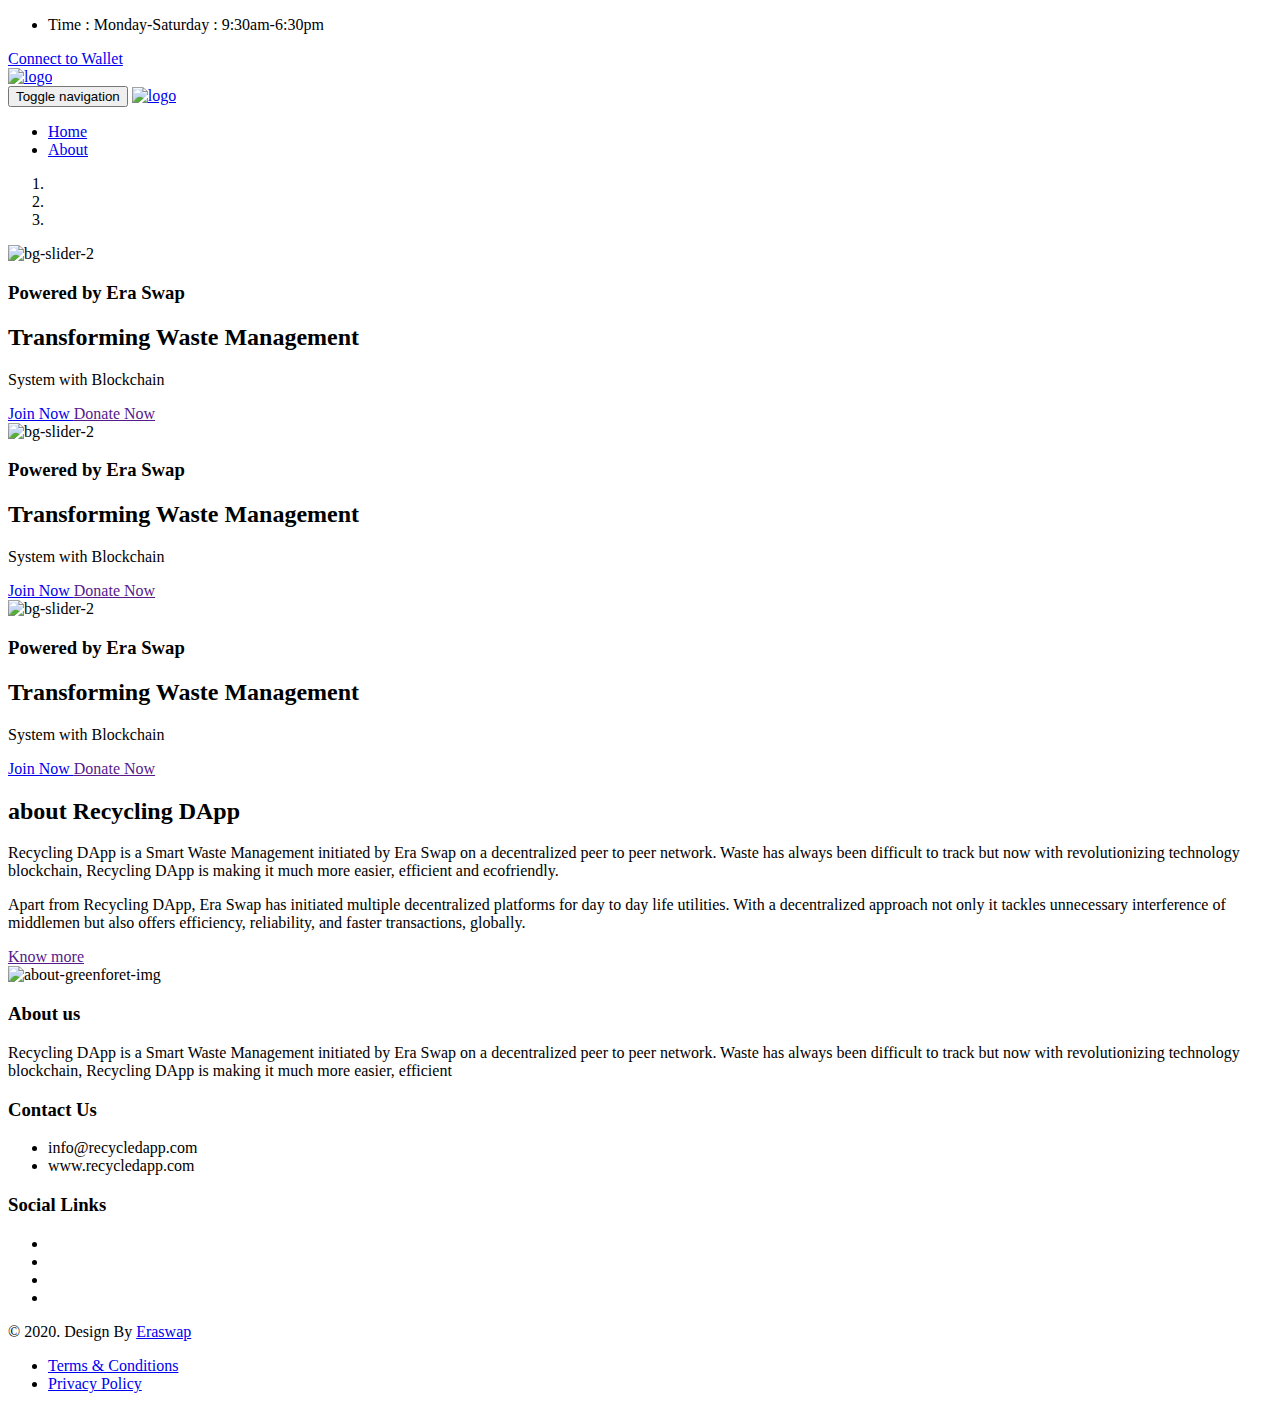
==== index.html @ e3dc9e5f "Update index.html" ====
<!DOCTYPE html>
<html lang="en">

<head>
    <meta charset="utf-8">
    <meta http-equiv="X-UA-Compatible" content="IE=edge">
    <meta name="viewport" content="width=device-width, initial-scale=1">
    <title>Recycling dApp: Transforming waste management with Blockchain</title>
	<meta name="description" content="Recycling dApp is an initiative by Era Swap to transform waste management system with blockchain, to make Waste management much easier, efficient and ecofriendly."/>
	<meta name="keywords" content="recycling, e waste, plastic recycling, waste recycling, e waste recycling, smart waste management, waste tracking, waste management service, e-waste
    , electronic waste disposal, waste management, Recycling near me, Recycling Dapp, Decentralized Recycling, Decentralized Recycling Company, Electronic waste recycling"/>
    <link rel="shortcut icon" type="image/x-icon" href="assets/images/favicon.png"/>
    <!-- Plugin css -->
    <link rel="stylesheet" type="text/css" href="assets/css/font-awesome.min.css" media="all" />
    <link rel="stylesheet" type="text/css" href="assets/fonts/flaticon.css" media="all" />
    <link rel="stylesheet" type="text/css" href="assets/css/bootstrap.min.css" media="all" />
    <link rel="stylesheet" type="text/css" href="assets/css/animate.css" media="all" />
    <link rel="stylesheet" type="text/css" href="assets/css/swiper.min.css" media="all" />
    <link rel="stylesheet" type="text/css" href="assets/css/lightcase.css" media="all" />
    <link rel="stylesheet" type="text/css" href="assets/css/jquery.nstSlider.css" media="all" />
    <link rel="stylesheet" type="text/css" href="assets/css/flexslider.css" media="all" />

    <!-- own style css -->
    <link rel="stylesheet" type="text/css" href="assets/css/style.css" media="all" />
    <link rel="stylesheet" type="text/css" href="assets/css/rtl.css" media="all" />
    <link rel="stylesheet" type="text/css" href="assets/css/responsive.css" media="all" />

</head>

<body id="page-top" data-spy="scroll">
    <div class="box-layout">
        

        <header class="header-style-2 one-page">
            <div class="bg-header-top">
                <div class="container">
                    <div class="row">
                        <div class="header-top">
                            <ul class="h-contact">
                                <li><i class="flaticon-time-left"></i> Time : Monday-Saturday : 9:30am-6:30pm</li>
                                
                                
                            </ul>
                            <div class="donate-option">
                                <a href="https://eraswap.life/"><i class="fa fa-heart" aria-hidden="true"></i>Connect to Wallet </a>
                            </div>
                            <!-- .donate-option -->
                        </div>
                        <!-- .header-top -->
                    </div>
                    <!-- .header-top -->
                </div>
                <!-- .container -->
            </div>
            <!-- .bg-header-top -->

            <!-- Start Menu -->
            <div class="bg-main-menu menu-scroll">
                <div class="container">
                    <div class="row">
                        <div class="main-menu">
                            <a class="show-res-logo" href="index.html"><img src="assets/images/home01/logo.png" alt="logo" class="logoimg" class="img-responsive" /></a>
                            <nav class="navbar">
                                <!-- Brand and toggle get grouped for better mobile display -->
                                <div class="navbar-header page-scroll">
                                    <button type="button" class="navbar-toggle collapsed" data-toggle="collapse" data-target="#bs-example-navbar-collapse-1" aria-expanded="false">
								<span class="sr-only">Toggle navigation</span>
								<span class="icon-bar"></span>
								<span class="icon-bar"></span>
								<span class="icon-bar"></span>
							  </button>
                                    <a class="navbar-brand" href="index.html"><img src="assets/images/home01/logo.png" alt="logo" class="logoimg" class="img-responsive" /></a>
                                </div>
                                <!-- Collect the nav links, forms, and other content for toggling -->
                                <div class="collapse navbar-collapse" id="bs-example-navbar-collapse-1">
                                    <ul class="nav navbar-nav">
                                        <li><a href="#page-top" class="page-scroll">Home</a></li>
                                        <li><a href="#about" class="page-scroll">About</a></li>

                                    </ul>
                                    
                                    <!-- .header-search-box -->
                                </div>
                                <!-- .navbar-collapse -->
                            </nav>
                        </div>
                        <!-- .main-menu -->
                    </div>
                    <!-- .row -->
                </div>
                <!-- .container -->
            </div>
            <!-- .bg-main-menu -->
        </header>

        <!-- Start Slider Section -->


        <section class="bg-slider-option">
            <div class="slider-option slider-two">
                <div id="slider" class="carousel slide wow fadeInDown" data-ride="carousel">
                    <!-- Indicators -->
                    <ol class="carousel-indicators">
                        <li data-target="#slider" data-slide-to="0" class="active"></li>
                        <li data-target="#slider" data-slide-to="1"></li>
                        <li data-target="#slider" data-slide-to="2"></li>
                    </ol>
                    <!-- Wrapper for slides -->
                    <div class="carousel-inner" role="listbox">
                        <div class="item active">
                            <div class="slider-item">
                                <img src="assets/images/slider-img-1.jpg" alt="bg-slider-2">
                                <div class="slider-content-area">
                                    <div class="container">
                                        <div class="row">
                                            <div class="col-md-6"></div>
                                            <!-- .col-md-6 -->
                                            <div class="col-md-6">
                                                <div class="slider-content">
                                                    <h3>Powered by Era Swap</h3>
                                                    <h2>Transforming Waste Management </h2>
                                                    <p>System with Blockchain</p>
                                                    <div class="slider-btn">
                                                        <a href="#" class="btn btn-default">Join Now </a>
                                                        <a href="" class="btn btn-default">Donate Now</a>
                                                    </div>
                                                    <!-- .slider-btn -->
                                                </div>
                                                <!-- .carousel-caption -->
                                            </div>
                                            <!-- .col-md-6 -->
                                        </div>
                                        <!-- .row -->
                                    </div>
                                    <!-- .container -->
                                </div>
                            </div>
                        </div>
                        <!-- .items -->

                        <div class="item">
                            <div class="slider-item">
                                <img src="assets/images/slider-img-2.jpg" alt="bg-slider-2">
                                <div class="slider-content-area">
                                    <div class="container">
                                        <div class="row">
                                            <div class="col-md-6"></div>
                                            <!-- .col-md-6 -->
                                            <div class="col-md-6">
                                                 <div class="slider-content">
                                                    <h3>Powered by Era Swap</h3>
                                                    <h2>Transforming Waste Management </h2>
                                                    <p>System with Blockchain</p>
                                                    <div class="slider-btn">
                                                        <a href="#" class="btn btn-default">Join Now </a>
                                                        <a href="" class="btn btn-default">Donate Now</a>
                                                    </div>
                                                    <!-- .slider-btn -->
                                                </div>
                                                <!-- .carousel-caption -->
                                            </div>
                                            <!-- .col-md-6 -->
                                        </div>
                                        <!-- .row -->
                                    </div>
                                    <!-- .container -->
                                </div>
                            </div>
                        </div>
                        <!-- .items -->

                        <div class="item">
                            <div class="slider-item">
                                <img src="assets/images/slider-img-3.jpg" alt="bg-slider-2">
                                <div class="slider-content-area">
                                    <div class="container">
                                        <div class="row">
                                            <div class="col-md-6"></div>
                                            <!-- .col-md-6 -->
                                            <div class="col-md-6">
                                                 <div class="slider-content">
                                                    <h3>Powered by Era Swap</h3>
                                                    <h2>Transforming Waste Management </h2>
                                                    <p>System with Blockchain</p>
                                                    <div class="slider-btn">
                                                        <a href="#" class="btn btn-default">Join Now </a>
                                                        <a href="" class="btn btn-default">Donate Now</a>
                                                    </div>
                                                    <!-- .slider-btn -->
                                                </div>
                                                <!-- .carousel-caption -->
                                            </div>
                                            <!-- .col-md-6 -->
                                        </div>
                                        <!-- .row -->
                                    </div>
                                    <!-- .container -->
                                </div>
                            </div>
                        </div>
                        <!-- .items -->
                    </div>
                    <!-- .carosoul-inner -->
                    <a class="left carousel-control" href="#slider" role="button" data-slide="prev">
                        <span class="fa fa-angle-left" aria-hidden="true"></span>
                    </a>
                    <a class="right carousel-control" href="#slider" role="button" data-slide="next">
                        <span class="fa fa-angle-right" aria-hidden="true"></span>
                    </a>
                </div>
            </div>
            <!-- .slider-option -->
        </section>

        <!-- End Slider Section -->


        <!-- Start About Greenforest Section -->

        <section class="bg-about-greenforest" id="about">
            <div class="container">
                <div class="row">
                    <div class="about-greenforest">
                        <div class="row">
                            <div class="col-md-8">
                                <div class="about-greenforest-content">
                                    <h2>about Recycling DApp </h2>
                                    <p><span>Recycling DApp is a Smart Waste Management initiated by Era Swap on a decentralized peer to peer network. Waste has always been difficult to track but now with revolutionizing technology blockchain, Recycling DApp is making it much more easier, efficient and ecofriendly. </span></p>
                                    <p>Apart from Recycling DApp, Era Swap has initiated multiple decentralized platforms for day to day life utilities. With a decentralized approach not only it tackles unnecessary interference of middlemen but also offers efficiency, reliability, and faster transactions, globally.</p>
                                    
                                    <a href="" class="btn btn-default">Know more </a>
                                </div>
                                <!-- .about-greenforest-content -->
                            </div>
                            <!-- .col-md-8 -->
                            <div class="col-md-4">
                                <div class="about-greenforest-img">
                                    <img src="assets/images/about-greenforet-img.jpg" alt="about-greenforet-img" class="img-responsive" />
                                </div>
                                <!-- .about-greenforest-img -->
                            </div>
                            <!-- .col-md-4 -->
                        </div>
                    </div>
                    <!-- .about-greenforest -->
                </div>
                <!-- .row -->
            </div>
            <!-- .container -->
        </section>


       


        <footer>
            <div class="bg-footer-top">
                <div class="container">
                    <div class="row">
                        <div class="footer-top">
                            <div class="row">
                                <div class="col-md-6 col-sm-6">
                                    <div class="footer-widgets">
                                        <div class="widgets-title">
                                            <h3>About us</h3>
                                        </div>
                                        <!-- .widgets-title -->
                                        <div class="widgets-content">
                                            <p>Recycling DApp is a Smart Waste Management initiated by Era Swap on a decentralized peer to peer network. Waste has always been difficult to track but now with revolutionizing technology blockchain, Recycling DApp is making it much more easier, efficient  </p>
                                        </div>
                                        
                                    </div>
                                    <!-- .footer-widgets -->
                                </div>
                                <!-- .col-md-3 -->
                                
                                <div class="col-md-3 col-sm-6">
                                    <div class="footer-widgets">
                                        <div class="widgets-title">
                                            <h3>Contact Us</h3>
                                        </div>
                                        <!-- .widgets-title -->
                                        <!-- .widgets-content -->
                                        <div class="address-box">
                                            <ul class="address">
                                                
                                                <li>
                                                    <i class="fa fa-envelope-o" aria-hidden="true"></i>
                                                    <span>info@recycledapp.com</span>

                                                </li>
												 <li>
                                                    <i class="fa fa-globe" aria-hidden="true"></i>
                                                    <span>www.recycledapp.com</span>
                                                </li>
                                               
                                            </ul>
                                        </div>
                                        <!-- .address -->
                                        <!-- .footer-instagram -->
                                    </div>
                                    <!-- .footer-widgets -->
                                </div>
								<div class="col-md-3 col-sm-6">
                                    <div class="footer-widgets">
                                        <div class="widgets-title">
                                            <h3>Social Links</h3>
                                        </div>
                                        <!-- .widgets-title -->
                                        <!-- .widgets-content -->
                                        <div class="social-box">
												<ul class="social-icon-rounded">
													<li><a href="https://www.facebook.com/eraswap"><i class="fa fa-facebook-square"></i></a></li>
													<li><a href="https://www.linkedin.com/company/eraswap/"><i class="fa fa-linkedin"></i></a></li>
													<li><a href="https://www.instagram.com/eraswap/?hl=en"><i class="fa fa-instagram"></i></a></li>
													<li><a href="https://www.youtube.com/channel/UCGCP4f5DF1W6sbCjS6y3T1g?view_as=subscriber"><i class="fa fa-youtube"></i></a></li>
                                                </ul>
										</div>
                                        <!-- .address -->
                                        <!-- .footer-instagram -->
                                    </div>
                                    <!-- .footer-widgets -->
                                </div>
                                <!-- .col-md-3 -->
                            </div>
                            <!-- .row -->
                        </div>
                        <!-- .footer-top -->
                    </div>
                    <!-- .row -->
                </div>
                <!-- .container -->
            </div>
            <!-- .bg-footer-top -->

            <div class="bg-footer-bottom">
                <div class="container">
                    <div class="row">
                        <div class="footer-bottom">
                            <div class="copyright-txt">
                                <p>&copy; 2020. Design By <a href="https://eraswap.life" title="Al-Amin(Web Designer)">Eraswap</a></p>
                            </div>
                            <!-- .copyright-txt -->
                            <div class="social-box">
                                <ul class="link">
                                    <li><a href="Privacy-policy.pdf" target="_blank">Terms & Conditions</a></li>
									<li><a href="terms_condition.pdf" target="_blank">Privacy Policy</a></li>
								</ul>
                            </div>
                            <!-- .social-box -->

                        </div>
                        <!-- .footer-bottom -->
                    </div>
                    <!-- .row -->
                </div>
                <!-- .container -->
            </div>
            <!-- .bg-footer-bottom -->

        </footer>

        <!-- End Footer Section -->


        <!-- Start Scrolling -->

        <div class="scroll-img"><i class="fa fa-angle-up" aria-hidden="true"></i></div>


        <!-- End Scrolling -->


    </div>

    <!-- Start Pre-Loader-->

    <div id="loading">
        <div id="loading-center">
            <div id="loading-center-absolute">
                <div class="object" id="object_one"></div>
                <div class="object" id="object_two"></div>
                <div class="object" id="object_three"></div>
                <div class="object" id="object_four"></div>
            </div>
        </div>
    </div>


    <!-- End Pre-Loader -->




    <script type="text/javascript" src="assets/js/jquery-2.2.3.min.js"></script>
    <script type="text/javascript" src="assets/js/bootstrap.min.js"></script>
    <script type="text/javascript" src="assets/js/jquery.easing.1.3.js"></script>
    <script type="text/javascript" src="assets/js/jquery.waypoints.min.js"></script>
    <script type="text/javascript" src="assets/js/jquery.counterup.min.js"></script>
    <script type="text/javascript" src="assets/js/swiper.min.js"></script>
    <script type="text/javascript" src="assets/js/plugins.isotope.js"></script>
    <script type="text/javascript" src="assets/js/isotope.pkgd.min.js"></script>
    <script type="text/javascript" src="assets/js/lightcase.js"></script>
    <script type="text/javascript" src="assets/js/jquery.nstSlider.js"></script>
    <script type="text/javascript" src="assets/js/jquery.flexslider.js"></script>
    <script type="text/javascript" src="assets/js/custom.isotope.js"></script>
    <script type="text/javascript" src="assets/js/custom.map.js"></script>

    <script type="text/javascript" src="assets/js/custom.js"></script>

    <!-- Map Api -->
    <script async defer src="https://maps.googleapis.com/maps/api/js?key=AIzaSyBqVIkdttPNjl5c5hKlc_Hk3bfXQQlf2Rc&callback=initMap">


    </script>


</body>

</html>
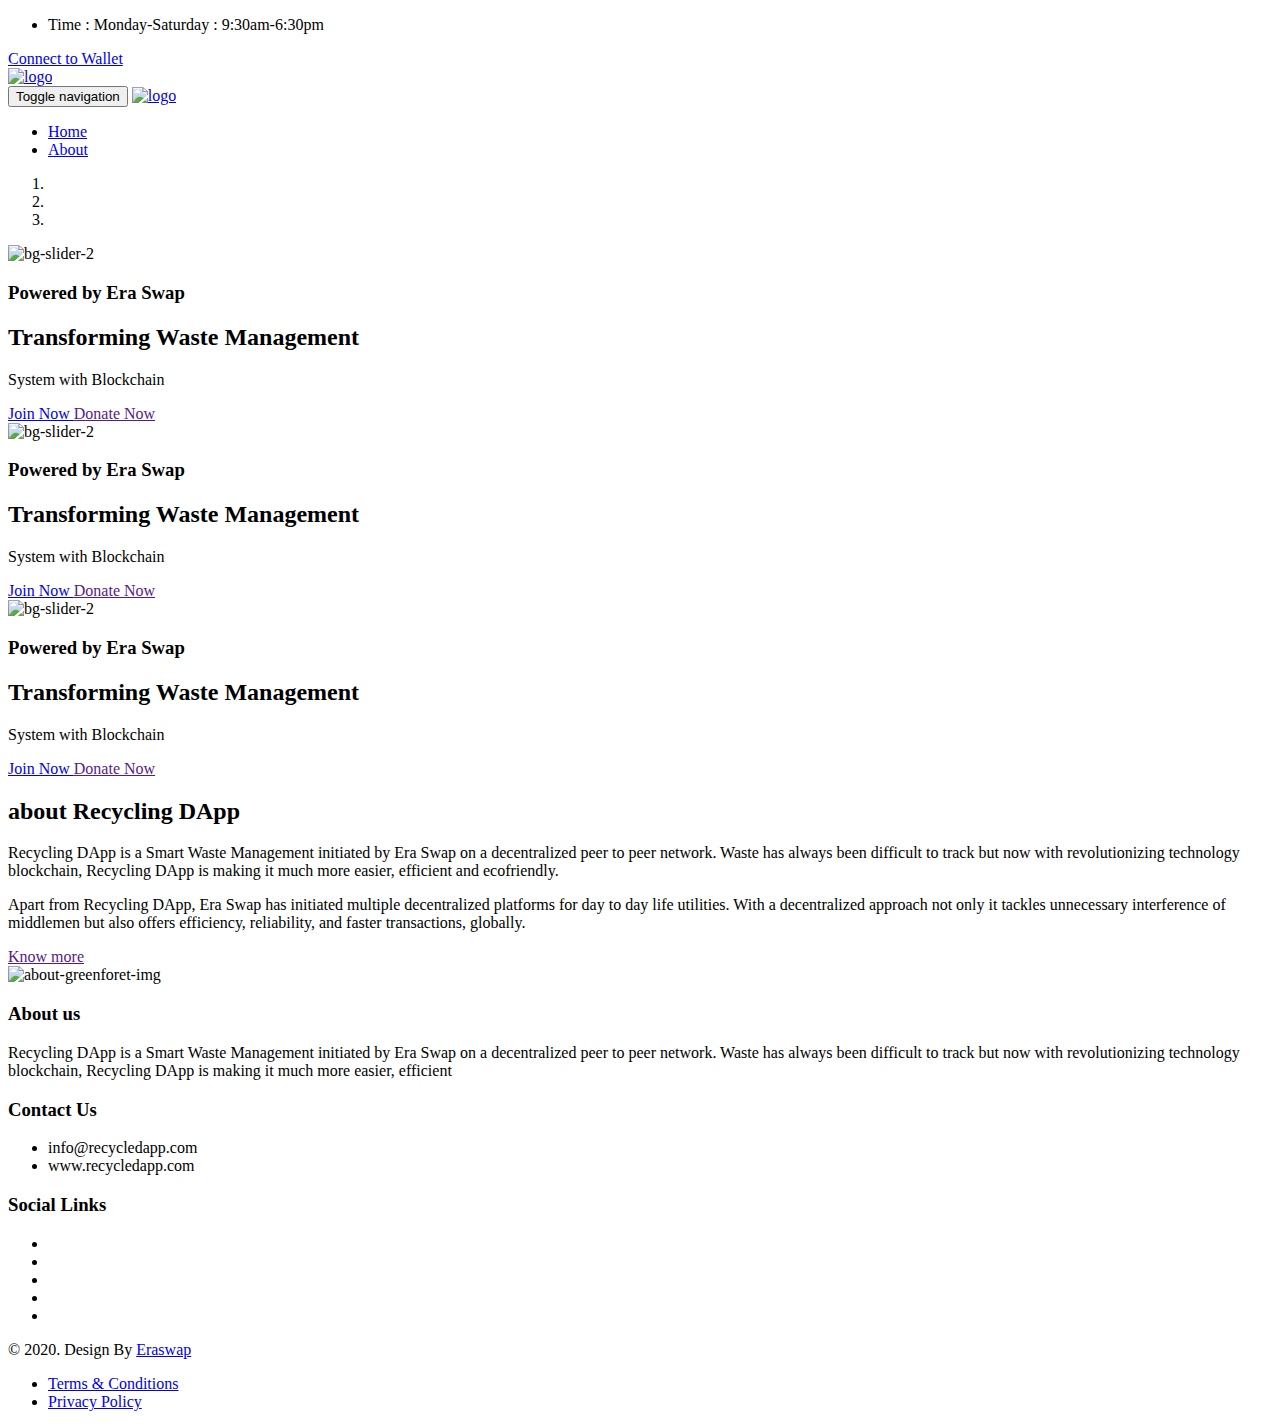
==== commit a8033ce1: "updated twitter link" ====
--- a/index.html
+++ b/index.html
@@ -311,6 +311,7 @@
                                         <div class="social-box">
 												<ul class="social-icon-rounded">
 													<li><a href="https://www.facebook.com/eraswap"><i class="fa fa-facebook-square"></i></a></li>
+													<li><a href="https://mobile.twitter.com/EraSwapTech"><i class="fa fa-twitter"></i></a></li>
 													<li><a href="https://www.linkedin.com/company/eraswap/"><i class="fa fa-linkedin"></i></a></li>
 													<li><a href="https://www.instagram.com/eraswap/?hl=en"><i class="fa fa-instagram"></i></a></li>
 													<li><a href="https://www.youtube.com/channel/UCGCP4f5DF1W6sbCjS6y3T1g?view_as=subscriber"><i class="fa fa-youtube"></i></a></li>
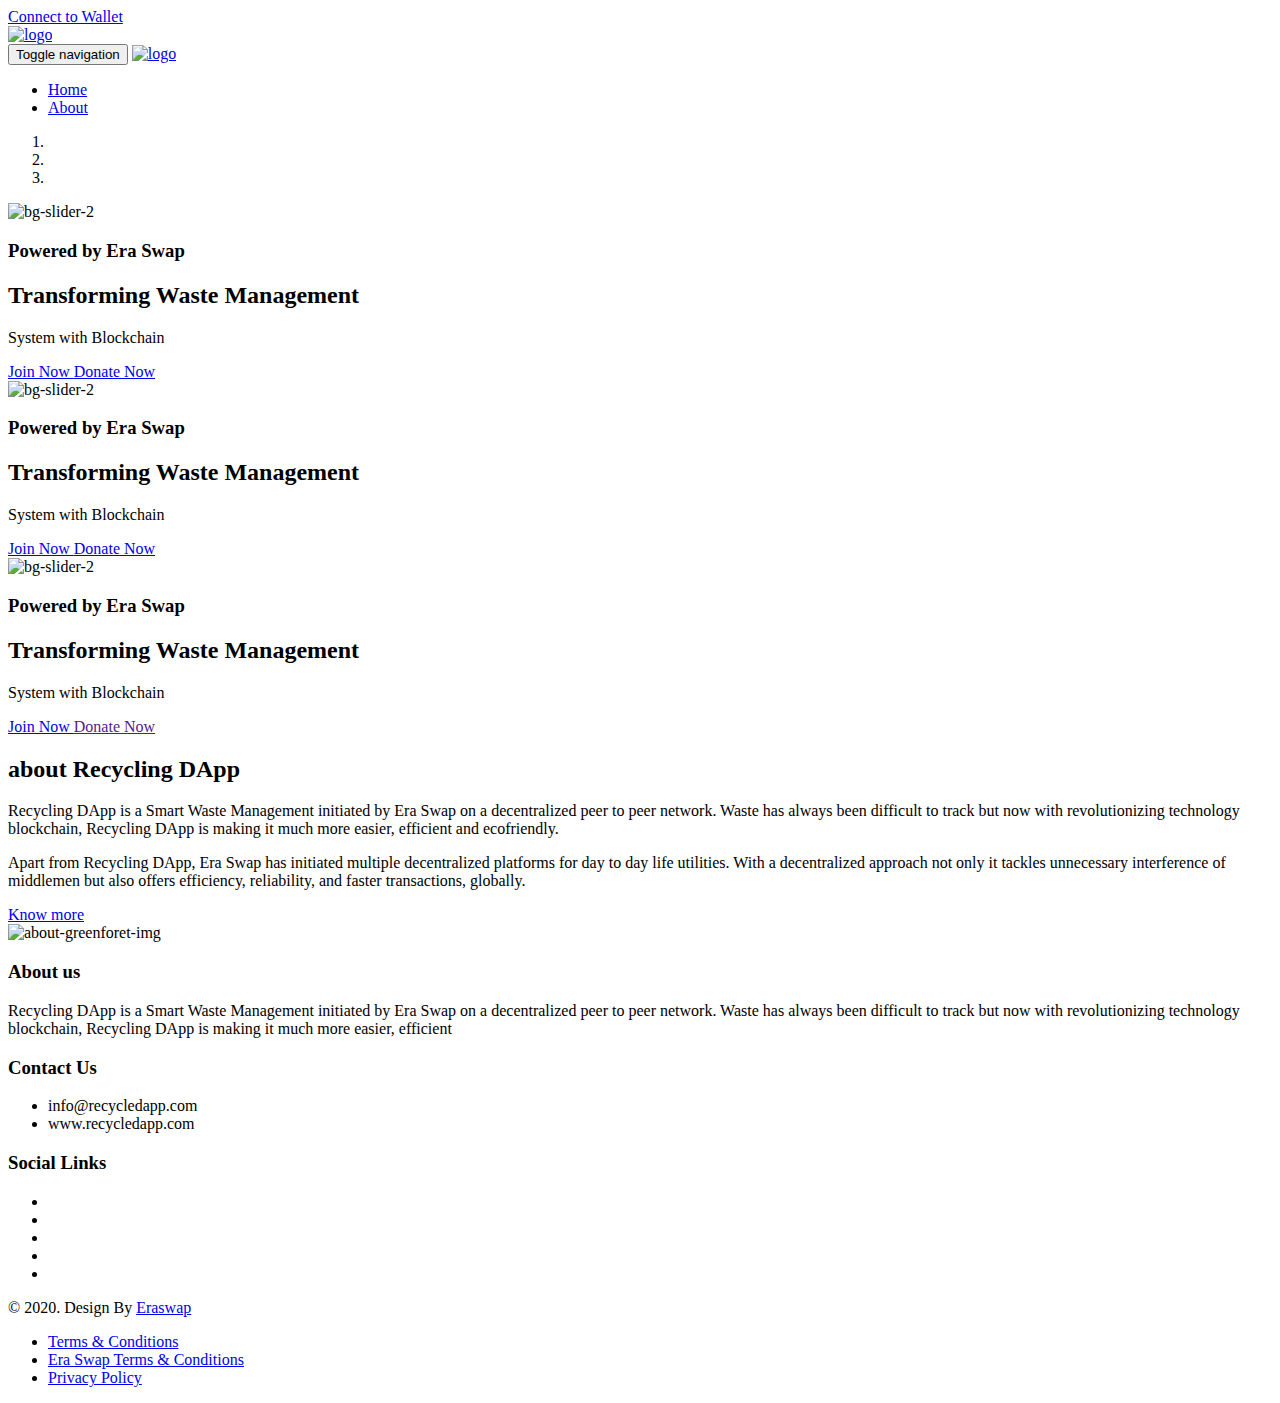
==== commit bc149483: "2 pdf terns and cond added 15 july" ====
--- a/index.html
+++ b/index.html
@@ -36,11 +36,7 @@
                 <div class="container">
                     <div class="row">
                         <div class="header-top">
-                            <ul class="h-contact">
-                                <li><i class="flaticon-time-left"></i> Time : Monday-Saturday : 9:30am-6:30pm</li>
-                                
-                                
-                            </ul>
+                            
                             <div class="donate-option">
                                 <a href="https://eraswap.life/"><i class="fa fa-heart" aria-hidden="true"></i>Connect to Wallet </a>
                             </div>
@@ -121,8 +117,8 @@
                                                     <h2>Transforming Waste Management </h2>
                                                     <p>System with Blockchain</p>
                                                     <div class="slider-btn">
-                                                        <a href="#" class="btn btn-default">Join Now </a>
-                                                        <a href="" class="btn btn-default">Donate Now</a>
+                                                        <a href="coming-soon.html" class="btn btn-default">Join Now </a>
+                                                        <a href="coming-soon.html" class="btn btn-default">Donate Now</a>
                                                     </div>
                                                     <!-- .slider-btn -->
                                                 </div>
@@ -152,8 +148,8 @@
                                                     <h2>Transforming Waste Management </h2>
                                                     <p>System with Blockchain</p>
                                                     <div class="slider-btn">
-                                                        <a href="#" class="btn btn-default">Join Now </a>
-                                                        <a href="" class="btn btn-default">Donate Now</a>
+                                                        <a href="coming-soon.html" class="btn btn-default">Join Now </a>
+                                                        <a href="coming-soon.html" class="btn btn-default">Donate Now</a>
                                                     </div>
                                                     <!-- .slider-btn -->
                                                 </div>
@@ -183,7 +179,7 @@
                                                     <h2>Transforming Waste Management </h2>
                                                     <p>System with Blockchain</p>
                                                     <div class="slider-btn">
-                                                        <a href="#" class="btn btn-default">Join Now </a>
+                                                        <a href="#" class="btn btn-default" id="about">Join Now </a>
                                                         <a href="" class="btn btn-default">Donate Now</a>
                                                     </div>
                                                     <!-- .slider-btn -->
@@ -204,7 +200,7 @@
                     <a class="left carousel-control" href="#slider" role="button" data-slide="prev">
                         <span class="fa fa-angle-left" aria-hidden="true"></span>
                     </a>
-                    <a class="right carousel-control" href="#slider" role="button" data-slide="next">
+                    <a class="right carousel-control"  href="#slider" role="button" data-slide="next">
                         <span class="fa fa-angle-right" aria-hidden="true"></span>
                     </a>
                 </div>
@@ -217,7 +213,7 @@
 
         <!-- Start About Greenforest Section -->
 
-        <section class="bg-about-greenforest" id="about">
+        <section class="bg-about-greenforest" >
             <div class="container">
                 <div class="row">
                     <div class="about-greenforest">
@@ -228,7 +224,7 @@
                                     <p><span>Recycling DApp is a Smart Waste Management initiated by Era Swap on a decentralized peer to peer network. Waste has always been difficult to track but now with revolutionizing technology blockchain, Recycling DApp is making it much more easier, efficient and ecofriendly. </span></p>
                                     <p>Apart from Recycling DApp, Era Swap has initiated multiple decentralized platforms for day to day life utilities. With a decentralized approach not only it tackles unnecessary interference of middlemen but also offers efficiency, reliability, and faster transactions, globally.</p>
                                     
-                                    <a href="" class="btn btn-default">Know more </a>
+                                    <a href="coming-soon.html" class="btn btn-default">Know more </a>
                                 </div>
                                 <!-- .about-greenforest-content -->
                             </div>
@@ -310,11 +306,11 @@
                                         <!-- .widgets-content -->
                                         <div class="social-box">
 												<ul class="social-icon-rounded">
-													<li><a href="https://www.facebook.com/eraswap"><i class="fa fa-facebook-square"></i></a></li>
-													<li><a href="https://mobile.twitter.com/EraSwapTech"><i class="fa fa-twitter"></i></a></li>
-													<li><a href="https://www.linkedin.com/company/eraswap/"><i class="fa fa-linkedin"></i></a></li>
-													<li><a href="https://www.instagram.com/eraswap/?hl=en"><i class="fa fa-instagram"></i></a></li>
-													<li><a href="https://www.youtube.com/channel/UCGCP4f5DF1W6sbCjS6y3T1g?view_as=subscriber"><i class="fa fa-youtube"></i></a></li>
+													<li><a href="https://www.facebook.com/eraswap" target="_blank"><i class="fa fa-facebook"></i></a></li>
+												    <li><a href="https://mobile.twitter.com/EraSwapTech" target="_blank"><i class="fa fa-twitter"></i></a></li>
+													<li><a href="https://www.linkedin.com/company/eraswap/" target="_blank"><i class="fa fa-linkedin"></i></a></li>
+													<li><a href="https://www.instagram.com/eraswap/?hl=en" target="_blank"><i class="fa fa-instagram"></i></a></li>
+													<li><a href="https://www.youtube.com/channel/UCGCP4f5DF1W6sbCjS6y3T1g?view_as=subscriber" target="_blank"><i class="fa fa-youtube"></i></a></li>
                                                 </ul>
 										</div>
                                         <!-- .address -->
@@ -344,8 +340,9 @@
                             <!-- .copyright-txt -->
                             <div class="social-box">
                                 <ul class="link">
-                                    <li><a href="Privacy-policy.pdf" target="_blank">Terms & Conditions</a></li>
-									<li><a href="terms_condition.pdf" target="_blank">Privacy Policy</a></li>
+                                    <li><a href="recycle-terms-conditions.pdf" target="_blank">Terms & Conditions</a></li>
+                                    <li><a href="https://eraswaptoken.io/pdf/eraswap-terms-conditions.pdf" target="_blank">Era Swap Terms & Conditions</a></li>
+									<li><a href="Privacy-policy.pdf" target="_blank">Privacy Policy</a></li>
 								</ul>
                             </div>
                             <!-- .social-box -->
--- a/assets/css/responsive.css
+++ b/assets/css/responsive.css
@@ -0,0 +1,1066 @@
+
+@media screen and (max-width: 1700px){}
+@media screen and (max-width: 1400px) {}
+
+@media screen and (max-width: 1200px){
+	
+	/*=============================================Home 01 ====================================*/
+	
+	/*=========== Header =================*/
+	
+	
+	
+	.header-style-1 .header-contact li {
+		margin-right: 6px;
+	}
+	.header-style-1 .main-menu .nav>li>a, 
+	.header-style-2 .main-menu .nav>li>a, 
+	.header-style-3 .main-menu .nav>li>a{
+		padding: 23px 18px;
+	}
+	.header-style-1 .main-menu .nav>li>a{
+		padding: 23px 21px;
+	}
+	
+	.header-style-1 .main-menu .nav>.dropdown:hover ul.sub-menu {
+		top: 70px;
+	}
+	.header-style-1 .donate-option{
+		display: none;
+	}
+	
+	/*============ Slider ================*/
+	
+	.slider-content-area{
+		text-align: center;
+	}
+	.slider-content-area .col-md-6,
+	.slider-content-area .col-md-8{
+		width: 100%;
+	}
+	
+	
+	
+	/*========== About ===================*/
+	
+	.work-content h4{
+		font-size: 18px;
+	}
+	
+	
+	/*========== Portfolio ===================*/
+	
+	.recent-project-content h4 a{
+		font-size: 15px;
+	}
+	.recent-project-content{
+		text-align: center;
+		    padding: 28px 0 18px 0;
+	}
+	
+	/*=========== Services ================*/
+	
+	.services-items {
+		padding: 12px 18px 32px 10px;
+	}
+	.services-content h4 a{
+		font-size: 16px;
+	}
+	
+	/*=========== Feature Focus ============*/
+	
+	.cause-content {
+		text-align: center;
+		padding: 23px 8px 30px 7px;
+	}
+	.cause-content h4 a {
+		font-size: 16px;
+	}
+	
+	/*============ Blog ============*/
+	
+	.blog-content {
+		padding: 31px 14px 25px 14px;
+	}
+	.blog-content p{
+		text-align: justify;
+	}
+	.blog-content h4 a {
+		font-size: 16px;
+	}
+	.meta-box {
+		padding: 10px 4px 0px 4px!important;
+	}
+	.meta-post li {
+		font-size: 14px;
+		padding: 0 1px;
+	}
+	.meta-post li .fa, .meta-post li a .fa {
+		font-size: 16px;
+		padding-right: 1px;
+	}
+	
+	/*=========== Footer ===============*/
+	
+	.twitter-content h5{
+		font-size: 13px;
+	}
+	.footer-top {
+		overflow: hidden;
+	}
+	
+	/*=============================================Home 02 ====================================*/
+	
+	/*================ Header ================*/
+	
+	.h-contact li {
+		padding: 10px 3px;
+	}
+	.header-style-2 .donate-option a {
+		padding: 13px 6px;
+	}
+	
+	
+	/*=================== Menu ===============*/
+	
+	.header-style-2 .main-menu .nav>li>a,
+	.header-style-3 .main-menu .nav>li>a{
+		padding: 33px 6px;
+	}
+	.header-style-2 .cart-option, .header-style-3 .cart-option {
+		padding: 35px 18px 29px 20px;
+	}
+	
+	/*================= Slider ================*/
+	.slider2-content{
+		max-width: 100%;
+		float: none;
+		text-align: center;
+	}
+	
+	/*================= Events ================*/
+	
+	.events-content h3{
+		font-size: 18px;
+	}
+	.events-content .meta-post li{
+		padding: 0;
+	}
+	.events-content {
+		padding: 27px 11px 30px 11px;
+	}
+	
+	/*========================================= Home box 03 ===========================*/
+	
+	
+	.home-box-style  .main-menu .nav>li>a{
+		padding: 23px 18px;
+	}
+	.home-box-style .main-menu .nav>.dropdown:hover ul.sub-menu {
+		top: 70px;
+	}
+	.home-box-style  .cart-option {
+		padding: 22px 18px 8px 20px;
+	}
+	.home-box-style .search-box {
+		margin: 11px 0 6px 8px;
+	}
+	
+	/*=============================================== One Page ==================================*/
+	
+	.one-page .main-menu .nav>li>a {
+		padding: 33px 11px;
+	}
+	
+	
+	
+	
+	/*=============================================== Services ==================================*/
+	
+	.single-left-services-list .nav-tabs>li>a {
+		font-size: 15px;
+	}
+	.download-service {
+		text-align: center;
+	}
+	.download-btn {
+		padding: 14px 10px 12px 15px;
+	}
+	
+	
+	/*=============================== Pages =========================*/
+	
+	.shop-widget-title {
+		font-size: 18px;
+	}
+	.small-product-content h5 a, 
+	.small-product-content p{
+		font-size: 15px;
+	}
+	.select-box select {
+		padding: 7px 64px 7px 16px;
+	}
+	.single-blog-bottom .tags,
+	.event-share-option,
+	.event-author-option{
+		float: none;
+	}
+	.event-box .btn-default {
+		margin: 38px 0 0 0;
+	}
+	.single-blog .event-author-option{
+		display: inline-block;
+	}
+	
+	.single-team .col-md-6{
+		width: 100%;
+	}
+	.single-team{
+		text-align: center;
+	}
+	.single-team-img img{
+		display: inline-block;
+	}
+	.single-team-details{
+		margin-top: 30px;
+	}
+	.single-team-details .team-address-box{
+		display: inline-block;
+	}
+	.single-team-details p{
+		text-align: justify;
+	}
+	.campaign-single .blog-content p,
+	.comments-content p{
+		text-align: justify;
+	}
+	.single-blog .blog-content h4 {
+		font-size: 20px;
+	}
+	
+}
+@media screen and (max-width: 1030px){
+	
+	.table-box{
+		width: 100%;
+		overflow-x: auto;
+	}
+	
+}
+@media screen and (max-width: 991px){
+	
+	/*============== Header =================*/
+	
+	.header-top{
+		text-align: center;
+	}
+	.header-style-1 .main-menu .nav>li>a, 
+	.header-style-2 .main-menu .nav>li>a, 
+	.header-style-3 .main-menu .nav>li>a {
+		padding: 23px 10px;
+	}
+	.donate-option{
+		display: none;
+	}
+	.header-style-1 .cart-option{
+		display: none;
+	}
+	
+	/*============= Slider ===================*/
+	
+	.slider-content h2{
+		font-size: 40px;
+		line-height: 40px;
+	}
+	.slider-three .slider-content-area{
+		margin-top: 35px;
+	}
+	
+	.slider-three .slider-content h3,
+	.slider-three .slider-content h2{
+		font-size: 20px;
+		line-height: 16px;
+		margin: 0;
+	}
+	.slider-three .slider-content p{
+		font-size: 16px;
+		line-height: 50px;
+	}
+	.boxed .slider-three .slider-content-area {
+		margin-top: 0;
+	}
+	.boxed .slider-three .slider-content p{
+		font-size: 16px;
+		line-height: 30px;
+	}
+	
+	/*============= About ===================*/
+	
+	.work-content h4 {
+		font-size: 20px;
+	}
+	.services-header img{
+		display: inline-block;
+	}
+	.services-header{
+		text-align: center;
+		margin-bottom: 30px;
+	}
+	
+	/*=============== Blog ==================*/
+	
+	.blog-content h4 a {
+		font-size: 20px;
+	}
+	.meta-post li {
+		padding: 0 12px;
+	}
+	
+	/*========================== Portfolio ================*/
+	
+	.portfolio-items .item{
+		width: 50%;
+	}
+	.portfolio-items-home3 .item {
+		width: 33.33%;
+	}
+	.recent-project-content h4 a{
+		font-size: 18px;
+	}
+	
+	/*=================== blog ===============*/
+	
+	.meta-box {
+		padding: 12px 6px 10px 9px!important;
+	}
+	.meta-post li {
+		padding: 0 3px;
+	}
+	
+	
+	/*================== Footer ==============*/
+	
+	.footer-widgets{
+		overflow: hidden;
+		margin-bottom: 40px;
+	}
+	.twitter-content h5 {
+		font-size: 15px;
+	}
+	
+	/*======================================== Home 02 =======================================*/
+	
+	/*============ Header ==================*/
+	
+	.header-style-2 .bg-header-top{
+		display: none;
+	}
+	.show-res-logo {
+		display: inline-block;
+		padding-top: 6px;
+	}
+	.header-style-2 .navbar-brand,
+	.header-style-3 .navbar-brand {
+		display: none;
+	}
+	.header-style-2 .main-menu, 
+	.header-style-3 .main-menu {
+		text-align: center;
+	}
+	.header-style-2 .cart-option, .header-style-3 .cart-option {
+		display: none;
+	}
+	.header-style-2 .main-menu .nav>li>a,
+	.header-style-3 .main-menu .nav>li>a{
+		padding: 20px 10px;
+	}
+	.header-style-2 .search-box,
+	.header-style-3 .search-box{
+		margin: 11px 0 13px 0;
+	}
+	.header-style-2 .main-menu .nav>.dropdown:hover ul.sub-menu, 
+	.header-style-3 .main-menu .nav>.dropdown:hover ul.sub-menu {
+		top: 64px;
+	}
+	
+	
+	/*============== About themeforest ===============*/
+	
+	.about-greenforest-content {
+		text-align: center;
+	}
+	.about-greenforest-img{
+		display: none;
+	}
+	
+	/*=============== Events =====================*/
+	
+	.event-items {
+		text-align: center;
+	}
+	.events-content h3 {
+		font-size: 24px;
+	}
+	.events-content .meta-post li {
+		padding: 0 7px;
+	}
+	
+	
+	/*============================================== Home 03 =====================================*/
+	
+	.donation-section {
+		padding: 145px 0px;
+	}
+	
+	/*============================================== Home Box style =====================================*/
+	
+	
+	.home-box-style .main-menu .nav>li>a {
+		padding: 23px 10px;
+	}
+	.home-box-style .main-menu .nav>.dropdown:hover ul.sub-menu {
+		top: 70px;
+	}
+	.home-box-style .search-box {
+		margin: 11px 0 10px 0;
+	}
+	
+	
+	/*============================================ One page Tamplate ==========================*/
+	
+	#page-top .main-menu .nav>li>a {
+		padding: 20px 18px;
+	}
+	.one-page .main-menu .navbar-collapse{
+		float: none;
+		text-align: center;
+		#display: inline-block!important;
+	}
+	
+	
+	/*============================================ pages ==========================*/
+	
+	.single-project {
+		text-align: center;
+	}
+	.single-project .single-right-content,
+	.single-project-content{
+		margin-top: 30px;
+	}
+	.single-small-img{
+		display: inline-block;
+		overflow: hidden;
+	}
+	.shop-sidebar{
+		margin-top: 30px;
+	}
+	.shop-widget-title{
+		font-size: 20px;
+	}
+	.small-product-content h5 a, 
+	.small-product-content p{
+		font-size: 16px;
+	}
+	.cart-products-table {
+		min-width: 990px;
+		width: 100%;
+		overflow-x: scroll;
+	}
+	.cart-checked-box{
+		text-align: center;
+	}
+	.cart-coupon-code {
+		float: none;
+		margin-bottom: 20px;
+	}
+	.cart-update {
+		float: none;
+	}
+	.sidebar {
+		margin-top: 30px;
+	}
+	.contact-form .btn-default{
+		margin-bottom: 30px;
+	}
+	.rating {
+		display: none;
+	}
+	.select-box select {
+		padding: 7px 45px 7px 7px;
+	}
+	.download-service {
+		margin-bottom: 30px;
+	}
+	.other-amount .form-control {
+		margin-top: 120px;
+	}
+	
+    .logoimg {
+		height:60px;
+		position: relative;
+		top: 0;
+	}
+	.show-res-logo {
+    float: left;
+    margin-right: 35px;
+	}
+	.one-page .main-menu .navbar-collapse {
+		float: right;
+	}
+	.navbar-brand > img {
+		width: auto;
+	}
+}
+
+@media screen and (max-width: 768px) {
+	
+	/*================ Header ===============*/
+	
+	.logoimg {
+		width:auto !important;
+		top: -3px;
+	}
+	
+	.header-style-1 .cart-option{
+		display: none;
+	} 
+	.carousel-control.left {
+		left: 0;
+	}
+	.carousel-control.right {
+		right: 0;
+	}
+	.slider-three .slider-content .btn-default {
+		margin: 15px 16px 0 0;
+	}
+	.slider-content .btn-default {
+		margin: 6px 16px 0 0;
+	}
+	
+}
+
+@media screen and (max-width: 767px){
+	
+	/*=============== Header ================*/
+	
+	.container>.row{
+		padding: 0;
+		margin: 0;
+	}
+	.navbar-header {
+		padding: 10px 0;
+	}
+	.bg-header-top{
+		display: none;
+	}
+	.header-style-1 .navbar-brand {
+		display: block;
+		padding: 0 15px;
+	}
+	.navbar-toggle{
+		border: 1px solid #ddd;
+	}
+	.navbar-toggle .icon-bar {
+		border: 1px solid #000;
+	}
+	.menu-right-option{
+		display: none;
+	}
+	.header-style-2 .main-menu .navbar-collapse, 
+	.header-style-3 .main-menu .navbar-collapse {
+		float: none;
+	}
+	.header-style-1 .main-menu .nav>li>a, 
+	.header-style-2 .main-menu .nav>li>a, 
+	.header-style-3 .main-menu .nav>li>a {
+		padding: 10px 10px;
+	}
+	
+	.header-style-1 .main-menu .nav>li:nth-child(1)>a, 
+	.header-style-2 .main-menu .nav>li:nth-child(1)>a, 
+	.header-style-3 .main-menu .nav>li:nth-child(1)>a {
+		padding-left: 10px;
+	}
+	button:hover, button:focus, input[type="button"]:hover, input[type="button"]:focus, input[type="reset"]:hover, input[type="reset"]:focus, input[type="submit"]:hover, input[type="submit"]:focus {
+		background: transparent;
+	}
+	.navbar-default .navbar-nav>li>a{
+		display: inherit;
+	}
+	.nav>li {
+		border-bottom: 1px solid rgba(240, 240, 240, 0.43);
+	}
+	.header-style-1 .nav>li{
+		border-bottom: 1px solid rgba(240, 240, 240, 0.15);
+	}
+	.nav>li:last-child{
+		border-bottom: none;
+	}
+	.navbar-nav>li.dropdown a span {
+		float: right;
+		margin: 6px 22px 0 0;
+	}
+	.navbar-collapse{
+		max-height: 300px;
+		
+	}
+	.navbar-nav {
+		margin: 0 8px;
+	}
+	.dropdown-menu {
+		position: absolute;
+		display: inherit;
+		top: 100%;
+		left: 0;
+		z-index: 1000;
+		display: none;
+	}
+	.main-menu .nav>.dropdown ul.sub-menu,
+	.main-menu .nav>.dropdown ul.sub-menu,
+	.main-menu .nav>.dropdown ul.sub-menu{
+		margin-left: 30px;
+		transition: all .25s easc-in-out;
+	}
+	.header-style-3 .main-menu .sub-menu li:last-child {
+		border-bottom: none;
+	}
+	
+	 
+	.header-style-2 .main-menu .sub-menu li a{
+		color: #000;
+	}
+	.header-style-3 .bg-main-menu {
+		background: #000;
+		z-index: 99;
+	}
+	
+	
+	/*=============== Sub sub menu =========*/
+	
+	.main-menu ul.dropdown-menu.sub-sub-menu {
+		margin-left: 60px;
+		display: block;
+	}
+	.main-menu ul>li>ul>li.dropdown>a:hover {
+		background: transparent!important;
+		color: #53a92c!important;
+	}
+
+	
+	
+	/*=================== Slider ==================*/
+	
+	.carousel-control{
+		display: none;
+	}
+	.slider-content h3{
+		line-height: 30px;
+	}
+	.slider-two .slider-content h2{
+		font-size: 30px;
+		line-height: 30px;
+	}
+	
+	
+	/*=================== About Feature ===============*/
+	
+	.people-work-items {
+		text-align: center;
+		border: 1px solid #f0f0f0;
+		padding-bottom: 10px;
+	}
+	
+	
+	/*================================================= Home 02 ============================================*/
+	
+	/*===================== Menu =============*/
+	.show-res-logo {
+		display: none;
+	}
+	.header-style-2 .navbar-brand,
+	.header-style-3 .navbar-brand {
+		display: block;
+		padding: 0px 15px;
+	}
+	.header-style-3 .navbar-toggle .icon-bar {
+		border: 1px solid #fff;
+	}
+	.header-style-2 .main-menu .navbar-collapse {
+		float: none;
+	}
+	.header-style-2 .main-menu .navbar-nav, 
+	.header-style-3 .main-menu .navbar-nav {
+		text-align: left;
+		
+	}
+	.portfolio-items-home3 .item {
+		width: 50%;
+	}
+	.portfolio-items-home3 .portfolio-img img{
+		width: 100%;
+	}
+	
+	/*=================================== Home Box style =================================*/
+	
+	.home-box-style .bg-logo-option,
+	.boxed .menu-right-option{
+		display: none;
+	}
+	.one-page .main-menu .navbar-collapse {
+		float: left;
+		width: 100%;
+	}
+	.one-page .main-menu .navbar-collapse{
+		#display: inherit!important;
+	}
+	
+	/*================ Recent Projects =================*/
+	
+	.bg-recent-project .portfolio-items .item {
+		text-align: center!important;
+		margin: 0 auto;
+	}
+	
+	
+	/*====================================== pages ================================*/
+	
+	#map{
+		margin-top: 30px;
+	}
+	#page-top .main-menu .nav>li>a {
+		padding: 10px 18px;
+	}
+	.about-product-datails {
+		text-align: center;
+	}
+	.select-option{
+		display: inline-block;
+		overflow: hidden;
+	}
+	.product-counter-option{
+		display: inline-block;
+	}
+	.select-box select {
+		padding: 7px 70px 7px 20px;
+	}
+	.single-blog-bottom .tags,
+	.event-share-option {
+		float: none;
+	}
+	.comments-items:nth-child(3) {
+		margin-left: 0;
+	}
+	.rating {
+		display: block;
+	}
+	.compaian-video {
+	    padding: 120px 0;
+	}
+	
+}
+@media screen and (max-width: 680px) {
+	
+	
+	.col-xs-6{
+		width: 100%;
+	}
+	
+	/*============== Slider ==============*/
+	
+	.slider-content .btn-default{
+		font-size: 12px;
+		padding: 8px 20px;
+		margin: 12px 16px 0 0;
+		line-height: 18px;
+	}
+	.slider-content h2,
+	.slider-content h3,
+	.slider-content p{
+		font-size: 16px;
+	}
+	.slider-content h2,
+	.slider-content h3{
+		line-height: 30px;
+	}
+	.slider-three .slider-content p {
+		font-size: 16px;
+		line-height: 40px;
+	}
+	.slider-content h2,
+	.slider-two .slider-content h2{
+		padding-top: 0;
+	}
+	.slider-content h3{
+		padding: 0;
+	}
+	.slider-three .slider-content .btn-default {
+		margin: 5px 16px 0 0;
+	}
+	
+	/*============== About Feacture ==============*/
+	
+	.people-work-img img{
+		width: 100%;
+	}
+	
+	/*============= Services ====================*/
+	
+	.services-items,
+	.services-items i{
+		text-align: center;
+	}
+	.services-items i{
+		display: inline-block;
+	}
+	.services-content {
+		padding: 0px 0 0 10px;
+	}
+	
+	/*========== Focus Courses ==========*/
+	
+	.cause-items img{
+		width: 100%;
+	}
+	.cause-content h4 a {
+		font-size: 18px;
+	}
+	
+	/*=============== Portfolio =================*/
+	
+	.portfolio-items .item{
+		width: 100%;
+	}
+	.portfolio-img img{
+		width: 100%;
+	}
+	
+	.portfolio-items-home3 .item {
+		width: 100%;
+	}
+	
+	
+	
+	/*=============== Blog =================*/
+	
+	.blog-img img{
+		width: 100%;
+	}
+	.blog-content-box{
+		text-align: center;
+	}
+	
+	/*================ Sponsor ==============*/
+	
+	.sopnsors-items {
+		text-align: center;
+	}
+	
+	/*====================== Footer =================*/
+	
+	.footer-bottom {
+		text-align: center;
+	}
+	.copyright-txt,
+	.social-box {
+		float: none;
+	}
+	.social-box {
+		margin-top: 20px;
+	}
+	
+	
+	
+	
+	/*==================================== Pages ==========================*/
+
+		
+	.shipping-form .btn-default{
+		margin-bottom: 30px;
+	}
+	.cart-update button {
+		padding: 14px 10px;
+		margin-bottom: 10px;
+	}
+	.cart-coupon-code input[type="submit"], .cart-update button{
+		padding: 13px 5px;
+	}
+	.comments-author-name,
+	.reply-icon{
+		float: none;
+	}
+	.page-error-option h2{
+		font-size: 28px;
+	}
+	.page-error-option p {
+		font-size: 14px;
+	}
+	.single-event-content h3{
+		font-size: 18px;
+	}
+	.single-date-option, .single-map {
+		width: 100%;
+		float: none;
+	}
+	.single-date-map{
+		margin-bottom: 30px;
+	}
+	.single-blog .meta-post{
+		float: none;
+	}
+	.rating {
+		float: left;
+	}
+	.review-submit .star-icon{
+		display: none;
+	}
+	.add-cart-btn{
+		padding: 12px 70px;
+		display: block;
+	}
+	.paymeny-card li {
+		margin-bottom: 10px;
+	}
+	
+	
+}
+@media screen and (max-width: 580px){}
+@media screen and (max-width: 500px) {}
+@media screen and (max-width: 480px){
+	
+	.header-style-3 .navbar-header {
+		padding: 0px 0;
+	}
+	.header-style-3 .navbar-brand {
+		padding: 6px 15px;
+	}
+	.navbar-brand>img {
+		width: 160px;
+	}
+	
+	/*================= Slider =============*/
+	
+	.slider-three .slider-content-area {
+		margin-top: 20px;
+	}
+	
+	.slider-three .slider-content h2{
+		font-size: 14px;
+	}
+	.slider-three .slider-content .btn-default {
+		font-size: 10px;
+		padding: 5px 10px;
+		margin: 15px 5px 0 0;
+	}
+	.slider-btn a:first-of-type{
+		display: none;
+	} 
+	
+	
+	/*================ Focus corses ========*/
+	
+	.price-left h5, .price-right h5 {
+		font-size: 14px;
+	}
+	
+	/*=============== Blog =================*/
+	
+	.blog-content h4 a {
+		font-size: 16px;
+	}
+	
+	
+	/*================ Slider ============*/
+	
+	.slider-content h3,
+	.slider-content p{
+		display: none;
+	}
+	.slider-two .slider-content h2 {
+		font-size: 24px;
+	}
+	.carousel-indicators {
+		bottom: 0px;
+	}
+	
+	/*============================================ Home 03 =============================================*/
+	
+	.donaton-header h3,
+	.donaton-header h2{
+		font-size: 20px;
+	}
+	.count-number {
+		text-align: center;
+		margin-bottom: 20px;
+	}
+	.count-left,
+	.count-right {
+		float: none;
+	}
+	
+	/*================================ Global Page Title ==========================*/
+	
+	.page-title h2{
+		font-size: 24px;
+	}
+	
+	/*================================ Pages ==========================*/
+	
+	.recent-project-content h4 a{
+		font-size: 16px;
+	}
+	.pagination-option .pagination>li>a{
+		margin-bottom: 10px;
+	}
+	.select-box{
+		margin-bottom: 10px;
+	}
+	.cart-coupon-code input[type="submit"], .cart-update button {
+		margin-top: 10px;
+	}
+	
+	.footer-instagram {
+		text-align: center;
+	}
+	.footer-instagram a {
+	    float: none;
+	    margin: 3px 0px;
+	}
+	
+	
+	
+	
+}
+
+@media screen and (max-width: 400px){}
+
+
+@media screen and (max-width: 329px){
+	
+	
+	/*========== Slider =============*/
+	
+	.slider-two .slider-content h2 {
+		font-size: 18px;
+	}
+	.slider-content .btn-default {
+		font-size: 8px;
+		padding: 6px 14px;
+		margin: 0;
+		line-height: 12px;
+	}
+	
+	/* .slider-three .slider-content h2{
+		font-size: 10px;
+	}
+	.slider-three .slider-content .btn-default {
+		font-size: 12px;
+		padding: 5px 10px;
+	} */
+	
+	
+	
+}
+
+@media screen and (max-width: 320px){}
+
+
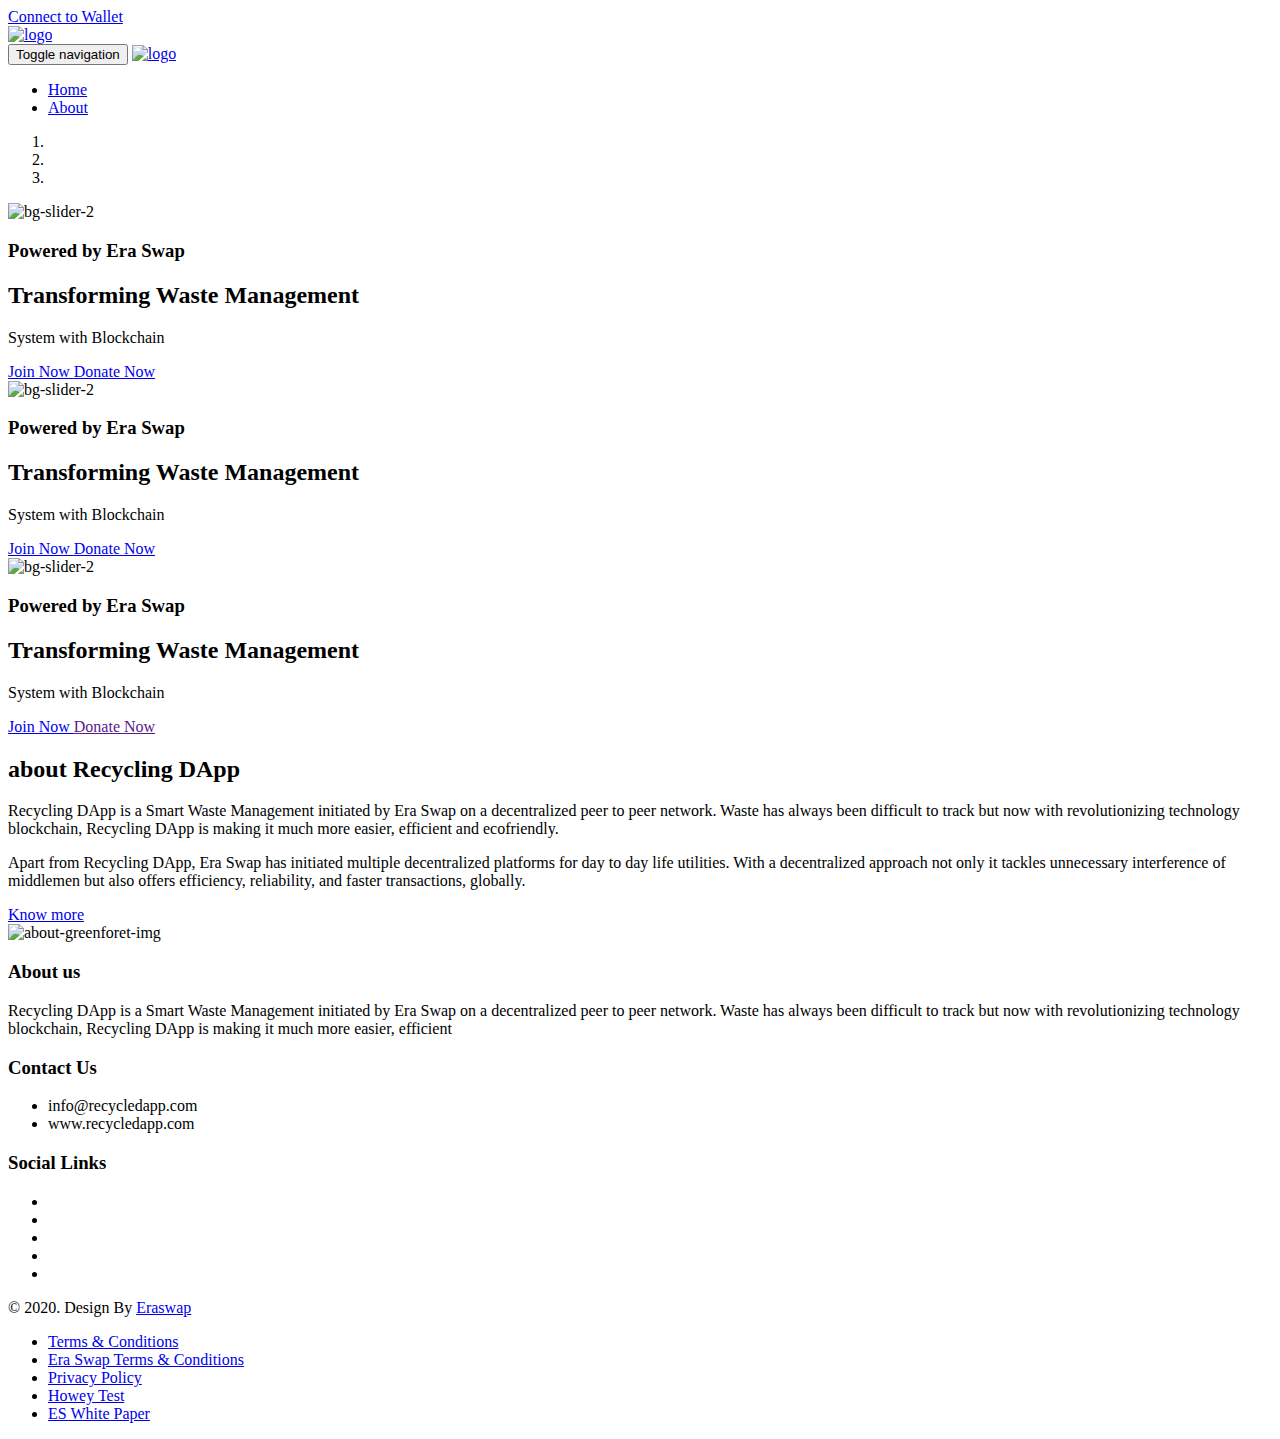
==== commit dded1a31: "Merge pull request #3 from Sanket403/master" ====
--- a/index.html
+++ b/index.html
@@ -343,6 +343,8 @@
                                     <li><a href="recycle-terms-conditions.pdf" target="_blank">Terms & Conditions</a></li>
                                     <li><a href="https://eraswaptoken.io/pdf/eraswap-terms-conditions.pdf" target="_blank">Era Swap Terms & Conditions</a></li>
 									<li><a href="Privacy-policy.pdf" target="_blank">Privacy Policy</a></li>
+                                    <li><a href="http://eraswaptoken.io/pdf/era-swap-howey-test-letter-august7-2018.pdf" target="_blank">Howey Test</a></li>
+                                    <li><a href="http://eraswaptoken.io/pdf/eraswap_whitepaper.pdf" target="_blank">ES White Paper </a></li>
 								</ul>
                             </div>
                             <!-- .social-box -->
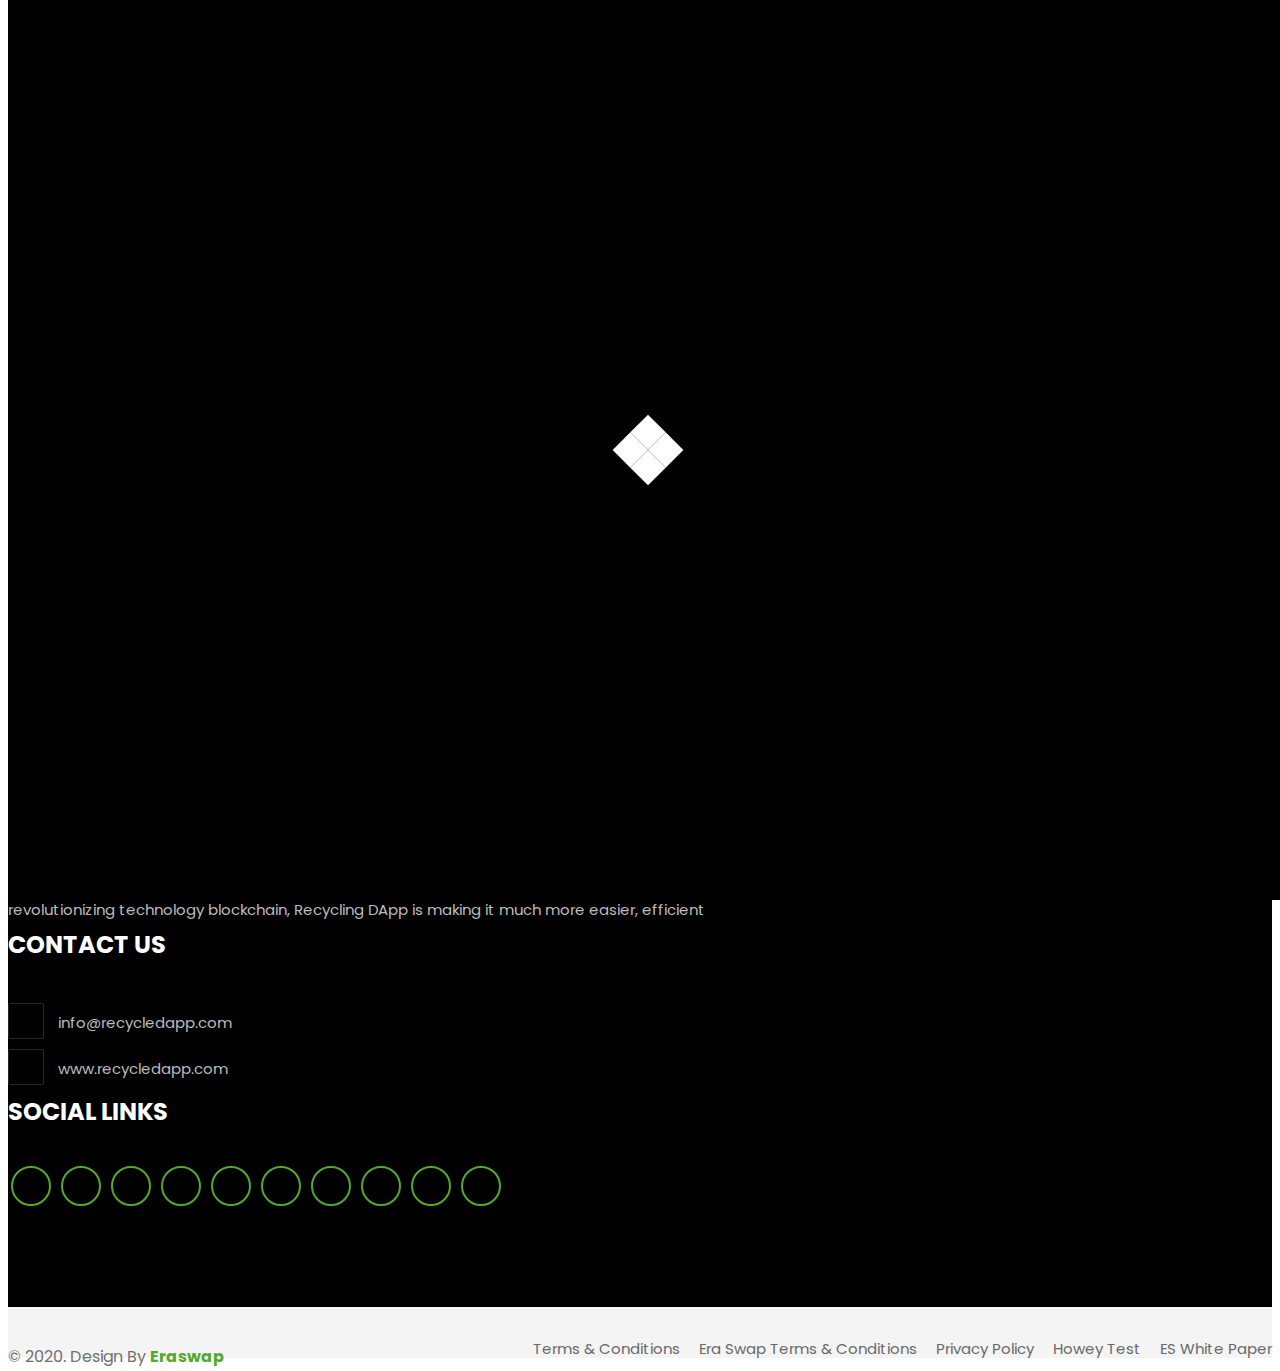
==== commit 644f6c68: "adding social icon and bhait content changes 29july" ====
--- a/index.html
+++ b/index.html
@@ -1,420 +1,631 @@
 <!DOCTYPE html>
 <html lang="en">
-
-<head>
-    <meta charset="utf-8">
-    <meta http-equiv="X-UA-Compatible" content="IE=edge">
-    <meta name="viewport" content="width=device-width, initial-scale=1">
+  <head>
+    <meta charset="utf-8" />
+    <meta http-equiv="X-UA-Compatible" content="IE=edge" />
+    <meta name="viewport" content="width=device-width, initial-scale=1" />
     <title>Recycling dApp: Transforming waste management with Blockchain</title>
-	<meta name="description" content="Recycling dApp is an initiative by Era Swap to transform waste management system with blockchain, to make Waste management much easier, efficient and ecofriendly."/>
-	<meta name="keywords" content="recycling, e waste, plastic recycling, waste recycling, e waste recycling, smart waste management, waste tracking, waste management service, e-waste
-    , electronic waste disposal, waste management, Recycling near me, Recycling Dapp, Decentralized Recycling, Decentralized Recycling Company, Electronic waste recycling"/>
-    <link rel="shortcut icon" type="image/x-icon" href="assets/images/favicon.png"/>
+    <meta
+      name="description"
+      content="Recycling dApp is an initiative by Era Swap to transform waste management system with blockchain, to make Waste management much easier, efficient and ecofriendly."
+    />
+    <meta
+      name="keywords"
+      content="recycling, e waste, plastic recycling, waste recycling, e waste recycling, smart waste management, waste tracking, waste management service, e-waste
+    , electronic waste disposal, waste management, Recycling near me, Recycling Dapp, Decentralized Recycling, Decentralized Recycling Company, Electronic waste recycling"
+    />
+    <link
+      rel="shortcut icon"
+      type="image/x-icon"
+      href="assets/images/favicon.png"
+    />
     <!-- Plugin css -->
-    <link rel="stylesheet" type="text/css" href="assets/css/font-awesome.min.css" media="all" />
-    <link rel="stylesheet" type="text/css" href="assets/fonts/flaticon.css" media="all" />
-    <link rel="stylesheet" type="text/css" href="assets/css/bootstrap.min.css" media="all" />
-    <link rel="stylesheet" type="text/css" href="assets/css/animate.css" media="all" />
-    <link rel="stylesheet" type="text/css" href="assets/css/swiper.min.css" media="all" />
-    <link rel="stylesheet" type="text/css" href="assets/css/lightcase.css" media="all" />
-    <link rel="stylesheet" type="text/css" href="assets/css/jquery.nstSlider.css" media="all" />
-    <link rel="stylesheet" type="text/css" href="assets/css/flexslider.css" media="all" />
+    <link
+      rel="stylesheet"
+      type="text/css"
+      href="assets/css/font-awesome.min.css"
+      media="all"
+    />
+    <link
+      rel="stylesheet"
+      type="text/css"
+      href="assets/fonts/flaticon.css"
+      media="all"
+    />
+    <link
+      rel="stylesheet"
+      type="text/css"
+      href="assets/css/bootstrap.min.css"
+      media="all"
+    />
+    <link
+      rel="stylesheet"
+      type="text/css"
+      href="assets/css/animate.css"
+      media="all"
+    />
+    <link
+      rel="stylesheet"
+      type="text/css"
+      href="assets/css/swiper.min.css"
+      media="all"
+    />
+    <link
+      rel="stylesheet"
+      type="text/css"
+      href="assets/css/lightcase.css"
+      media="all"
+    />
+    <link
+      rel="stylesheet"
+      type="text/css"
+      href="assets/css/jquery.nstSlider.css"
+      media="all"
+    />
+    <link
+      rel="stylesheet"
+      type="text/css"
+      href="assets/css/flexslider.css"
+      media="all"
+    />
 
     <!-- own style css -->
-    <link rel="stylesheet" type="text/css" href="assets/css/style.css" media="all" />
-    <link rel="stylesheet" type="text/css" href="assets/css/rtl.css" media="all" />
-    <link rel="stylesheet" type="text/css" href="assets/css/responsive.css" media="all" />
-
-</head>
-
-<body id="page-top" data-spy="scroll">
+    <link
+      rel="stylesheet"
+      type="text/css"
+      href="assets/css/style.css"
+      media="all"
+    />
+    <link
+      rel="stylesheet"
+      type="text/css"
+      href="assets/css/rtl.css"
+      media="all"
+    />
+    <link
+      rel="stylesheet"
+      type="text/css"
+      href="assets/css/responsive.css"
+      media="all"
+    />
+  </head>
+
+  <body id="page-top" data-spy="scroll">
     <div class="box-layout">
-        
-
-        <header class="header-style-2 one-page">
-            <div class="bg-header-top">
-                <div class="container">
-                    <div class="row">
-                        <div class="header-top">
-                            
-                            <div class="donate-option">
-                                <a href="https://eraswap.life/"><i class="fa fa-heart" aria-hidden="true"></i>Connect to Wallet </a>
+      <header class="header-style-2 one-page">
+        <div class="bg-header-top">
+          <div class="container">
+            <div class="row">
+              <div class="header-top">
+                <div class="donate-option">
+                  <a href="https://eraswap.life/"
+                    ><i class="fa fa-wallet" aria-hidden="true"></i>Connect to
+                    Wallet
+                  </a>
+                </div>
+                <!-- .donate-option -->
+              </div>
+              <!-- .header-top -->
+            </div>
+            <!-- .header-top -->
+          </div>
+          <!-- .container -->
+        </div>
+        <!-- .bg-header-top -->
+
+        <!-- Start Menu -->
+        <div class="bg-main-menu menu-scroll">
+          <div class="container">
+            <div class="row">
+              <div class="main-menu">
+                <a class="show-res-logo" href="index.html"
+                  ><img
+                    src="assets/images/home01/logo.png"
+                    alt="logo"
+                    class="logoimg"
+                    class="img-responsive"
+                /></a>
+                <nav class="navbar">
+                  <!-- Brand and toggle get grouped for better mobile display -->
+                  <div class="navbar-header page-scroll">
+                    <button
+                      type="button"
+                      class="navbar-toggle collapsed"
+                      data-toggle="collapse"
+                      data-target="#bs-example-navbar-collapse-1"
+                      aria-expanded="false"
+                    >
+                      <span class="sr-only">Toggle navigation</span>
+                      <span class="icon-bar"></span>
+                      <span class="icon-bar"></span>
+                      <span class="icon-bar"></span>
+                    </button>
+                    <a class="navbar-brand" href="index.html"
+                      ><img
+                        src="assets/images/home01/logo.png"
+                        alt="logo"
+                        class="logoimg"
+                        class="img-responsive"
+                    /></a>
+                  </div>
+                  <!-- Collect the nav links, forms, and other content for toggling -->
+                  <div
+                    class="collapse navbar-collapse"
+                    id="bs-example-navbar-collapse-1"
+                  >
+                    <ul class="nav navbar-nav">
+                      <li><a href="#page-top" class="page-scroll">Home</a></li>
+                      <li><a href="#about" class="page-scroll">About</a></li>
+                    </ul>
+
+                    <!-- .header-search-box -->
+                  </div>
+                  <!-- .navbar-collapse -->
+                </nav>
+              </div>
+              <!-- .main-menu -->
+            </div>
+            <!-- .row -->
+          </div>
+          <!-- .container -->
+        </div>
+        <!-- .bg-main-menu -->
+      </header>
+
+      <!-- Start Slider Section -->
+
+      <section class="bg-slider-option">
+        <div class="slider-option slider-two">
+          <div
+            id="slider"
+            class="carousel slide wow fadeInDown"
+            data-ride="carousel"
+          >
+            <!-- Indicators -->
+            <ol class="carousel-indicators">
+              <li data-target="#slider" data-slide-to="0" class="active"></li>
+              <li data-target="#slider" data-slide-to="1"></li>
+              <li data-target="#slider" data-slide-to="2"></li>
+            </ol>
+            <!-- Wrapper for slides -->
+            <div class="carousel-inner" role="listbox">
+              <div class="item active">
+                <div class="slider-item">
+                  <img src="assets/images/slider-img-1.jpg" alt="bg-slider-2" />
+                  <div class="slider-content-area">
+                    <div class="container">
+                      <div class="row">
+                        <div class="col-md-6"></div>
+                        <!-- .col-md-6 -->
+                        <div class="col-md-6">
+                          <div class="slider-content">
+                            <h3>Powered by Era Swap</h3>
+                            <h2>Transforming Waste Management</h2>
+                            <p>System with Blockchain</p>
+                            <div class="slider-btn">
+                              <a href="coming-soon.html" class="btn btn-default"
+                                >Join Now
+                              </a>
                             </div>
-                            <!-- .donate-option -->
+                            <!-- .slider-btn -->
+                          </div>
+                          <!-- .carousel-caption -->
                         </div>
-                        <!-- .header-top -->
+                        <!-- .col-md-6 -->
+                      </div>
+                      <!-- .row -->
                     </div>
-                    <!-- .header-top -->
-                </div>
-                <!-- .container -->
+                    <!-- .container -->
+                  </div>
+                </div>
+              </div>
+              <!-- .items -->
+
+              <div class="item">
+                <div class="slider-item">
+                  <img src="assets/images/slider-img-2.jpg" alt="bg-slider-2" />
+                  <div class="slider-content-area">
+                    <div class="container">
+                      <div class="row">
+                        <div class="col-md-6"></div>
+                        <!-- .col-md-6 -->
+                        <div class="col-md-6">
+                          <div class="slider-content">
+                            <h3>Powered by Era Swap</h3>
+                            <h2>Transforming Waste Management</h2>
+                            <p>System with Blockchain</p>
+                            <div class="slider-btn">
+                              <a href="coming-soon.html" class="btn btn-default"
+                                >Join Now
+                              </a>
+                            </div>
+                            <!-- .slider-btn -->
+                          </div>
+                          <!-- .carousel-caption -->
+                        </div>
+                        <!-- .col-md-6 -->
+                      </div>
+                      <!-- .row -->
+                    </div>
+                    <!-- .container -->
+                  </div>
+                </div>
+              </div>
+              <!-- .items -->
+
+              <div class="item">
+                <div class="slider-item">
+                  <img src="assets/images/slider-img-3.jpg" alt="bg-slider-2" />
+                  <div class="slider-content-area">
+                    <div class="container">
+                      <div class="row">
+                        <div class="col-md-6"></div>
+                        <!-- .col-md-6 -->
+                        <div class="col-md-6">
+                          <div class="slider-content">
+                            <h3>Powered by Era Swap</h3>
+                            <h2>Transforming Waste Management</h2>
+                            <p>System with Blockchain</p>
+                            <div class="slider-btn">
+                              <a href="#" class="btn btn-default" id="about"
+                                >Join Now
+                              </a>
+                            </div>
+                            <!-- .slider-btn -->
+                          </div>
+                          <!-- .carousel-caption -->
+                        </div>
+                        <!-- .col-md-6 -->
+                      </div>
+                      <!-- .row -->
+                    </div>
+                    <!-- .container -->
+                  </div>
+                </div>
+              </div>
+              <!-- .items -->
             </div>
-            <!-- .bg-header-top -->
-
-            <!-- Start Menu -->
-            <div class="bg-main-menu menu-scroll">
-                <div class="container">
-                    <div class="row">
-                        <div class="main-menu">
-                            <a class="show-res-logo" href="index.html"><img src="assets/images/home01/logo.png" alt="logo" class="logoimg" class="img-responsive" /></a>
-                            <nav class="navbar">
-                                <!-- Brand and toggle get grouped for better mobile display -->
-                                <div class="navbar-header page-scroll">
-                                    <button type="button" class="navbar-toggle collapsed" data-toggle="collapse" data-target="#bs-example-navbar-collapse-1" aria-expanded="false">
-								<span class="sr-only">Toggle navigation</span>
-								<span class="icon-bar"></span>
-								<span class="icon-bar"></span>
-								<span class="icon-bar"></span>
-							  </button>
-                                    <a class="navbar-brand" href="index.html"><img src="assets/images/home01/logo.png" alt="logo" class="logoimg" class="img-responsive" /></a>
-                                </div>
-                                <!-- Collect the nav links, forms, and other content for toggling -->
-                                <div class="collapse navbar-collapse" id="bs-example-navbar-collapse-1">
-                                    <ul class="nav navbar-nav">
-                                        <li><a href="#page-top" class="page-scroll">Home</a></li>
-                                        <li><a href="#about" class="page-scroll">About</a></li>
-
-                                    </ul>
-                                    
-                                    <!-- .header-search-box -->
-                                </div>
-                                <!-- .navbar-collapse -->
-                            </nav>
-                        </div>
-                        <!-- .main-menu -->
+            <!-- .carosoul-inner -->
+            <a
+              class="left carousel-control"
+              href="#slider"
+              role="button"
+              data-slide="prev"
+            >
+              <span class="fa fa-angle-left" aria-hidden="true"></span>
+            </a>
+            <a
+              class="right carousel-control"
+              href="#slider"
+              role="button"
+              data-slide="next"
+            >
+              <span class="fa fa-angle-right" aria-hidden="true"></span>
+            </a>
+          </div>
+        </div>
+        <!-- .slider-option -->
+      </section>
+
+      <!-- End Slider Section -->
+
+      <!-- Start About Greenforest Section -->
+
+      <section class="bg-about-greenforest">
+        <div class="container">
+          <div class="row">
+            <div class="about-greenforest">
+              <div class="row">
+                <div class="col-md-8">
+                  <div class="about-greenforest-content">
+                    <h2>about Recycling DApp</h2>
+                    <p>
+                      <span
+                        >Recycling DApp is a Smart Waste Management initiated by
+                        Era Swap on a decentralized peer to peer network. Waste
+                        has always been difficult to track but now with
+                        revolutionizing technology blockchain, Recycling DApp is
+                        making it much more easier, efficient and ecofriendly.
+                      </span>
+                    </p>
+                    <p>
+                      Apart from Recycling DApp, Era Swap has initiated multiple
+                      decentralized platforms for day to day life utilities.
+                      With a decentralized approach not only it tackles
+                      unnecessary interference of middlemen but also offers
+                      efficiency, reliability, and faster transactions,
+                      globally.
+                    </p>
+
+                    <a href="coming-soon.html" class="btn btn-default"
+                      >Know more
+                    </a>
+                  </div>
+                  <!-- .about-greenforest-content -->
+                </div>
+                <!-- .col-md-8 -->
+                <div class="col-md-4">
+                  <div class="about-greenforest-img">
+                    <img
+                      src="assets/images/about-greenforet-img.jpg"
+                      alt="about-greenforet-img"
+                      class="img-responsive"
+                    />
+                  </div>
+                  <!-- .about-greenforest-img -->
+                </div>
+                <!-- .col-md-4 -->
+              </div>
+            </div>
+            <!-- .about-greenforest -->
+          </div>
+          <!-- .row -->
+        </div>
+        <!-- .container -->
+      </section>
+
+      <footer>
+        <div class="bg-footer-top">
+          <div class="container">
+            <div class="row">
+              <div class="footer-top">
+                <div class="row">
+                  <div class="col-md-6 col-sm-6">
+                    <div class="footer-widgets">
+                      <div class="widgets-title">
+                        <h3>About us</h3>
+                      </div>
+                      <!-- .widgets-title -->
+                      <div class="widgets-content">
+                        <p>
+                          Recycling DApp is a Smart Waste Management initiated
+                          by Era Swap on a decentralized peer to peer network.
+                          Waste has always been difficult to track but now with
+                          revolutionizing technology blockchain, Recycling DApp
+                          is making it much more easier, efficient
+                        </p>
+                      </div>
                     </div>
-                    <!-- .row -->
-                </div>
-                <!-- .container -->
+                    <!-- .footer-widgets -->
+                  </div>
+                  <!-- .col-md-3 -->
+
+                  <div class="col-md-3 col-sm-6">
+                    <div class="footer-widgets">
+                      <div class="widgets-title">
+                        <h3>Contact Us</h3>
+                      </div>
+                      <!-- .widgets-title -->
+                      <!-- .widgets-content -->
+                      <div class="address-box">
+                        <ul class="address">
+                          <li>
+                            <i class="fa fa-envelope-o" aria-hidden="true"></i>
+                            <span>info@recycledapp.com</span>
+                          </li>
+                          <li>
+                            <i class="fa fa-globe" aria-hidden="true"></i>
+                            <span>www.recycledapp.com</span>
+                          </li>
+                        </ul>
+                      </div>
+                      <!-- .address -->
+                      <!-- .footer-instagram -->
+                    </div>
+                    <!-- .footer-widgets -->
+                  </div>
+                  <div class="col-md-3 col-sm-6">
+                    <div class="footer-widgets">
+                      <div class="widgets-title">
+                        <h3>Social Links</h3>
+                      </div>
+                      <!-- .widgets-title -->
+                      <!-- .widgets-content -->
+                      <div class="social-box">
+                        <ul class="social-icon-rounded">
+                          <li>
+                            <a
+                              href="https://www.facebook.com/eraswap"
+                              target="_blank"
+                              ><i class="fa fa-facebook"></i
+                            ></a>
+                          </li>
+                          <li>
+                            <a
+                              href="https://www.linkedin.com/company/eraswap/"
+                              target="_blank"
+                              ><i class="fa fa-linkedin"></i
+                            ></a>
+                          </li>
+                          <li>
+                            <a
+                              href="https://www.instagram.com/eraswap/?hl=en"
+                              target="_blank"
+                              ><i class="fa fa-instagram"></i
+                            ></a>
+                          </li>
+                          <li>
+                            <a
+                              href="https://twitter.com/EraSwapTech"
+                              target="_blank"
+                              ><i class="fa fa-twitter"></i
+                            ></a>
+                          </li>
+                          <li>
+                            <a
+                              href="https://medium.com/@eraswap"
+                              target="_blank"
+                              ><i class="fa fa-medium"></i
+                            ></a>
+                          </li>
+                          <li>
+                            <a
+                              href="https://eraswap.tumblr.com/"
+                              target="_blank"
+                              ><i class="fa fa-tumblr"></i
+                            ></a>
+                          </li>
+                          <li>
+                            <a href="https://t.me/eraswap" target="_blank"
+                              ><i class="fa fa-telegram"></i
+                            ></a>
+                          </li>
+                          <li>
+                            <a href="https://github.com/KMPARDS" target="_blank"
+                              ><i class="fa fa-github"></i
+                            ></a>
+                          </li>
+                          <li>
+                            <a
+                              href="https://www.reddit.com/user/EraSwap"
+                              target="_blank"
+                              ><i class="fa fa-reddit"></i
+                            ></a>
+                          </li>
+                          <li>
+                            <a
+                              href="https://www.youtube.com/channel/UCGCP4f5DF1W6sbCjS6y3T1g?view_as=subscriber"
+                              target="_blank"
+                              ><i class="fa fa-youtube"></i
+                            ></a>
+                          </li>
+                        </ul>
+                      </div>
+                      <!-- .address -->
+                      <!-- .footer-instagram -->
+                    </div>
+                    <!-- .footer-widgets -->
+                  </div>
+                  <!-- .col-md-3 -->
+                </div>
+                <!-- .row -->
+              </div>
+              <!-- .footer-top -->
             </div>
-            <!-- .bg-main-menu -->
-        </header>
-
-        <!-- Start Slider Section -->
-
-
-        <section class="bg-slider-option">
-            <div class="slider-option slider-two">
-                <div id="slider" class="carousel slide wow fadeInDown" data-ride="carousel">
-                    <!-- Indicators -->
-                    <ol class="carousel-indicators">
-                        <li data-target="#slider" data-slide-to="0" class="active"></li>
-                        <li data-target="#slider" data-slide-to="1"></li>
-                        <li data-target="#slider" data-slide-to="2"></li>
-                    </ol>
-                    <!-- Wrapper for slides -->
-                    <div class="carousel-inner" role="listbox">
-                        <div class="item active">
-                            <div class="slider-item">
-                                <img src="assets/images/slider-img-1.jpg" alt="bg-slider-2">
-                                <div class="slider-content-area">
-                                    <div class="container">
-                                        <div class="row">
-                                            <div class="col-md-6"></div>
-                                            <!-- .col-md-6 -->
-                                            <div class="col-md-6">
-                                                <div class="slider-content">
-                                                    <h3>Powered by Era Swap</h3>
-                                                    <h2>Transforming Waste Management </h2>
-                                                    <p>System with Blockchain</p>
-                                                    <div class="slider-btn">
-                                                        <a href="coming-soon.html" class="btn btn-default">Join Now </a>
-                                                        <a href="coming-soon.html" class="btn btn-default">Donate Now</a>
-                                                    </div>
-                                                    <!-- .slider-btn -->
-                                                </div>
-                                                <!-- .carousel-caption -->
-                                            </div>
-                                            <!-- .col-md-6 -->
-                                        </div>
-                                        <!-- .row -->
-                                    </div>
-                                    <!-- .container -->
-                                </div>
-                            </div>
-                        </div>
-                        <!-- .items -->
-
-                        <div class="item">
-                            <div class="slider-item">
-                                <img src="assets/images/slider-img-2.jpg" alt="bg-slider-2">
-                                <div class="slider-content-area">
-                                    <div class="container">
-                                        <div class="row">
-                                            <div class="col-md-6"></div>
-                                            <!-- .col-md-6 -->
-                                            <div class="col-md-6">
-                                                 <div class="slider-content">
-                                                    <h3>Powered by Era Swap</h3>
-                                                    <h2>Transforming Waste Management </h2>
-                                                    <p>System with Blockchain</p>
-                                                    <div class="slider-btn">
-                                                        <a href="coming-soon.html" class="btn btn-default">Join Now </a>
-                                                        <a href="coming-soon.html" class="btn btn-default">Donate Now</a>
-                                                    </div>
-                                                    <!-- .slider-btn -->
-                                                </div>
-                                                <!-- .carousel-caption -->
-                                            </div>
-                                            <!-- .col-md-6 -->
-                                        </div>
-                                        <!-- .row -->
-                                    </div>
-                                    <!-- .container -->
-                                </div>
-                            </div>
-                        </div>
-                        <!-- .items -->
-
-                        <div class="item">
-                            <div class="slider-item">
-                                <img src="assets/images/slider-img-3.jpg" alt="bg-slider-2">
-                                <div class="slider-content-area">
-                                    <div class="container">
-                                        <div class="row">
-                                            <div class="col-md-6"></div>
-                                            <!-- .col-md-6 -->
-                                            <div class="col-md-6">
-                                                 <div class="slider-content">
-                                                    <h3>Powered by Era Swap</h3>
-                                                    <h2>Transforming Waste Management </h2>
-                                                    <p>System with Blockchain</p>
-                                                    <div class="slider-btn">
-                                                        <a href="#" class="btn btn-default" id="about">Join Now </a>
-                                                        <a href="" class="btn btn-default">Donate Now</a>
-                                                    </div>
-                                                    <!-- .slider-btn -->
-                                                </div>
-                                                <!-- .carousel-caption -->
-                                            </div>
-                                            <!-- .col-md-6 -->
-                                        </div>
-                                        <!-- .row -->
-                                    </div>
-                                    <!-- .container -->
-                                </div>
-                            </div>
-                        </div>
-                        <!-- .items -->
-                    </div>
-                    <!-- .carosoul-inner -->
-                    <a class="left carousel-control" href="#slider" role="button" data-slide="prev">
-                        <span class="fa fa-angle-left" aria-hidden="true"></span>
-                    </a>
-                    <a class="right carousel-control"  href="#slider" role="button" data-slide="next">
-                        <span class="fa fa-angle-right" aria-hidden="true"></span>
-                    </a>
-                </div>
+            <!-- .row -->
+          </div>
+          <!-- .container -->
+        </div>
+        <!-- .bg-footer-top -->
+
+        <div class="bg-footer-bottom">
+          <div class="container">
+            <div class="row">
+              <div class="footer-bottom">
+                <div class="copyright-txt">
+                  <p>
+                    &copy; 2020. Design By
+                    <a href="https://eraswap.life" title="Al-Amin(Web Designer)"
+                      >Eraswap</a
+                    >
+                  </p>
+                </div>
+                <!-- .copyright-txt -->
+                <div class="social-box">
+                  <ul class="link otherlinks">
+                    <li>
+                      <a href="recycle-terms-conditions.pdf" target="_blank"
+                        >Terms & Conditions</a
+                      >
+                    </li>
+                    <li>
+                      <a
+                        href="https://eraswaptoken.io/pdf/eraswap-terms-conditions.pdf"
+                        target="_blank"
+                        >Era Swap Terms & Conditions</a
+                      >
+                    </li>
+                    <li>
+                      <a href="Privacy-policy.pdf" target="_blank"
+                        >Privacy Policy</a
+                      >
+                    </li>
+                    <li>
+                      <a
+                        href="http://eraswaptoken.io/pdf/era-swap-howey-test-letter-august7-2018.pdf"
+                        target="_blank"
+                        >Howey Test</a
+                      >
+                    </li>
+                    <li>
+                      <a
+                        href="http://eraswaptoken.io/pdf/eraswap_whitepaper.pdf"
+                        target="_blank"
+                        >ES White Paper
+                      </a>
+                    </li>
+                  </ul>
+                </div>
+                <!-- .social-box -->
+              </div>
+              <!-- .footer-bottom -->
             </div>
-            <!-- .slider-option -->
-        </section>
-
-        <!-- End Slider Section -->
-
-
-        <!-- Start About Greenforest Section -->
-
-        <section class="bg-about-greenforest" >
-            <div class="container">
-                <div class="row">
-                    <div class="about-greenforest">
-                        <div class="row">
-                            <div class="col-md-8">
-                                <div class="about-greenforest-content">
-                                    <h2>about Recycling DApp </h2>
-                                    <p><span>Recycling DApp is a Smart Waste Management initiated by Era Swap on a decentralized peer to peer network. Waste has always been difficult to track but now with revolutionizing technology blockchain, Recycling DApp is making it much more easier, efficient and ecofriendly. </span></p>
-                                    <p>Apart from Recycling DApp, Era Swap has initiated multiple decentralized platforms for day to day life utilities. With a decentralized approach not only it tackles unnecessary interference of middlemen but also offers efficiency, reliability, and faster transactions, globally.</p>
-                                    
-                                    <a href="coming-soon.html" class="btn btn-default">Know more </a>
-                                </div>
-                                <!-- .about-greenforest-content -->
-                            </div>
-                            <!-- .col-md-8 -->
-                            <div class="col-md-4">
-                                <div class="about-greenforest-img">
-                                    <img src="assets/images/about-greenforet-img.jpg" alt="about-greenforet-img" class="img-responsive" />
-                                </div>
-                                <!-- .about-greenforest-img -->
-                            </div>
-                            <!-- .col-md-4 -->
-                        </div>
-                    </div>
-                    <!-- .about-greenforest -->
-                </div>
-                <!-- .row -->
-            </div>
-            <!-- .container -->
-        </section>
-
-
-       
-
-
-        <footer>
-            <div class="bg-footer-top">
-                <div class="container">
-                    <div class="row">
-                        <div class="footer-top">
-                            <div class="row">
-                                <div class="col-md-6 col-sm-6">
-                                    <div class="footer-widgets">
-                                        <div class="widgets-title">
-                                            <h3>About us</h3>
-                                        </div>
-                                        <!-- .widgets-title -->
-                                        <div class="widgets-content">
-                                            <p>Recycling DApp is a Smart Waste Management initiated by Era Swap on a decentralized peer to peer network. Waste has always been difficult to track but now with revolutionizing technology blockchain, Recycling DApp is making it much more easier, efficient  </p>
-                                        </div>
-                                        
-                                    </div>
-                                    <!-- .footer-widgets -->
-                                </div>
-                                <!-- .col-md-3 -->
-                                
-                                <div class="col-md-3 col-sm-6">
-                                    <div class="footer-widgets">
-                                        <div class="widgets-title">
-                                            <h3>Contact Us</h3>
-                                        </div>
-                                        <!-- .widgets-title -->
-                                        <!-- .widgets-content -->
-                                        <div class="address-box">
-                                            <ul class="address">
-                                                
-                                                <li>
-                                                    <i class="fa fa-envelope-o" aria-hidden="true"></i>
-                                                    <span>info@recycledapp.com</span>
-
-                                                </li>
-												 <li>
-                                                    <i class="fa fa-globe" aria-hidden="true"></i>
-                                                    <span>www.recycledapp.com</span>
-                                                </li>
-                                               
-                                            </ul>
-                                        </div>
-                                        <!-- .address -->
-                                        <!-- .footer-instagram -->
-                                    </div>
-                                    <!-- .footer-widgets -->
-                                </div>
-								<div class="col-md-3 col-sm-6">
-                                    <div class="footer-widgets">
-                                        <div class="widgets-title">
-                                            <h3>Social Links</h3>
-                                        </div>
-                                        <!-- .widgets-title -->
-                                        <!-- .widgets-content -->
-                                        <div class="social-box">
-												<ul class="social-icon-rounded">
-													<li><a href="https://www.facebook.com/eraswap" target="_blank"><i class="fa fa-facebook"></i></a></li>
-												    <li><a href="https://mobile.twitter.com/EraSwapTech" target="_blank"><i class="fa fa-twitter"></i></a></li>
-													<li><a href="https://www.linkedin.com/company/eraswap/" target="_blank"><i class="fa fa-linkedin"></i></a></li>
-													<li><a href="https://www.instagram.com/eraswap/?hl=en" target="_blank"><i class="fa fa-instagram"></i></a></li>
-													<li><a href="https://www.youtube.com/channel/UCGCP4f5DF1W6sbCjS6y3T1g?view_as=subscriber" target="_blank"><i class="fa fa-youtube"></i></a></li>
-                                                </ul>
-										</div>
-                                        <!-- .address -->
-                                        <!-- .footer-instagram -->
-                                    </div>
-                                    <!-- .footer-widgets -->
-                                </div>
-                                <!-- .col-md-3 -->
-                            </div>
-                            <!-- .row -->
-                        </div>
-                        <!-- .footer-top -->
-                    </div>
-                    <!-- .row -->
-                </div>
-                <!-- .container -->
-            </div>
-            <!-- .bg-footer-top -->
-
-            <div class="bg-footer-bottom">
-                <div class="container">
-                    <div class="row">
-                        <div class="footer-bottom">
-                            <div class="copyright-txt">
-                                <p>&copy; 2020. Design By <a href="https://eraswap.life" title="Al-Amin(Web Designer)">Eraswap</a></p>
-                            </div>
-                            <!-- .copyright-txt -->
-                            <div class="social-box">
-                                <ul class="link">
-                                    <li><a href="recycle-terms-conditions.pdf" target="_blank">Terms & Conditions</a></li>
-                                    <li><a href="https://eraswaptoken.io/pdf/eraswap-terms-conditions.pdf" target="_blank">Era Swap Terms & Conditions</a></li>
-									<li><a href="Privacy-policy.pdf" target="_blank">Privacy Policy</a></li>
-                                    <li><a href="http://eraswaptoken.io/pdf/era-swap-howey-test-letter-august7-2018.pdf" target="_blank">Howey Test</a></li>
-                                    <li><a href="http://eraswaptoken.io/pdf/eraswap_whitepaper.pdf" target="_blank">ES White Paper </a></li>
-								</ul>
-                            </div>
-                            <!-- .social-box -->
-
-                        </div>
-                        <!-- .footer-bottom -->
-                    </div>
-                    <!-- .row -->
-                </div>
-                <!-- .container -->
-            </div>
-            <!-- .bg-footer-bottom -->
-
-        </footer>
-
-        <!-- End Footer Section -->
-
-
-        <!-- Start Scrolling -->
-
-        <div class="scroll-img"><i class="fa fa-angle-up" aria-hidden="true"></i></div>
-
-
-        <!-- End Scrolling -->
-
-
+            <!-- .row -->
+          </div>
+          <!-- .container -->
+        </div>
+        <!-- .bg-footer-bottom -->
+      </footer>
+
+      <!-- End Footer Section -->
+
+      <!-- Start Scrolling -->
+
+      <div class="scroll-img">
+        <i class="fa fa-angle-up" aria-hidden="true"></i>
+      </div>
+
+      <!-- End Scrolling -->
     </div>
 
     <!-- Start Pre-Loader-->
 
     <div id="loading">
-        <div id="loading-center">
-            <div id="loading-center-absolute">
-                <div class="object" id="object_one"></div>
-                <div class="object" id="object_two"></div>
-                <div class="object" id="object_three"></div>
-                <div class="object" id="object_four"></div>
-            </div>
+      <div id="loading-center">
+        <div id="loading-center-absolute">
+          <div class="object" id="object_one"></div>
+          <div class="object" id="object_two"></div>
+          <div class="object" id="object_three"></div>
+          <div class="object" id="object_four"></div>
         </div>
+      </div>
     </div>
 
-
     <!-- End Pre-Loader -->
-
-
-
 
     <script type="text/javascript" src="assets/js/jquery-2.2.3.min.js"></script>
     <script type="text/javascript" src="assets/js/bootstrap.min.js"></script>
-    <script type="text/javascript" src="assets/js/jquery.easing.1.3.js"></script>
-    <script type="text/javascript" src="assets/js/jquery.waypoints.min.js"></script>
-    <script type="text/javascript" src="assets/js/jquery.counterup.min.js"></script>
+    <script
+      type="text/javascript"
+      src="assets/js/jquery.easing.1.3.js"
+    ></script>
+    <script
+      type="text/javascript"
+      src="assets/js/jquery.waypoints.min.js"
+    ></script>
+    <script
+      type="text/javascript"
+      src="assets/js/jquery.counterup.min.js"
+    ></script>
     <script type="text/javascript" src="assets/js/swiper.min.js"></script>
     <script type="text/javascript" src="assets/js/plugins.isotope.js"></script>
     <script type="text/javascript" src="assets/js/isotope.pkgd.min.js"></script>
     <script type="text/javascript" src="assets/js/lightcase.js"></script>
     <script type="text/javascript" src="assets/js/jquery.nstSlider.js"></script>
-    <script type="text/javascript" src="assets/js/jquery.flexslider.js"></script>
+    <script
+      type="text/javascript"
+      src="assets/js/jquery.flexslider.js"
+    ></script>
     <script type="text/javascript" src="assets/js/custom.isotope.js"></script>
     <script type="text/javascript" src="assets/js/custom.map.js"></script>
 
     <script type="text/javascript" src="assets/js/custom.js"></script>
 
     <!-- Map Api -->
-    <script async defer src="https://maps.googleapis.com/maps/api/js?key=AIzaSyBqVIkdttPNjl5c5hKlc_Hk3bfXQQlf2Rc&callback=initMap">
-
-
-    </script>
-
-
-</body>
-
+    <script
+      async
+      defer
+      src="https://maps.googleapis.com/maps/api/js?key=AIzaSyBqVIkdttPNjl5c5hKlc_Hk3bfXQQlf2Rc&callback=initMap"
+    ></script>
+  </body>
 </html>
--- a/assets/css/style.css
+++ b/assets/css/style.css
@@ -0,0 +1,5989 @@
+
+
+
+@import url('https://fonts.googleapis.com/css?family=Poppins:300,400,500,600,700');
+
+
+html {
+	font-family: 'Poppins', sans-serif;
+    -webkit-text-size-adjust: 100%;
+    -ms-text-size-adjust: 100%;
+}
+ 
+body {
+	font-family: 'Poppins', sans-serif;
+	font-size: 15px; 
+}
+ 
+article,
+aside,
+details,
+figcaption,
+figure,
+footer,
+header,
+main,
+menu,
+nav,
+section,
+summary {
+    display: block;
+}
+ 
+audio,
+canvas,
+progress,
+video {
+    display: inline-block;
+    vertical-align: baseline;
+}
+ 
+audio:not([controls]) {
+    display: none;
+    height: 0;
+}
+ 
+[hidden],
+template {
+    display: none;
+}
+.clr{
+	clear: both;
+}
+a {
+	display: inline-block;
+	text-decoration: none!important;
+    background-color: transparent;
+	color: #696969;
+}
+a:hover{
+	text-decoration: none;
+}
+ 
+abbr[title] {
+    border-bottom: 1px dotted;
+}
+ 
+b,
+strong {
+    font-weight: 700;
+}
+ 
+small {
+    font-size: 80%;
+}
+ 
+sub,
+sup {
+    font-size: 75%;
+    line-height: 0;
+    position: relative;
+    vertical-align: baseline;
+}
+ 
+sup {
+    top: -0.5em;
+}
+ 
+sub {
+    bottom: -0.25em;
+}
+ 
+img {
+    border: 0;
+	-webkit-transition: all .3s ease-in-out;
+	-moz-transition: all .3s ease-in-out;
+	transition: all .3s ease-in-out;
+}
+ 
+svg:not(:root) {
+    overflow: hidden;
+}
+ 
+figure {
+    margin: 0;
+}
+ 
+hr {
+    -webkit-box-sizing: content-box;
+    -moz-box-sizing: content-box;
+    box-sizing: content-box;
+}
+ 
+code,
+kbd,
+pre,
+samp {
+    font-size: 15px;
+}
+ 
+button,
+input,
+optgroup,
+select,
+textarea {
+    color: inherit;
+    font: inherit;
+    margin: 0;
+}
+ 
+select {
+    text-transform: none;
+}
+ 
+button {
+    overflow: visible;
+}
+ 
+button,
+input,
+select,
+textarea {
+    max-width: 100%;
+}
+ 
+button,
+html input[type="button"],
+input[type="reset"],
+input[type="submit"] {
+    -webkit-appearance: button;
+    cursor: pointer;
+}
+ 
+button[disabled],
+html input[disabled] {
+    cursor: default;
+    opacity: .5;
+}
+ 
+button::-moz-focus-inner,
+input::-moz-focus-inner {
+    border: 0;
+    padding: 0;
+}
+ 
+input[type="checkbox"],
+input[type="radio"] {
+    -webkit-box-sizing: border-box;
+    -moz-box-sizing: border-box;
+    box-sizing: border-box;
+    margin-right: 0.4375em;
+    padding: 0;
+}
+ 
+input[type="number"]::-webkit-inner-spin-button,
+input[type="number"]::-webkit-outer-spin-button {
+    height: auto;
+}
+ 
+input[type="search"] {
+    -webkit-appearance: textfield;
+}
+ 
+input[type="search"]::-webkit-search-cancel-button,
+input[type="search"]::-webkit-search-decoration {
+    -webkit-appearance: none;
+}
+ 
+fieldset {
+    border: 1px solid #f0f0f0;
+    margin: 0 0 1.75em;
+    min-width: inherit;
+    padding: 0.875em;
+}
+ 
+fieldset > :last-child {
+    margin-bottom: 0;
+}
+ 
+legend {
+    border: 0;
+    padding: 0;
+}
+ 
+textarea {
+    overflow: auto;
+    vertical-align: top;
+}
+ 
+optgroup {
+    font-weight: bold;
+}
+ 
+/**
+ * 2.0 - Typography
+ */
+ 
+body,
+button,
+input,
+select,
+textarea {
+    color: #696969;
+	font-family: 'Poppins', sans-serif;
+    line-height: 1.8;
+}
+ 
+h1,
+h2,
+h3,
+h4,
+h5,
+h6 {
+	margin-top: 0;
+	margin-bottom: 5px;
+	margin-left: 0;
+	margin-right: 0;
+    padding: 0;
+}
+h1{
+	font-size: 60px;
+	color: #ffffff;
+}
+
+h2{
+	font-size: 36px;
+	color: #070707;
+	font-weight: 700;
+}
+
+h3{
+	font-size: 24px;
+	color: #fff;
+	font-weight: 700;
+}
+h4{
+	font-size: 20px;
+    color: #000000;
+	font-weight: 700;
+	text-transform: uppercase;
+}
+h4 a{
+	font-size: 20px;
+    color: #000000;
+	font-weight: 700;
+	-webkit-transition: all .3s ease-in-out;
+	transition: all .3s ease-in-out;
+}
+h5{
+	font-size: 15px;
+	color: #bcbcbc;
+}
+h6{
+	font-size: 14px;
+	color: #9b9b9b;
+}
+p{
+    margin: 0;
+	padding: 0;
+	font-size: 15px;
+	font-weight: 400;
+	color: #696969;
+}
+a{
+	-webkit-transition: all .3s ease-in-out;
+	-moz-transition: all .3s ease-in-out;
+	transition: all .3s ease-in-out;
+}
+a:hover{
+	text-decoration: none;
+}
+ 
+dfn,
+cite,
+em,
+i {
+    font-style: italic;
+}
+ 
+ 
+blockquote,
+q {
+    quotes: none;
+}
+ 
+blockquote:before,
+blockquote:after,
+q:before,
+q:after {
+    content: "";
+}
+ 
+blockquote p {
+    margin-bottom: 1.4736842105em;
+}
+ 
+blockquote cite,
+blockquote small {
+    color: #696969;
+    display: block;
+    font-size: 15px;
+    line-height: 1.75;
+}
+ 
+blockquote cite:before,
+blockquote small:before {
+    content: "\2014\00a0";
+}
+ 
+blockquote em,
+blockquote i,
+blockquote cite {
+    font-style: normal;
+}
+ 
+blockquote strong,
+blockquote b {
+    font-weight: 400;
+}
+ 
+blockquote > :last-child {
+    margin-bottom: 0;
+}
+ 
+address {
+    color: #737d8b;
+    font-weight: 600;
+    font-size: 14px;
+}
+ 
+code,
+kbd,
+tt,
+var,
+samp,
+pre {
+    font-family: 'Poppins', sans-serif;
+}
+ 
+pre {
+    border: 1px solid #f0f0f0;
+    font-size: 15px;
+    font-size: 1rem;
+    line-height: 1.3125;
+    margin: 0 0 1.75em;
+    max-width: 100%;
+    overflow: auto;
+    padding: 1.75em;
+    white-space: pre;
+    white-space: pre-wrap;
+    word-wrap: break-word;
+}
+ 
+code {
+    background-color: #ebebeb;
+    padding: 0.125em 0.25em;
+}
+ 
+abbr,
+acronym {
+    border-bottom: 1px dotted #f0f0f0;
+    cursor: help;
+}
+ 
+mark,
+ins {
+    background: #ebebeb;
+    color: #696969;
+    padding: 0.125em 0.25em;
+    text-decoration: none;
+}
+ 
+big {
+    font-size: 125%;
+}
+ 
+ 
+/**
+ * 3.0 - Elements
+ */
+ 
+html {
+    -webkit-box-sizing: border-box;
+    -moz-box-sizing: border-box;
+    box-sizing: border-box;
+}
+ 
+*,
+*:before,
+*:after {
+
+    -webkit-box-sizing: border-box;
+    -moz-box-sizing: border-box;
+    box-sizing: border-box;
+}
+ 
+
+hr {
+    background-color: #ebebeb;
+    border: 0;
+    height: 1px;
+    margin: 0 0 1.75em;
+}
+ul, li{
+	list-style: none;
+	margin: 0;
+	padding:0;
+}
+ul,
+ol {
+    margin: 0;
+    padding: 0;
+}
+ 
+ul {
+    list-style: none;
+}
+ 
+ol {
+    list-style: none;
+}
+ 
+li > ul,
+li > ol {
+    margin-bottom: 0;
+}
+ 
+dl {
+    margin: 0 0 1.75em;
+}
+ 
+dt {
+    font-weight: 700;
+}
+ 
+dd {
+    margin: 0 0 1.75em;
+}
+ 
+img {
+    height: auto;
+    /* Make sure images are scaled correctly. */
+    max-width: 100%;
+    /* Adhere to container width. */
+    vertical-align: middle;
+}
+ 
+del {
+    opacity: 0.8;
+}
+ 
+table,
+th,
+td {
+    border: none;
+}
+ 
+table {
+    border-spacing: 0;
+    border-width: 1px 0 0 1px;
+    /* Prevents HTML tables from becoming too wide */
+    width: 100%;
+}
+ 
+caption,
+th,
+td {
+    font-weight: normal;
+}
+ 
+th {
+    border-width: 0 1px 1px 0;
+    font-weight: 700;
+}
+ 
+td {
+	font-size: 14px;
+    color: #696969;
+    vertical-align: middle;
+}
+ 
+th,
+td {
+    padding: 0.4375em;
+}
+ 
+/* Placeholder text color -- selectors need to be separate to work. */
+::-webkit-input-placeholder {
+    color: #696969;
+	font-size: 14px;
+}
+ 
+:-moz-placeholder {
+    color: #696969;
+   font-size: 14px;
+}
+ 
+::-moz-placeholder {
+    color: #696969;
+	font-size: 14px;
+    opacity: 1;
+    /* Since FF19 lowers the opacity of the placeholder by default */
+}
+ 
+:-ms-input-placeholder {
+    color: #696969;
+	font-size: 14px;
+}
+ 
+ 
+/**
+ * 4.0 - Forms
+ */
+ 
+input {
+    line-height: normal;
+}
+ 
+button,
+button[disabled]:hover,
+button[disabled]:focus,
+input[type="button"],
+input[type="button"][disabled]:hover,
+input[type="button"][disabled]:focus,
+input[type="reset"],
+input[type="reset"][disabled]:hover,
+input[type="reset"][disabled]:focus,
+input[type="submit"],
+input[type="submit"][disabled]:hover,
+input[type="submit"][disabled]:focus {
+    background: #5faf1f;
+    border: 0;
+	border-radius: 0px;
+    color: #696969;
+	font-family: 'Poppins', sans-serif;
+    font-weight: 700;
+    letter-spacing: 0.046875em;
+    line-height: 1;
+    text-transform: uppercase;
+}
+ 
+button:hover,
+button:focus,
+input[type="button"]:hover,
+input[type="button"]:focus,
+input[type="reset"]:hover,
+input[type="reset"]:focus,
+input[type="submit"]:hover,
+input[type="submit"]:focus {
+    background: #ffffff;
+}
+ 
+button:focus,
+input[type="button"]:focus,
+input[type="reset"]:focus,
+input[type="submit"]:focus {
+    outline: none;
+    outline-offset: -4px;
+}
+ 
+input[type="text"],
+input[type="email"],
+input[type="url"],
+input[type="password"],
+input[type="search"],
+input[type="tel"],
+input[type="number"],
+textarea {
+   font-size: 14px;
+    color: #737d8b;
+    border-radius: 0;
+    padding: 0;
+}
+ 
+input[type="text"]:focus,
+input[type="email"]:focus,
+input[type="url"]:focus,
+input[type="password"]:focus,
+input[type="search"]:focus,
+input[type="tel"]:focus,
+input[type="number"]:focus,
+textarea:focus {
+	font-size: 16px;
+    color: #737d8b;
+    border-radius: 0;
+    border: 1px solid #eae8e8;
+    outline: 0;
+}
+ 
+
+ 
+
+ 
+/**
+ * 6.0 - Clearings
+ */
+ 
+.clear:before,
+.clear:after,
+blockquote:before,
+blockquote:after,
+.entry-content:before,
+.entry-content:after,
+.entry-summary:before,
+.entry-summary:after,
+.comment-content:before,
+.comment-content:after,
+.site-content:before,
+.site-content:after,
+.site-main > article:before,
+.site-main > article:after,
+.primary-menu:before,
+.primary-menu:after,
+.social-links-menu:before,
+.social-links-menu:after,
+.textwidget:before,
+.textwidget:after,
+.content-bottom-widgets:before,
+.content-bottom-widgets:after {
+    content: "";
+    display: table;
+}
+ 
+.clear:after,
+blockquote:after,
+.entry-content:after,
+.entry-summary:after,
+.comment-content:after,
+.site-content:after,
+.site-main > article:after,
+.primary-menu:after,
+.social-links-menu:after,
+.textwidget:after,
+.content-bottom-widgets:after {
+    clear: both;
+}
+ 
+
+/*======================
+	End reset css
+==============================================*/
+
+
+/*======================
+	Start Global css
+=============================================*/
+
+.header-style-1 .main-menu .nav>li>a
+.header-style-1 .main-menu .sub-menu li a .fa,
+.camera_prev > span, .camera_next > span,
+.work-content h4 a,
+.services-content h4 a,
+.volunteers-items,
+.cart-items>.cart-content>p>a,
+.blog-items,
+.thumbnail-content h5 a,
+.twitter-content h5 a,
+.footer-instagram a,
+.copyright-txt p a,
+.checkout-btn>a,
+.overlay-project,
+.project-link-option li a,
+.project-link-option li,
+.portfolio-img img,
+.our-services-box,
+.our-services-items,
+.event-items,
+.collection-items,
+.collection-overlay,
+.collection-content h4 a,
+.collection-icon li,
+.collection-img,
+.working-icon,
+.working-items,
+.volunteers-img,
+.recent-project-content,
+.contact-social-icon li,
+.catagories li,
+.catagories li a span,
+.results-icon .fa{
+	-webkit-transition: all .3s ease-in-out;
+	-moz-transition: all .3s ease-in-out;
+	transition: all .3s ease-in-out;
+}
+
+
+
+[class^="flaticon-"]:before, 
+[class*=" flaticon-"]:before, 
+[class^="flaticon-"]:after, 
+[class*=" flaticon-"]:after{
+	display: inline-block;
+	color: #53a92c;
+	font-size: 50px;
+	margin-left: 0;
+	-webkit-transition: all .3s ease-in-out;
+	-moz-transition: all .3s ease-in-out;
+	transition: all .3s ease-in-out;
+}
+.no-padding{
+	padding-left: 0;
+	padding-right: 0;
+}
+
+.section-header{
+	max-width: 750px;
+	width: 100%;
+	margin: 0 auto;
+	text-align: center;
+	padding: 110px 0 56px 0;
+}
+.section-header h3{
+	font-size: 36px;
+	font-weight: 700;
+	color: #53a92c;
+}
+.section-header h2{
+	line-height: 48px;
+	text-transform: uppercase;
+	padding-bottom: 5px;
+}
+.section-header p{
+	font-size: 16px;
+	font-weight: 400;
+	color: #696969;
+	line-height: 26px;
+}
+
+/*=======================
+	Custom btn Style
+=================================*/
+
+.btn {
+	border-radius: 3px;
+}
+.btn-default {
+	color: #53a92c;
+	font-size: 14px;
+	font-weight: 600;
+	text-transform: uppercase;
+    background-color: transparent;
+    border: 2px solid #53a92c;
+    padding: 9px 19px 7px 19px;
+    position: relative;
+    overflow: hidden;
+    z-index: 0;
+}
+.btn-default:hover, 
+.btn-default:focus,
+.btn-default:active{
+	color: #fff;
+    background-color: transparent;
+    border-color: #53a92c;
+}
+.btn-default:before,
+.btn-default:after {
+	content: '';
+    position: absolute;
+    width: 90%;
+    height: 200%;
+    background-color: #53a92c;
+    z-index: -1;
+    -webkit-transform: rotate(-45deg);
+       -moz-transform: rotate(-45deg);
+    	-ms-transform: rotate(-45deg);
+    	 -o-transform: rotate(-45deg);
+    		transform: rotate(-45deg);
+
+    -webkit-transition: all .25s ease;
+	   -moz-transition: all .25s ease;
+		-ms-transition: all .25s ease;
+		 -o-transition: all .25s ease;
+			transition: all .25s ease;
+}
+.btn-default:before {
+    top: -170%;
+    left: -75%;
+}
+.btn-default:after {
+    top: -2%;
+    right: -102%;
+}
+.btn-default:hover:before {
+    top: -95%;
+    left: -20%;
+}
+.btn-default:hover:after {
+    top: -2%;
+    right: -20%;
+}
+/*=======================
+	End Custom btn Style
+=================================*/
+
+.social-icon{}
+.social-icon li{
+	display: inline-block;
+}
+.social-icon li a{
+	padding: 0 6px;
+	font-size: 16px;
+}
+.social-icon li:nth-child(1) a{
+	color: #3b5998;
+}
+.social-icon li:nth-child(2) a{
+	color: #db4437;
+}
+.social-icon li:nth-child(3) a{
+	color: #e94c89;
+	font-size: 18px;
+}
+.social-icon li:nth-child(4) a{
+	color: #23b6ea;
+}
+.social-icon li:nth-child(5) a{
+	color: #cb1f27;
+}
+
+section{
+	overflow: hidden;
+}
+.clr{
+	clear: both;
+	overflow: hidden;
+}
+
+
+.scroll-img{
+	position: fixed;
+	width: 40px;
+	height: 40px;
+	line-height: 44px;
+	text-align: center;
+	background: #53a92c;
+	right: 3%;
+	bottom: 10%;
+	cursor: pointer;
+	z-index: 99;
+}
+.scroll-img .fa{
+	font-size: 24px;
+	color: #fff;
+}
+
+/*======Menu top Fixed ======*/
+
+.menu-scroll.menu-transparent{
+    position: fixed;
+    top: 0;
+    width: 100%;
+    height: auto;
+    background: transparent;
+    -webkit-backface-visibility: hidden;
+    backface-visibility: hidden;
+}
+.menu-scroll.menu-fixed{
+    position: fixed;
+    top: 0;
+    width: 100%;
+    height: auto;
+    background-color: #53a92c;
+    -webkit-backface-visibility: hidden;
+    backface-visibility: hidden;
+	z-index: 9;
+}
+.animated {
+  -webkit-animation-duration: 1s;
+  animation-duration: 1s;
+  -webkit-animation-fill-mode: both;
+  animation-fill-mode: both;
+}
+@-webkit-keyframes fadeInDown {
+  from {
+    opacity: 0;
+    -webkit-transform: translate3d(0, -100%, 0);
+    transform: translate3d(0, -100%, 0);
+  }
+
+  to {
+    opacity: 1;
+    -webkit-transform: none;
+    transform: none;
+  }
+}
+@keyframes fadeInDown {
+  from {
+    opacity: 0;
+    -webkit-transform: translate3d(0, -100%, 0);
+    transform: translate3d(0, -100%, 0);
+  }
+
+  to {
+    opacity: 1;
+    -webkit-transform: none;
+    transform: none;
+  }
+}
+.fadeInDown {
+  -webkit-animation-name: fadeInDown;
+  animation-name: fadeInDown;
+}
+  
+  
+/*========= Pre-Loader =========*/
+
+
+#loading{
+	background-color: #000000;
+	height: 100%;
+	width: 100%;
+	position: fixed;
+	z-index: 999;
+	margin-top: 0px;
+	top: 0px;
+}
+#loading-center{
+	width: 100%;
+	height: 100%;
+	position: relative;
+}
+#loading-center-absolute {
+	position: absolute;
+	left: 50%;
+	top: 50%;
+	height: 50px;
+	width: 50px;
+	margin-top: -25px;
+	margin-left: -25px;
+   -ms-transform: rotate(45deg); 
+   	-webkit-transform: rotate(45deg);
+    transform: rotate(45deg); 
+	-webkit-animation: loading-center-absolute 1.5s infinite;
+	animation: loading-center-absolute 1.5s infinite;
+
+}
+.object{
+	width: 25px;
+	height: 25px;
+	background-color: #FFF;
+	float: left;
+	
+}
+
+
+
+
+#object_one {
+	-webkit-animation: object_one 1.5s infinite;
+	animation: object_one 1.5s infinite;
+	}
+#object_two {
+	-webkit-animation: object_two 1.5s infinite;
+	animation: object_two 1.5s infinite;
+	}
+#object_three {
+	-webkit-animation: object_three 1.5s infinite;
+	animation: object_three 1.5s infinite;
+	}
+#object_four {
+	-webkit-animation: object_four 1.5s infinite;
+	animation: object_four 1.5s infinite;
+	}
+	
+
+@-webkit-keyframes loading-center-absolute {
+  100% { -webkit-transform: rotate(-45deg); }
+
+}
+
+@keyframes loading-center-absolute {
+  100% { 
+    transform:  rotate(-45deg);
+    -webkit-transform:  rotate(-45deg);
+  }
+}
+
+
+
+@-webkit-keyframes object_one {
+  25% { -webkit-transform: translate(0,-50px) rotate(-180deg); }
+  100% { -webkit-transform: translate(0,0) rotate(-180deg); }
+
+}
+
+@keyframes object_one {
+  25% { 
+    transform: translate(0,-50px) rotate(-180deg);
+    -webkit-transform: translate(0,-50px) rotate(-180deg);
+  } 
+  100% { 
+    transform: translate(0,0) rotate(-180deg);
+    -webkit-transform: translate(0,0) rotate(-180deg);
+  }
+}
+
+
+@-webkit-keyframes object_two {
+  25% { -webkit-transform: translate(50px,0) rotate(-180deg); }
+  100% { -webkit-transform: translate(0,0) rotate(-180deg); }
+}
+
+@keyframes object_two {
+  25% { 
+    transform: translate(50px,0) rotate(-180deg);
+    -webkit-transform: translate(50px,0) rotate(-180deg);
+  } 
+  100% { 
+    transform: translate(0,0) rotate(-180deg);
+    -webkit-transform: translate(0,0) rotate(-180deg);
+  }
+}
+
+@-webkit-keyframes object_three {
+  25% { -webkit-transform: translate(-50px,0) rotate(-180deg); }
+  100% { -webkit-transform: translate(0,0) rotate(-180deg); }
+}
+
+@keyframes object_three {
+  25% { 
+    transform:  translate(-50px,0) rotate(-180deg);
+    -webkit-transform:  translate(-50px,0) rotate(-180deg);
+  } 
+  100% { 
+    transform: translate(0,0) rotate(-180deg);
+    -webkit-transform: rtranslate(0,0) rotate(-180deg);
+  }
+}
+
+
+@-webkit-keyframes object_four {
+  25% { -webkit-transform: translate(0,50px) rotate(-180deg); }
+  100% { -webkit-transform: translate(0,0) rotate(-180deg); }
+}
+
+@keyframes object_four {
+  25% { 
+    transform: translate(0,50px) rotate(-180deg); 
+    -webkit-transform: translate(0,50px) rotate(-180deg);  
+  } 
+  100% { 
+    transform: translate(0,0) rotate(-180deg);
+    -webkit-transform: translate(0,0) rotate(-180deg);
+  }
+}
+
+
+
+.bg-page-header{
+	background: url(../../assets/images/about/bg-page-header.jpg) no-repeat;
+	background-size: cover;
+	background-position: 50% 50%;
+}
+.page-header-overlay{
+	background: rgba(124, 182, 69, 0.61);
+}
+.bg-page-header .page-header{
+	text-align: center;
+	border-bottom: none;
+	margin: 0;
+	padding: 124px 0 104px 0;
+}
+.page-title h2{
+	color: #fff;
+	line-height: 23px;
+	text-transform: uppercase;
+}
+.page-header-content .breadcrumb{
+	background: none;
+	margin: 0;
+}
+.page-header-content .breadcrumb li, 
+.page-header-content .breadcrumb li a{
+	font-size: 16px;
+	font-weight: 600;
+	color: #fff;
+	text-transform: uppercase;
+}
+.page-header-content .breadcrumb>li+li:before{
+	font-family: FontAwesome;
+	content: "\f068";
+	color: #fff;
+	font-size: 11px;
+	padding: 0 7px 0 3px;
+}
+.page-header-content .breadcrumb li a:hover{
+	color: #000;
+}
+
+
+/*======================
+	End Global css
+===============================================*/
+
+
+/*												Home 01 Css
+--------------------------------------------------------------------------------------------------------*/
+
+
+/*======================
+	Start Header css
+===============================================*/
+
+
+.header-style-1 .bg-header-top{
+	padding: 16px 0;
+}
+.header-style-1 .header-contact{
+	overflow: hidden;
+}
+.header-style-1 .header-contact li{
+	display: inline-block;
+	margin-right: 20px;
+}
+.header-style-1 .header-contact li [class^="flaticon-"]:before,
+.header-style-1 .header-contact li [class*=" flaticon-"]:before,
+.header-style-1 .header-contact li  [class^="flaticon-"]:after,
+.header-style-1 .header-contact li  [class*=" flaticon-"]:after{
+	display: inline-block;
+	float: left;
+	font-size: 34px;
+}
+.header-style-1 .h-adress-content{
+	float: right;
+	padding: 10px 0 0 10px;
+}
+.header-style-1 .h-adress-content h6{
+	font-weight: 700;
+	color: #000000;
+	text-transform: uppercase;
+}
+.header-style-1 .h-adress-content p{
+	font-size: 14px;
+	font-weight: 400;
+}
+
+/*================ Menu ===================*/
+
+.header-style-1 .navbar-brand{
+	display: none;
+}
+.header-style-1 .bg-main-menu{
+	background: #53a92c;
+}
+.header-style-1 .main-menu .navbar, 
+.header-style-2 .main-menu .navbar, 
+.header-style-3 .main-menu .navbar{
+	margin-bottom: 0;
+	border: 0;
+}
+
+.header-style-1 .main-menu .nav>li>a, 
+.header-style-2 .main-menu .nav>li>a,
+.header-style-3 .main-menu .nav>li>a{
+	font-size: 14px;
+	font-weight: 600;
+	color: #ffffff;
+	line-height: 24px;
+	text-transform: uppercase;
+	padding: 23px 21px;
+	-webkit-transition: all .2s ease-in-out;
+	transition: all .2s ease-in-out;
+}
+.header-style-1 .main-menu .nav>li:nth-child(1)>a, 
+.header-style-2 .main-menu .nav>li:nth-child(1)>a,
+.header-style-3 .main-menu .nav>li:nth-child(1)>a{
+	padding-left: 0;
+}
+.header-style-1 .navbar-collapse, 
+.header-style-2 .navbar-collapse,
+.header-style-3 .navbar-collapse{
+	padding-left: 0;
+	padding-right: 0;
+}
+.header-style-1 .main-menu .nav>li>a:focus,
+.header-style-2 .main-menu .nav>li>a:focus,
+.header-style-3 .main-menu .nav>li>a:focus,
+.header-style-1 .main-menu .nav>li>a:hover,
+.header-style-2 .main-menu .nav>li>a:hover,
+.header-style-3 .main-menu .nav>li>a:hover{
+	background: transparent;
+}
+
+
+
+
+@media screen and (min-width: 767px){
+	
+		
+	.header-style-1 .sub-menu,
+	.header-style-2 .sub-menu,
+	.header-style-3 .sub-menu,
+	.sub-sub-menu{
+		display: block;
+		visibility: hidden;
+		opacity: 0;
+		width: 240px;
+		top: 100px;
+		padding: 0;
+		margin: 0;
+		border: 0;
+		border-radius: 0;
+		-webkit-transition: all.3s ease-in-out;
+		transition: all .3s ease-in-out;
+		background: #53a92c;
+		-webkit-box-shadow: 0 6px 12px rgba(0,0,0,.175);
+		box-shadow: 0 5px 12px rgba(0,0,0,.175);
+
+	}
+
+
+
+	.header-style-1 .main-menu .nav>.dropdown:hover ul.sub-menu,
+	.header-style-2 .main-menu .nav>.dropdown:hover ul.sub-menu,
+	.header-style-3 .main-menu .nav>.dropdown:hover ul.sub-menu{
+		top: 70px;
+		opacity: 1;
+		visibility: visible;
+	}
+	
+	.boxed #bs-example-navbar-collapse-1{
+		display: inline-block!important;
+	}
+	
+		
+	
+	.sub-sub-menu {
+		left: 100%;
+		top: 60px;
+		z-index: 9;
+	}
+	.main-menu .nav>.dropdown ul li:hover ul.sub-sub-menu {
+		opacity: 1;
+		visibility: visible;
+		top: 0;
+	}
+	.main-menu ul li ul li span.caret {
+		float: right;
+		margin-top: 6px;
+	}
+	
+}
+
+.header-style-1 .main-menu .sub-menu li,
+.header-style-2 .main-menu .sub-menu li,
+.header-style-3 .main-menu .sub-menu li,
+.sub-sub-menu li{
+	 border-bottom: 1px solid rgba(221, 221, 221, 0.25);
+}
+
+.header-style-1 .main-menu .sub-menu li:last-child,
+.header-style-2 .main-menu .sub-menu li:last-child,
+.header-style-3 .main-menu .sub-menu li:last-child,
+.sub-sub-menu li:last-child{
+	 border-bottom: none;
+}
+
+.header-style-1 .main-menu .sub-menu li a, 
+.header-style-2 .main-menu .sub-menu li a,
+.header-style-3 .main-menu .sub-menu li a,
+.sub-sub-menu li a{
+	font-size: 14px;
+	font-weight: 600;
+	color: #fff;
+	text-transform: uppercase;
+	padding: 13px 10px 10px 8px;
+}
+.header-style-1 .main-menu .sub-menu li a .fa,
+.header-style-2 .main-menu .sub-menu li a .fa,
+.header-style-3 .main-menu .sub-menu li a .fa,
+.sub-sub-menu li a .fa{
+	opacity: 0;
+}
+.header-style-1 .main-menu .sub-menu li a:hover .fa,
+.header-style-2 .main-menu .sub-menu li a:hover .fa,
+.header-style-3 .main-menu .sub-menu li a:hover .fa,
+.sub-sub-menu li a:hover .fa{
+	opacity: 1;
+}
+
+.header-style-1 .main-menu .sub-menu li a span .fa,
+.header-style-2 .main-menu .sub-menu li a span .fa,
+.header-style-3 .main-menu .sub-menu li a span .fa{
+	float: right;
+	opacity: 1;
+}
+
+
+.header-style-1 .main-menu .sub-menu li a:hover,
+.header-style-2 .main-menu .sub-menu li a:hover,
+.header-style-3 .main-menu .sub-menu li a:hover,
+.sub-sub-menu li a:hover{
+	background: #000000;
+	color: #fff;
+	padding-left: 20px;
+	-webkit-transition: .5s ease-in-out;
+	transition: .5s ease-in-out;
+}
+.header-style-1 .main-menu .nav>.dropdown:hover ul.sub-menu,
+.header-style-2 .main-menu .nav>.dropdown:hover ul.sub-menu,
+.header-style-3 .main-menu .nav>.dropdown:hover ul.sub-menu{
+	top: 70px;
+	opacity: 1;
+	visibility: visible;
+}
+
+.header-style-1 .main-menu .nav>li>a:hover,
+.header-style-2 .main-menu .nav>li>a:hover,
+.header-style-3 .main-menu .nav>li>a:hover{
+	color: #000000
+}
+
+.navbar-nav li .active{
+	color: #000000!important;
+}
+.sub-active a{
+	background: #000000;
+	color: #fff;
+	padding-left: 25px!important;
+}
+.sub-menu li.sub-active a .fa{
+	opacity: 1!important;
+}
+
+
+
+
+
+.cart-option{
+	display: inline-block;
+	position: relative;
+	float: left;
+	padding: 24px 25px 16px 25px;
+}
+.cart-icon{
+	position: relative; 
+}
+.cart-icon .fa{
+	font-size: 18px;
+	color: #fff;
+	cursor: pointer;
+}
+
+.count-cart{
+	position: absolute;
+	width: 20px;
+	height: 20px;
+	background: #000000;
+	border-radius: 100%;
+	line-height: 22px;
+	text-align: center;
+	top: -10px;
+	right: -10px;
+	color: #fff;
+	font-size: 12px;
+}
+
+.cart-dropdown-menu{
+	position: absolute;
+	right: 0;
+	left: auto;
+	top: 120px;
+	width: 285px;
+	background: #fff;
+	color: #fff;
+	z-index: 999;
+	padding: 5px 18px 15px 15px;
+	opacity: 0;
+	visibility: hidden;
+	-webkit-transition: all .3s ease-in-out;
+	transition: all .3s ease-in-out;
+	box-shadow: none;
+	border-radius: none;
+}
+.cart-option:hover .cart-dropdown-menu{
+	top: 70px;
+	opacity: 1;
+	visibility: visible;
+	
+}
+.cart-items{
+	border-bottom: 1px dotted #f0f0f0;
+    padding: 10px 0;
+}
+.cart-img, .cart-content{
+	float: left;
+}
+.cart-content{
+	padding-top: 4px;
+}
+.cart-items .cart-img img{
+	width: 40px;
+	height: 50px;
+	background: #3c763d;
+	margin-right: 10px;
+	border: 1px solid #f0f0f0;
+}
+.cart-items .cart-content h6 a, 
+.cart-items .cart-content p{
+	font-size: 12px;
+	font-weight: 600;
+	color: #000;
+	text-transform: uppercase;
+	float: left;
+}
+.cart-items .cart-content p{
+	padding-top: 8px;
+}
+.cart-items .cart-content p span{
+	padding-left: 6px;
+}
+.cart-items .cart-content h6 a:hover{
+	color: #53a92c;
+}
+.cart-items .cart-btn{
+	float: right;
+}
+.cart-items .cart-btn a .fa{
+	color: #000;
+}
+.cart-items .cart-btn a .fa:hover{
+	color: #53a92c;
+}
+.total-price{
+	float: left;
+    padding-top: 12px;
+}
+.total-price p{
+	font-size: 14px;
+	color: #000000;
+	font-weight: 700;
+}
+.total-price p span{
+	font-size: 12px;
+	color: #000;
+	margin-right: 3px;
+	text-transform: uppercase;
+}
+.checkout-btn{
+	float: right;
+	margin-top: 10px;
+}
+.checkout-btn>a{
+	display: inline-block;
+	color: #fff!important;
+	font-size: 11px;
+	font-weight: 700;
+	background: #000000;
+	border-radius: 30px;
+}
+.checkout-btn .btn-default{
+	padding: 8px 14px 5px 14px;
+	border: none;
+}
+
+.checkout-btn .btn-default:before, 
+.checkout-btn .btn-default:after{
+	
+}
+.search-box {
+	float:left;
+    margin: 14px 14px 14px 0;
+    border: 2px solid #ddd;
+    padding: 10px 10px;
+    border-radius: 100%;
+	cursor: pointer;
+}
+.search-box i {
+    font-size: 18px;
+    color: #fff;
+    cursor: pointer;
+}
+
+
+
+#all-search {
+    border: none;
+    padding: 5px 18px;
+    background: #53a92c;	
+    position: absolute;	
+    margin: 0 auto;
+    left: 0;
+	right:0;
+    height: 100%;
+    width: 0%;	
+    text-align: center;	
+	-webkit-transform: rotate3d(1,0,0,90deg);
+    -moz-transform: rotate3d(1,0,0,90deg);
+    -ms-transform: rotate3d(1,0,0,90deg);
+    -o-transform: rotate3d(1,0,0,90deg);
+    transform: rotate3d(1,0,0,90deg);
+    -webkit-transition: .4s;
+    transition: .4s;
+	color: #fff;
+	outline: none;
+	visibility: hidden;
+}
+#all-search::-webkit-input-placeholder {
+  color: #fff;
+  font-size: 20px;
+  letter-spacing: 1px;
+  font-weight: 400;
+}
+#all-search:-moz-placeholder {
+  color: #fff;
+}
+#all-search::-moz-placeholder {
+  color: #fff;
+}
+#all-search:-ms-input-placeholder {
+  color: #fff;
+}
+.search_box  #all-search {
+	-webkit-transform: rotate3d(0,0,0,00deg);
+    -moz-transform: rotate3d(0,0,0,00deg);
+    -ms-transform: rotate3d(0,0,0,00deg);
+    -o-transform: rotate3d(0,0,0,00deg);
+    transform: rotate3d(0,0,0,00deg);
+    width: 100%;
+	visibility: visible;	
+}
+
+.second_click {
+	display:none;
+	position: relative;
+	z-index: 999999999;
+}
+
+.donate-option{
+	float: left;
+	background: #000000;
+	-webkit-transition: all .2s ease-in-out;
+	transition: all .2s ease-in-out;
+}
+.donate-option:hover{
+	background: #3c763d;
+}
+.donate-option a{
+	font-size: 14px;
+	font-weight: 600;
+	color: #fff;
+	text-transform: uppercase;
+	padding: 22.5px 30px;
+	-webkit-transition: all .2s ease-in-out;
+	transition: all .2s ease-in-out;
+}
+.donate-option a:hover{
+	background: #3c763d;
+}
+.donate-option a .fa{
+	color: #fff;
+	padding-right: 3px;
+}
+
+
+
+
+
+/*======================
+	End Header css
+===============================================*/
+
+
+/*======================
+	Start Slider
+================================*/
+
+.slider-item {
+	position: relative;
+	max-height: 800px;
+	height: 100%;
+}
+.slider-item img{
+	width: 100%;
+}
+.slider-content-area {
+	position: absolute;
+	width: 100%;
+	height: auto;
+	left: 0;
+	top: 50%;
+	-webkit-transform: translateY(-50%);
+	transform: translateY(-50%);
+	z-index: 2;
+}
+.slider-content h3{
+	display: inline-block;
+	font-size: 30px;
+	color: #fefefe;
+	background: #53a92c;
+	padding: 16px 15px 11px 12px;
+	text-transform: uppercase;
+	-webkit-transition: all .7s ease-in-out;
+    transition: all .7s ease-in-out;
+	-webkit-transition: all .7s ease-in-out;
+    transition: all .7s ease-in-out;
+    opacity: 0;
+    transform: translateY(-25px);
+    -webkit-transform: translateY(-25px);
+    -ms-transform: translateY(-25px);
+}
+.slider-content h2{
+	font-size: 60px;
+	line-height: 72px;
+	font-weight: 700;
+	color: #fff;
+	text-transform: uppercase;
+	padding-top: 15px;
+	margin-bottom: 0;
+	-webkit-transition: all .7s ease-in-out;
+    transition: all .7s ease-in-out;
+    opacity: 0;
+    /* transform: translateY(-15px);
+    -webkit-transform: translateY(-15px);
+    -ms-transform: translateY(-15px); */
+	letter-spacing: -6px;
+	
+}
+.slider-content p {
+	font-size: 24px;
+	font-weight: 700;
+	color: #fff;
+	text-transform: uppercase;
+	-webkit-transition: all .7s ease-in-out;
+    transition: all .7s ease-in-out;
+    opacity: 0;
+    transform: translateY(-15px);
+    -webkit-transform: translateY(-15px);
+    -ms-transform: translateY(-15px);
+	
+}
+.slider-content .btn-default{
+	color: #fff;
+	background: #53a92c;
+	padding: 15px 30px;
+	border: 0;
+	margin: 25px 16px 0 0;
+	animation-delay:2s;
+	-webkit-animation-delay:2s;
+}
+.slider-content .btn-default:hover{
+	color: #53a92c!important;
+}
+.slider-content .btn-default:before, 
+.slider-content .btn-default:after,
+.slider-content .btn-default:before, 
+.slider-content .btn-default:after{
+	background: #ffffff;
+}
+.slider-content .slider-btn{
+    opacity: 0;
+    transform: translateY(15px);
+    -webkit-transform: translateY(15px);
+    -ms-transform: translateY(15px);
+}
+
+.slider-option .item.active .slider-content h3,  
+.slider-option .item.active .slider-content p, 
+.slider-option .item.active .slider-content .slider-btn {
+	opacity: 1;
+	-webkit-transform: translateY(0px);
+	-ms-transform: translateY(0px);
+	transform: translateY(0px);
+}
+.slider-option .item.active .slider-content h2{
+	opacity: 1;
+	letter-spacing: 1px;
+}
+
+.slider-option .item.active .slider-content h3{
+	-webkit-transition-delay: .5s;
+	transition-delay: .5s;
+}
+.slider-option .item.active .slider-content h2{
+	-webkit-transition-delay: .8s;
+	transition-delay: .8s;
+}
+.slider-option .item.active .slider-content p{
+	-webkit-transition-delay: .9s;
+	transition-delay: .9s;
+}
+.slider-option .item.active .slider-content .slider-btn{
+	-webkit-transition: all .7s ease-in-out;
+    transition: all .7s ease-in-out;
+	-webkit-transition-delay: 1s;
+	transition-delay: 1s;
+}
+
+
+
+.carousel-control{
+	width: 0;
+	opacity: 1;
+}
+.carousel-control{
+	position: absolute;
+	top: 50%;
+	transform: translateY(-50%);
+	width: 50px;
+	height: 50px;
+	font-size: 24px;
+    line-height: 52px;
+	background: #53a92c;
+}
+.carousel-control:focus, 
+.carousel-control:hover {
+	background: #97b182;
+}
+.slider-item:after{
+	position:absolute;
+	content: "";
+	left: 0;
+	top: 0;
+	width: 100%;
+	height: 100%;
+	background: rgba(0,0,0,0.5);
+	z-index: 1;
+}
+.carousel-control.left,
+.carousel-control.right{
+	background-image: none;
+}
+.carousel-control.left{
+	left: 20px;
+}
+.carousel-control.right{
+	right: 20px;
+}
+
+
+
+
+
+
+
+
+
+
+
+/*======================
+	End Slider
+================================*/
+
+
+
+/*======================
+	Start People Work css
+===============================================*/
+
+.bg-people-work-section{
+	padding-bottom: 83px;
+}
+.people-work-items .people-work-img{
+	overflow: hidden;
+}
+.people-work-items{
+	margin-bottom: 30px;
+}
+.work-content{
+	padding-top: 28px;
+}
+.work-content h4{
+	color: #070707;
+	text-transform: uppercase;
+	padding-bottom: 2px;
+}
+.people-work-items:hover .work-content h4 {
+	color: #53a92c;
+}
+
+.people-work-items:hover img{
+	-webkit-transform: scale(1.50, 1.05);
+	-moz-transform: scale(1.50, 1.05);
+	transform: scale(1.05, 1.05);
+}
+
+
+/*======================
+	End People Work css
+===============================================*/
+
+/*======================
+	Start Services css
+===============================================*/
+
+.bg-services-section{
+	background: #f7f7f7;
+	padding: 118px 0 88px 0;
+}
+
+.services-header h3{
+	font-size: 30px;
+	font-weight: 700;
+	line-height: 34px;
+	color: #0c1e2a;
+	padding-top: 23px;
+}
+.services-header p{
+	padding-top: 3px;
+}
+.services-header .btn-default{
+	padding: 13px 30px;
+	margin-top: 35px;
+}
+.services-items{
+	background: #fff;
+	border: 1px solid #f0f0f0;
+	padding: 12px 20px 32px 20px;
+	margin-bottom: 30px;
+}
+.services-items [class^="flaticon-"]:before, 
+.services-items [class*=" flaticon-"]:before, 
+.services-items [class^="flaticon-"]:after, 
+.services-items [class*=" flaticon-"]:after{
+	float: left;
+	
+	
+}
+.services-content{
+	display: table;
+	padding: 16px 0 0 10px;
+}
+.services-content p{
+	padding-top: 5px;
+}
+.services-items:hover .services-content h4 a{
+	color: #53a92c;
+}
+.services-items:hover{
+	box-shadow: 1px 0px 14px 1px #ebebeb;
+}
+.services-items:hover [class^="flaticon-"]:before, 
+.services-items:hover [class*=" flaticon-"]:before, 
+.services-items:hover [class^="flaticon-"]:after, 
+.services-items:hover [class*=" flaticon-"]:after{
+	transform: scale(1.1,1.1);
+	
+}
+.progress-bar-success {
+    background-color: #75b45e;
+}
+.progress-bar-striped, .progress-striped .progress-bar{
+	-webkit-background-size: 9px 10px;
+	background-size: 9px 10px;
+}
+
+/*======================
+	End Services css
+===============================================*/
+
+
+
+/*===========================
+	Start Count Section
+=============================================*/
+
+.bg-count-section{
+	background: url(../../assets/images/home01/bg-count-img.jpg) no-repeat fixed;
+	background-size: cover;
+	background-position: 33%;
+}
+.count-overlay{
+	background: rgba(83, 169, 44, 0.9);
+}
+.count-option{
+	padding: 108px 0 117px 0;
+}
+.count-items{
+	text-align: center;
+}
+ 
+.count-items [class^="flaticon-"]:before, 
+.count-items [class*=" flaticon-"]:before, 
+.count-items [class^="flaticon-"]:after, 
+.count-items [class*=" flaticon-"]:after{
+	color: #fff;
+	display: block;
+}
+.count-items span{
+	font-size: 36px;
+	font-weight: 700;
+	color: #fff;
+}
+
+.count-items h4{
+	font-size: 18px;
+	font-weight: 700;
+	color: #fff;
+	text-transform: uppercase;
+}
+
+
+/*===========================
+	End Count Section
+=============================================*/
+
+
+/*===========================
+	Start focu cause Section
+=============================================*/
+
+.bg-focus-cause-section{
+	padding: 20px 0 100px 0;
+}
+.focus-cause{}
+.cause-items{
+	margin-bottom: 30px;
+	-webkit-transition: all .2s ease-in-out;
+	transition: all .2s ease-in-out;
+}
+.cause-items>a{
+	display: block;
+	overflow: hidden;
+}
+.cause-items:hover img{
+	-webkit-transform: scale(1.05, 1.05);
+	-moz-transform: scale(1.05, 1.05);
+	transform: scale(1.05, 1.05);
+}
+.cause-content{
+	padding: 23px 21px 30px 23px;
+	border: 1px solid #f0f0f0;
+	border-top: 0;
+}
+.price-title{
+	overflow: hidden;
+}
+.price-left{
+	float: left;
+}
+.price-right{
+	float: right;
+}
+.price-left h5, .price-right h5{
+	font-size: 16px;
+	font-weight: 600;
+	color: #010101;
+}
+.price-left h5 span, .price-right h5 span{
+	font-size: 18px;
+	font-weight: 600;
+	color: #65ac4c;
+	padding-left: 4px;
+}
+
+.cause-content .progress{
+	height: 16px;
+	box-shadow: none;
+	background-color: transparent;
+	border: 1px solid #65ac4c;
+	border-radius: 30px;
+	padding: 1px 0 1px 1px;
+	margin-top: 4px;
+}
+.cause-content .progress-bar{
+	border-radius: 30px;
+}
+.cause-content h4 a{
+	padding-top: 6px;
+}
+.cause-content p{
+	padding-top: 5px;
+}
+.cause-content .btn-default{
+	margin-top: 18px;
+}
+.cause-items:hover .cause-content h4 a{
+	color: #53a92c;
+}
+.cause-items:hover{
+	box-shadow: 1px 0px 14px 1px #ebebeb;
+}
+
+/*===========================
+	End focu cause Section
+=============================================*/
+
+
+
+/*===========================
+	Start volunteers Section
+=============================================*/
+
+.bg-volunteers-section{
+	background: #f7f7f7;
+	padding-bottom: 90px;
+}
+ 
+.sponsors-container,
+.people-say-container,
+.testimonial-container{
+    margin-left: auto;
+    margin-right: auto;
+    position: relative;
+    overflow: hidden;
+    z-index: 1;
+}
+
+.volunteers-items{
+	text-align: center;
+	background: #ffffff;
+	padding-top: 30px;
+	border: 1px solid #f0f0f0;
+	margin-bottom: 28px;
+}
+.volunteers-img{
+	width: 200px;
+	height: 200px;
+	border-radius: 100%;
+	background: #ddd;
+	display: inline-block;
+	overflow: hidden;
+}
+.volunteers-content{
+	padding: 22px 0 10px 0;
+}
+.volunteers-content h4{
+	margin: 0;
+}
+.volunteers-social-icon{
+	border-top: 1px solid #f0f0f0;
+	padding: 10px 0;
+}
+.volunteers-items:hover{
+	box-shadow: 1px 0px 14px 1px #ebebeb;
+}
+.volunteers-items:hover .volunteers-content h4 a{
+	color: #53a92c;
+}
+.volunteers-items:hover .volunteers-img{
+	-webkit-transform: scale(1.05, 1.05);
+	transform: scale(1.05, 1.05);
+}
+
+
+
+/*===========================
+	End volunteers Section
+=============================================*/
+
+/*===========================
+	Start Testimonial Section
+=============================================*/
+
+.bg-testimonial-section{
+	background: url(../../assets/images/home01/bg-testimonial-img.jpg) fixed;
+	background-size: cover;
+}
+.testimonial-overlay{
+	background: rgba(86, 159, 45, 0.88);
+}
+.testimonial-option{
+	position: relative;
+	width: 100%;
+	height: 100%;
+	padding: 0 0 125px 0;
+	
+}
+.testimonial-option .section-header h2, .testimonial-option .section-header p{
+	color: #fff;
+}
+.testimonial-content{
+	position: relative;
+	background: #fff;
+	padding: 25px 0 22px 22px;
+}
+.testimonial-content:after{
+	position: absolute;
+	content: "";
+	background: url(../../assets/images/home01/testimonial-arrow.png) no-repeat;
+	width: 35px;
+	height:23px;
+	bottom: -20px;
+	left: 20px;
+}
+.author-details{
+	overflow: hidden;
+	padding: 25px 0 0 38px;
+}
+.author-img{
+	width: 82px;
+	height: 82px;
+	border: 3px solid #fafafa;
+	border-radius: 100%;
+	background: #ddd;
+	overflow: hidden;
+	float: left;
+}
+.author-name{
+	float: left;
+	margin: 18px 0 0 14px;
+}
+.author-name h4{
+	font-size: 16px;
+	color: #fff;
+}
+.author-name h6{
+	color: #fafafa;
+	padding-top: 2px;
+}
+
+.testimonial-option .swiper-pagination{
+	width: 100%;
+	bottom: 40px;
+}
+.testimonial-option .swiper-pagination-bullet{
+	width: 16px;
+    height: 16px;
+	margin: 0 6px;
+	border: 3px solid #8fc763;
+	background: none;
+}
+.testimonial-option .swiper-pagination-bullet-active{
+	background: #ffffff;;
+}
+
+
+
+/*===========================
+	End Testimonial Section
+=============================================*/
+
+
+
+/*===========================
+	Start Blog Section
+=============================================*/
+
+.bg-blog-section{
+	padding-bottom: 90px;
+}
+.blog-items{
+	margin-bottom: 30px;
+}
+.blog-img{
+	overflow: hidden;
+}
+.blog-img a{
+	display: block;
+}
+.blog-content-box{
+	border: 1px solid #f0f0f0;
+	border-top: 0;
+}
+.blog-content{
+	padding: 31px 20px 25px 18px;
+}
+
+.blog-content h4 a{
+	padding-bottom: 8px;
+}
+.meta-box{
+	border-top: 1px solid #f0f0f0;
+	padding: 14px 0 11px 20px;
+}
+.meta-post{
+	
+}
+.meta-post li{
+	display: inline-block;
+	padding: 0 7px;
+}
+.meta-post li a{
+	font-size: 14px;
+	font-weight: 400;
+	color: #696969;
+}
+.meta-post li a:hover{
+	color: #53a92c;
+}
+.meta-post li .fa, .meta-post li a .fa{
+	font-size: 18px;
+	color: #84c168;
+	padding-right: 4px;
+}
+.meta-post li:first-child{
+	padding-left: 0;
+}
+.meta-post li:last-child {
+	padding-right: 0;
+}
+.blog-items:hover {
+	box-shadow: 1px 0px 14px 1px #ebebeb;
+}
+.blog-items:hover .blog-content h4 a{
+	color: #53a92c;
+}
+.blog-items:hover .blog-img img{
+	-webkit-transform: scale(1.1, 1.1);
+	-moz-transform: scale(1.1, 1.1);
+	transform: scale(1.05, 1.05);
+}
+
+
+
+/*===========================
+	End Blog Section
+=============================================*/
+
+
+/*===========================
+	Start Sponsors Section
+=============================================*/
+
+.bg-sponsors-section{
+	background: #f7f7f7;
+	padding-bottom: 120px;
+}
+.sponsors-option{}
+.sopnsors-items a{
+	box-shadow: 1px 0px 14px 1px #ebebeb;
+	overflow: hidden;
+}
+
+.sponsors-container .swiper-slide {
+    margin: 5px;
+}
+
+
+/*===========================
+	End Sponsors Section
+=============================================*/
+
+/*===========================
+	Start Footer Section
+=============================================*/
+
+
+.bg-footer-top{
+	background: #000000;
+	padding: 95px 0 85px;
+}
+.widgets-title{
+	margin-bottom: 32px;
+}
+.widgets-title h3{
+	color: #fefefe;
+	text-transform: uppercase;
+}
+.widgets-content {}
+.widgets-content p{
+	color: #bcbcbc;
+}
+.address-box{
+	margin-top: 20px;
+	overflow: hidden;
+}
+.address li{
+	overflow: hidden;
+	padding: 5px 0;
+}
+.address li .fa{
+	float: left;
+	width: 36px;
+	height: 36px;
+	font-size: 20px;
+	color: #53a92c;
+	line-height: 36px;
+	text-align: center;
+	background: #000000;
+	border: 1px solid #272727;
+	border-radius: 2px;
+	margin-right: 14px;
+}
+.address li span{
+	display: table;
+	color: #bcbcbc;
+	padding-top: 6px;
+}
+.latest-news li{
+	overflow: hidden;
+	padding: 20px 0;
+	border-bottom: 1px solid #1a1a1a;
+}
+.latest-news li:first-child, .twitter-widget li:first-child {
+	padding-top: 0;
+}
+.latest-news li:last-child, .twitter-widget li:last-child  {
+	border-bottom: none;
+	padding-bottom: 0;
+}
+.thumbnail-img{
+	width: 70px;
+	height: 70px;
+	float: Left;
+	margin: 4px 15px 0 0;
+}
+.thumbnail-content{
+	display: table;
+}
+.thumbnail-content h5 a{
+	color : #bcbcbc;
+	line-height: 24px;
+}
+.post-date{
+	font-size: 14px;
+	color: #9b9b9b;
+}
+.latest-news li:hover .thumbnail-content h5 a{
+	color: #53a92c;
+}
+.latest-news li:hover .thumbnail-img img, .footer-instagram a:hover{
+	-webkit-filter: grayscale(100%);
+    -webkit-transition: .3s ease-in-out;
+    -moz-filter: grayscale(100%);
+    -moz-transition: .3s ease-in-out;
+    -o-filter: grayscale(100%);
+    -o-transition: .3s ease-in-out;
+}
+.twitter-widget li{
+	overflow: hidden;
+	border-bottom: 1px solid #1a1a1a;
+	padding: 16px 0;
+}
+.twitter-icon{
+	display: inline-block;
+	width: 20px;
+	height: 20px;
+	line-height: 20px;
+	text-align: center;
+	background: #53a92c;
+	border-radius: 100%;
+	float: left;
+	margin: 4px 15px 0 0;
+}
+.twitter-icon .fa{
+	font-size: 10px;
+	color: #000000;
+}
+.twitter-content{
+	display: table;
+}
+.twitter-content h5{
+	line-height: 24px;
+	color: #bcbcbc;
+}
+.twitter-content h5 a{
+	color: #53a92c;
+}
+.twitter-content h5 a:hover{
+	color: #bcbcbc;
+}
+.footer-instagram a {
+    float: left;
+    margin: 3px 3px;
+}
+.footer-instagram a img{
+	width: 84px;
+	height: 84px;
+}
+.bg-footer-bottom{
+	background: #f4f4f4;
+	padding: 28px 0 23px 0;
+}
+.footer-bottom{}
+.copyright-txt{
+	float: left;
+}
+.copyright-txt p{
+	font-size: 16px;
+	color: #707070;
+	padding-top: 8px;
+}
+.copyright-txt p a{
+	color: #53a92c;
+	font-weight: 700;
+}
+.copyright-txt p a:hover{
+	color: #000000;
+}
+.social-box{
+	float: right;
+}
+.social-icon-rounded{}
+.social-icon-rounded li{
+	display: inline-block;
+	overflow: hidden;
+	margin: 0 3px;
+}
+.social-icon-rounded li:last-child{
+	margin-right: 0;
+}
+.social-icon-rounded li a{
+	display: inline-block;
+	width: 40px;
+	height: 40px;
+	line-height: 41px;
+	text-align:center;
+	font-size: 18px;
+	color: #53a92c;
+	border: 2px solid #53a92c;
+	border-radius: 100%;
+	overflow: hidden;
+}
+
+
+.social-icon-rounded li a:hover{
+	background: #53a92c;
+	border: 2px solid #53a92c;
+	color: #fff;
+} 
+
+
+
+/*===========================
+	End Footer Section
+=============================================*/
+
+
+
+/*========================================================
+							Home 02
+========================================================================================*/
+
+/*=======================================
+	Header 2
+====================================================*/
+
+.header-style-2 .main-menu .navbar-collapse,
+.header-style-3 .main-menu .navbar-collapse{
+	float: right;
+}
+.header-style-2 .bg-header-top{
+	background: #17542b;
+}
+.header-style-2 .menu-scroll.menu-fixed{
+	box-shadow: 0 0 7px 0 #ddd;
+}
+.h-contact{
+	float: left;
+}
+.h-contact li{
+	display: inline-block;
+}
+.h-contact li{
+	font-size: 14px;
+	color: #fff;
+	padding: 10px 12px;
+}
+.h-contact li:first-child{
+	padding-left: 0;
+}
+.h-contact li:last-child{
+	padding-right: 0;
+}
+.header-style-2 .h-contact li [class^="flaticon-"]:before,
+.header-style-2 .h-contact li [class*=" flaticon-"]:before,
+.header-style-2 .h-contact li  [class^="flaticon-"]:after,
+.header-style-2 .h-contact li  [class*=" flaticon-"]:after{
+	display: inline-block;
+	font-size: 16px;
+	padding-right: 6px;
+}
+.header-style-2 .donate-option{
+	float: right;
+	background: #53a92c;
+}
+
+.header-style-2 .donate-option a{
+	background: #53a92c;
+	padding: 13px 28.5px;
+}
+.header-style-2 .donate-option a:hover{
+	background: #000;
+}
+.show-res-logo{
+	display: none;
+}
+.navbar-brand{
+	padding-left: 0;
+}
+.header-style-2 .bg-main-menu{
+	background: #ffffff;
+}
+.header-style-2 .main-menu .nav>li>a{
+	color: #000000;
+}
+.header-style-2 .main-menu .nav>li>a:hover, 
+.header-style-3 .main-menu .nav>li>a:hover{
+	color: #53a92c;
+}
+.header-style-2 .main-menu .nav>li.active a{
+	color: #53a92c;
+}
+.header-style-2 .sub-menu, 
+.header-style-3 .sub-menu,
+.header-style-2 .sub-sub-menu,
+.header-style-3 .sub-sub-menu {
+	background: #000000;
+}
+.header-style-2 .navbar-right .dropdown-menu, 
+.header-style-3 .navbar-right .dropdown-menu {
+    left: 0;
+    right: auto;
+}
+.header-style-2 .sub-menu, 
+.header-style-3 .sub-menu{
+	top: 120px;
+}
+.header-style-2 .main-menu .nav>.dropdown:hover ul.sub-menu, 
+.header-style-3 .main-menu .nav>.dropdown:hover ul.sub-menu {
+    top: 90px;
+}
+.header-style-2 .main-menu .nav>li>a, 
+.header-style-3 .main-menu .nav>li>a{
+	padding: 33px 17px;
+}
+.header-style-2 .main-menu .sub-menu li a:hover, 
+.header-style-3 .main-menu .sub-menu li a:hover{
+	background: #53a92c;
+	color: #fff;
+}
+.header-style-2 .navbar-nav li .active, 
+.header-style-3 .navbar-nav li .active {
+    color: #53a92c!important;
+}
+.header-style-2 .sub-active a, 
+.header-style-3 .sub-active a {
+    background: #53a92c;
+    color: #fff!important;
+}
+.header-style-2 .cart-icon .fa,
+.header-style-3 .cart-icon .fa{
+	color: #000000;
+}
+.header-style-2 .count-cart,
+.header-style-3 .count-cart{
+	color: #fff;
+	background: #53a92c;
+}
+
+.header-style-2 .cart-option, 
+.header-style-3 .cart-option {
+    padding: 35px 22px 24px 22px;
+}
+
+.header-style-2 .cart-option:hover .cart-dropdown-menu,
+.header-style-3 .cart-option:hover .cart-dropdown-menu{
+	top: 90px;
+}
+
+.header-style-2 .search-box,
+.header-style-3 .search-box {
+    margin: 23px 0 25px 0;
+}
+.header-style-2 .search-box i,
+.header-style-3 .search-box i{
+	color: #000000;
+}
+.header-style-2 #all-search{
+	background: #fff;
+	color: #000000;
+}
+.header-style-2 #all-search::-webkit-input-placeholder {
+  color: #000;
+}
+.header-style-2 #all-search:-moz-placeholder {
+  color: #000;
+}
+.header-style-2 #all-search::-moz-placeholder {
+  color: #000;
+}
+.header-style-2 #all-search:-ms-input-placeholder {
+  color: #000;
+}
+
+
+
+
+
+
+/*======================
+	End Header
+=====================================*/
+
+
+/*===========================
+	Start Slider 
+=========================================*/
+
+
+.slider-two .slider-content h3,
+.slider-three h3{
+	background: none;
+}
+.slider-two .slider-content h2{
+	font-size: 60px;
+	line-height: 60px;
+	padding-top: 5px;
+}
+.slider-two .camera_overlayer {
+    background: rgba(55, 109, 6, 0.34);
+}
+
+
+
+/*================================
+	Start Slider Section 
+=============================================*/
+
+
+/*======================================
+	Start About Greenforest Section 
+====================================================*/
+
+.about-greenforest{
+	padding: 110px 0 75px 0;
+}
+.about-greenforest-content h2{
+	text-transform: uppercase;
+}
+.about-greenforest-content p span{
+	display: inline-block;
+	font-weight: 600;
+	color: #53a92c;
+	margin: 11px 0 18px 0;
+}
+.about-greenforest-content .btn-default{
+	padding: 14px 28px 12px 28px;
+    margin: 40px 20px 0 0;
+}
+.about-greenforest-content .btn-default:active,
+.about-greenforest-content .btn-default:focus {
+    color: #53a92c;
+}
+.about-greenforest-content .btn-default:hover {
+    color: #fff;
+}
+
+
+/*=======================
+	End About Greenforest Section 
+==========================================*/
+
+
+/*=======================
+	Start Recent Project Section 
+==========================================*/
+
+.bg-recent-project{
+	background: #f7f7f7;
+	padding: 0 0 94px 0;
+}
+.recent-project .section-header{
+	padding-bottom: 40px;
+}
+.recent-project .button{
+	position: relative;
+	font-size: 14px;
+	font-weight: 600;
+	color: #000000;
+	text-transform: uppercase;
+	padding: 0 20px;
+	background: transparent;
+	margin-bottom: 6px;
+}
+.recent-project .button:hover{
+	color: #53a92c;
+}
+.recent-project .button:after{
+	position: absolute;
+	content: "";
+	width: 10px;
+	height: 2px;
+	background: #949494;
+	top: 5px;
+	right: -6px;
+}
+.recent-project .button:last-child:after{
+	display: none;
+}
+.recent-project .is-checked{
+	color: #53a92c!important;
+}
+
+div#filters {
+    text-align: center;
+}
+.portfolio-items{
+	margin-top: 40px;
+}
+.portfolio-items .item{
+	width: 33.33%;
+	float: left;
+}
+ .portfolio-items .item-inner{
+	background: #fff;
+	margin: 15px;
+}
+.portfolio-img{
+	position: relative;
+	width: 100%;
+	height: 100%;
+	overflow: hidden;
+	text-align: center;
+}
+
+.portfolio-container{
+	margin-top: 38px;
+}
+
+.overlay-project{
+	position: absolute;
+	width: 96%;
+	height: 95%;
+	top: 7px;
+	left: 7px;
+	background: rgba(27, 15, 9, 0.79);
+	opacity: 0;
+	z-index: 1;
+	-webkit-transition: all .3s ease-in-out;
+	transition: all .3s ease-in-out;
+	transform: scale(0, 0);
+}
+
+.recent-project .item-inner:hover .overlay-project{
+	opacity: 1;
+	transform: scale(1, 1);
+} 
+
+.project-link-option{
+	position: absolute;
+	width: 100%;
+	top: 50%;
+    -webkit-transform: translateY(-50%);
+    transform: translateY(-50%);
+	z-index: 2;
+}
+.project-link-option li{
+	display: inline-block;
+	opacity: 0;
+}
+.project-link-option li a{
+	display: inline-block;
+    width: 44px;
+    height: 44px;
+	line-height: 51px;
+	text-align: center;
+	font-size: 20px;
+	color: #9f9f9f;
+    background: #fff;
+    border-radius: 100%;
+	margin: 0 2px;
+}
+.project-link-option .project-search a, 
+.project-link-option .project-plus a{
+	line-height: 47px;
+}
+.project-link-option li a:hover{
+	background: #53a92c;
+	color: #d8ebcf;
+}
+.project-link-option .project-search, 
+.project-link-option .project-plus{
+	-webkit-transition: all .4s ease-in-out;
+	transition: all .4s ease-in-out;
+	-webkit-transform: scale(1.6, 1.6);
+	transform: scale(1.6, 1.6);
+}
+.project-link-option .project-link{
+	-webkit-transition: all .4s ease-in-out;
+	transition: all .4s ease-in-out;
+	-webkit-transform: scale(1.6, 1.6);
+	transform: scale(1.6, 1.6);
+}
+.recent-project .item-inner:hover .project-link-option .project-search,
+.recent-project .item-inner:hover .project-link-option .project-plus{
+	opacity: 1;
+	-webkit-transform: scale(1, 1);
+	transform: scale(1, 1);
+}
+.recent-project .item-inner:hover .project-link-option .project-link{
+	opacity: 1;
+	-webkit-transform: scale(1, 1);
+	transform: scale(1, 1);
+
+}
+.recent-project-content{
+	border: 1px solid #f0f0f0;
+	border-top: none;
+	padding: 28px 24px 18px 24px;
+}
+.recent-project-content h4 a{
+	font-weight: 700;
+	color: #212121;
+	-webkit-transition: all .2s ease-in-out;
+	-moz-transition: all .2s ease-in-out;
+	transition: all .2s ease-in-out;
+}
+
+.recent-project-content p{
+	font-size: 16px;
+	color: #696969;
+}
+.recent-project-content p span a{
+	color: #53a92c;
+	text-transform: uppercase;
+}
+
+.recent-project .item-inner:hover .recent-project-content h4 a{
+	color: #53a92c;
+}
+.recent-project .item-inner:hover {
+	box-shadow: 1px 0px 14px 1px #ebebeb;
+}
+.portfolio-items .item-inner:hover .portfolio-img img{
+	-webkit-transform: scale(1.06, 1.06);
+	transform: scale(1.06, 1.06);
+}
+
+/*=======================
+	End Recent Project Section 
+==========================================*/
+
+
+/*=======================
+	Start Counter2 Section 
+==========================================*/
+
+.bg-count2-section{
+	background: url(../../assets/images/home02/bg-counter2-img.jpg) no-repeat fixed;
+    background-size: cover;
+    background-position: 48% 100%;
+}
+
+
+
+/*=======================
+	End Counter2 Section 
+==========================================*/
+
+
+
+/*=======================
+	Start Home2 Service Section 
+==========================================*/
+
+.bg-servicesstyle2-section{
+	padding: 0 0 90px 0;
+}
+.our-services-option{}
+.our-services-box{
+	border: 1px solid #f0f0f0;
+	padding: 8px;
+	margin-bottom: 30px;
+}
+.our-services-items{
+	text-align: center;
+	padding: 8px 22px 18px 22px;
+	border: 1px solid transparent;
+}
+.our-services-content{
+	padding-top: 4px;
+}
+.our-services-content h4{
+	padding-bottom: 8px;
+}
+.our-services-content>a{
+	font-size: 14px;
+	font-weight: 700;
+	color: #000;
+	text-transform: uppercase;
+	padding-top: 15px;
+}
+.our-services-content>a .fa{
+	padding-left: 4px;
+}
+.our-services-box:hover{
+	box-shadow: 1px 0px 14px 1px #ebebeb;
+}
+.our-services-box:hover .our-services-items{
+	border: 1px solid #f0f0f0;
+}
+.our-services-box:hover [class^="flaticon-"]:before, 
+.our-services-box:hover [class*=" flaticon-"]:before, 
+.our-services-box:hover [class^="flaticon-"]:after, 
+.our-services-box:hover [class*=" flaticon-"]:after{
+	-webkit-transform: scale(1.08, 1.08);
+	transform: scale(1.08, 1.08);
+}
+.our-services-box:hover .our-services-content h4 a, .our-services-box:hover .our-services-content>a{
+	color: #53a92c;
+}
+
+
+
+
+/*=======================
+	End Home2 Service Section 
+==========================================*/
+
+
+
+
+/*=======================
+	Start focus cause  Section 
+==========================================*/
+
+.bg-focus-cause-section2 {
+	background: #f7f7f7;
+    padding-bottom: 100px;
+}
+
+
+/*=======================
+	End focus cause Section 
+==========================================*/
+
+
+/*=======================
+	Start compaian video Section 
+==========================================*/
+
+.bg-compaian-video{
+	background: url(../../assets/images/slider-img-2.jpg) no-repeat fixed;
+    background-size: cover;
+    background-position: 48% 100%;
+}
+.compaian-video-overlay{
+	background: rgba(72, 142, 38, 0.74);
+}
+.compaian-video{
+	text-align: center;
+	padding: 245px 0;
+}
+.compaian-video h3{
+	font-size: 30px;
+	font-weight: 700;
+	color: #fefefe;
+	text-transform: uppercase;
+	padding-top: 3px;
+}
+
+
+/*=======================
+	Start collection Section 
+==========================================*/
+
+
+
+
+.bg-collection-section{
+	background: #f7f7f7;
+	padding-bottom: 86px;
+}
+
+.collection-items{
+	text-align: center;
+	border: 1px solid #f0f0f0;
+	overflow: hidden;
+	margin-bottom: 30px;
+}
+.collection-img{
+	position: relative;
+	overflow: hidden;
+	text-align: center;
+}
+.collection-img img{
+	width: 100%;
+	overflow: hidden;
+}
+
+.shop-grid-view .collection-img{
+    float: left;
+}
+.shop-grid-view .collection-content {
+    padding: 25px 30px 20px 30px;
+    display: table;
+    text-align: left;
+}
+.shop-grid-view .star-icon {
+    margin-bottom: 10px;
+}
+.shop-grid-view .collection-content p{
+    margin-bottom: 15px;
+    text-align: justify;
+}
+.nav-tabs>li>a {
+    border: none;
+}
+.nav-tabs {
+    border: none;
+}
+.nav-tabs>li.active>a, .nav-tabs>li.active>a:focus, .nav-tabs>li.active>a:hover {
+    border: none;
+}
+.nav-tabs>li.active>a{
+    color: red;
+}
+.nav>li>a:focus, .nav>li>a:hover {
+    background: none;
+}
+.bg-shop-section .nav>li>a {
+    padding: 10px 10px;
+    cursor: pointer;
+}
+.collection-overlay{
+	position: absolute;
+	width: 100%;
+	height: 100%;
+	background: rgba(247, 251, 240, 0.85);
+	opacity: 0;
+	z-index: 1;
+}
+
+.collection-icon{
+	position: absolute;
+	width: 100%;
+	top: 50%;
+	-webkit-transform: translateY(-50%);
+	transform: translateY(-50%);
+	z-index: 2;
+}
+.collection-icon li{
+	display: inline-block;
+	-webkit-transform: scale(0, 0);
+	transform: scale(0, 0);
+}
+.collection-icon li a{
+	width: 50px;
+	height: 50px;
+	line-height: 53px;
+	font-size: 20px;
+	font-weight: 400;
+	color: #53a92c;
+	border: 1px solid #53a92c;
+	background: transparent;
+	border-radius: 100%;
+	margin: 0 2px;
+	z-index: 2;
+}
+.collection-icon li a:hover{
+	background: #53a92c;
+	color: #fff;
+}
+.collection-content{
+	border-top: 1px solid #f0f0f0;
+	padding: 25px 0 20px 0;
+}
+.collection-content h4 a{
+	font-weight: 600;
+}
+.collection-content h5 {
+	font-size: 20px;
+	text-transform: uppercase;
+	font-weight: 600;
+	color: #000;
+	padding-top: 1px;
+}
+.star-icon{}
+.star-icon li{
+	display: inline-block;
+}
+.star-icon li a{
+	font-size: 14px;
+	font-weight: 400;
+	color: #53a92c;
+}
+.collection-items:hover .collection-overlay{
+	opacity: 1;
+}
+.collection-items:hover .collection-content h4 a{
+	color: #53a92c;
+}
+.collection-items:hover .collection-icon li{
+	-webkit-transform: scale(1, 1);
+	transform: scale(1, 1);
+}
+.collection-items:hover .collection-img img{
+	-webkit-transform: scale(1.03, 1.03);
+	transform: scale(1.03, 1.03);
+}
+.collection-items:hover{
+	box-shadow: 1px 0px 14px 1px #ebebeb;
+}
+
+/*=======================
+	End collection Section 
+==========================================*/
+
+
+/*=======================
+	End compaian video Section 
+==========================================*/
+
+
+
+/*=======================
+	Start Upcoming Events Section 
+==========================================*/
+
+.upcoming-events{
+	padding-bottom: 50px;
+}
+.event-items{
+	margin-bottom: 30px;
+}
+.event-img{
+	position: relative;
+	display: block;
+}
+.event-img a, .event-img a img {
+	display: block;
+	width: 100%;
+	overflow: hidden;
+}
+.date-box{
+	position: absolute;
+	width: 80px;
+	height: 80px;
+	line-height: 80px;
+	background: #53a92c;
+	text-align: center;
+	bottom: 0;
+	left: 0;
+	padding: 8px 0;
+}
+.date-box h3{
+	font-size: 36px;
+	font-weight: 700;
+	color: #fff;
+}
+.date-box h5{
+	font-size: 16px;
+	font-weight: 600;
+	color: #fff;
+	text-transform: uppercase;
+}
+.events-content{
+	border: 1px solid #f0f0f0;
+	border-top: 0;
+	padding: 27px 26px 30px 30px;
+}
+.events-content h3{
+	margin: 0;
+}
+.events-content h3 a{
+	text-transform: uppercase;
+	color: #000;
+}
+.events-content .meta-post{
+	margin: 4px 0 8px 0;
+}
+.events-content .meta-post li{
+	font-size: 16px;
+	color: #9b9b9b;
+	padding: 0 7px;
+}
+.events-content .meta-post li:first-child{
+	padding-left: 0;
+}
+.events-content .meta-post li .fa{
+	font-size: 20px;
+	font-weight: 300;
+}
+.events-content{}
+.events-content .meta-post [class^="flaticon-"]:before, 
+.events-content .meta-post[class*=" flaticon-"]:before, 
+.events-content .meta-post[class^="flaticon-"]:after, 
+.events-content .meta-post[class*=" flaticon-"]:after{
+	font-size: 20px;
+	margin-left: 0!important;
+}
+.events-content .btn-default{
+	margin-top: 24px;
+	padding: 8px 20px;
+}
+.event-items:hover{}
+.event-items:hover .events-content h3 a{
+	color: #53a92c;
+}
+.event-items:hover .event-img img{
+	-webkit-transform: scale(1.05, 1.05);
+	-moz-transform: scale(1.05, 1.05);
+	transform: scale(1.05, 1.05);
+}
+.event-items:hover{
+	box-shadow: 1px 0px 14px 1px #ebebeb;
+}
+
+/*=======================
+	End Upcoming Events Section 
+==========================================*/
+
+
+
+
+/*================================= Start Home 03 ================================*/
+
+
+/*=========================
+	Header section
+====================================*/
+
+.header-style-3 .bg-main-menu{
+	position: fixed;
+    z-index: 9;
+    width: 100%;
+    background: rgba(29, 47, 4, 0.46);
+}
+.header-style-3 .menu-scroll.menu-fixed{
+	background: #000;
+}
+.boxed .main-menu .navbar-collapse {
+    float: none;
+}
+.header-style-3 .main-menu .nav>li>a{
+	color: #fff;
+}
+.header-style-3 .search-box {
+    margin: 25px 0 23px 0;
+}
+.header-style-3 .search-box i{
+	color: #fff;
+}
+.header-style-3 #all-search{
+	background: #000;
+	color: #fff;
+}
+.header-style-3 #all-search::-webkit-input-placeholder {
+  color: #fff;
+}
+.header-style-3 #all-search:-moz-placeholder {
+  color: #fff;
+}
+.header-style-3 #all-search::-moz-placeholder {
+  color: #fff;
+}
+.header-style-3 #all-search:-ms-input-placeholder {
+  color: #fff;
+}
+.header-style-3 .cart-icon .fa{
+	color: #fff;
+}
+
+
+/*========================
+	End Header Section
+=======================================*/
+
+
+
+/*========================
+	Start Slider Section
+=======================================*/
+
+.slider-three .slider-content {
+    text-align: center;
+}
+.slider-three .slider-content h3 {
+   font-size: 30px;
+}
+.slider-three .slider-content h2{
+	font-size: 60px;
+	line-height: 45px;
+}
+
+.slider-three .slider-content p{
+	font-size: 24px;
+	line-height: 50px;
+}
+
+
+
+
+
+/*========================
+	End Slider Section
+=======================================*/
+
+
+
+
+
+/*========================
+	Start Working Section
+=======================================*/
+
+.bg-working-section{
+	padding-bottom: 95px;
+}
+.working-items{
+	text-align: center;
+	border: 1px solid #f0f0f0;
+	padding: 30px 30px 28px 30px;
+	margin-bottom: 30px;
+}
+.working-icon{
+	width: 80px;
+	height: 80px;
+	line-height: 80px;
+	text-align: center;
+	border: 1px solid #f0f0f0;
+	border-radius: 100%;
+	margin: 0 auto;
+}
+.working-icon [class^="flaticon-"]:before, 
+.working-icon [class*=" flaticon-"]:before, 
+.working-icon [class^="flaticon-"]:after, 
+.working-icon [class*=" flaticon-"]:after{
+	margin-left: 0;
+	font-size: 40px;
+}
+.working-content{}
+.working-content h4 a{
+	display: inline-block;
+	padding: 30px 0 6px 0;
+}
+.working-content>a{
+	font-size: 14px;
+	font-weight: 700;
+	color: #000;
+	text-transform: uppercase;
+	padding-top: 18px;
+}
+.working-content>a .fa{
+	padding-left: 4px;
+}
+
+.working-container .swiper-slide {
+	padding: 3px;
+}
+.working-items:hover .working-icon{
+	background: #53a92c;
+	border: 1px solid #53a92c;
+}
+.working-items:hover{
+	box-shadow: 1px 0px 14px 1px #ebebeb;
+}
+.working-items:hover .working-icon [class^="flaticon-"]:before, 
+.working-items:hover .working-icon [class*=" flaticon-"]:before, 
+.working-items:hover .working-icon [class^="flaticon-"]:after, 
+.working-items:hover .working-icon [class*=" flaticon-"]:after{
+	-webkit-transition: all .5s ease-in-out;
+	transition: all .5s ease-in-out;
+	-webkit-transform: scale(1.06, 1.06);
+	transform: scale(1.06, 1.06);
+	color: #fff;
+}
+.working-items:hover .working-content h4 a,
+.working-items:hover .working-content>a{
+	color: #53a92c;
+}
+
+
+/*========================
+	End Working Section
+=======================================*/
+
+
+/*========================
+	Start Donation Section
+=======================================*/
+
+.bg-donation-section{
+	background: url(../../assets/images/home03/bg-donation-img.jpg) no-repeat fixed;
+	background-size: cover;
+	background-position: 50% 50%;
+}
+.donation-overlay{
+	background: rgba(0, 0, 0, .8);
+}
+.donation-section{
+	padding: 145px 150px;
+}
+.donaton-header{
+	text-align: center;
+}
+.donaton-header h3{
+	position: relative;
+	font-size: 30px;
+	font-weight: 700;
+	text-transform: uppercase;
+	padding-bottom: 20px;
+}
+.donaton-header h3:after{
+	position: absolute;
+	content: "";
+	width: 50px;
+	height: 4px;
+	background: #5faf1f;
+	bottom: 0;
+	left: 50%;
+	transform: translateX(-50%);
+}
+.donaton-header h2{
+	color: #fff;
+	padding: 40px 0 8px 0;
+}
+.donaton-header h4{
+	font-size: 30px;
+	font-weight: 700;
+	text-transform: uppercase;
+	color: #5faf1f;
+}
+.donation-section .progress{
+	height: 20px;
+    border-radius: 30px;
+	margin-top: 34px;
+	box-shadow: 0px 0px 0px 10px rgba(0,0,0,0.3);
+	
+}
+.donation-section .progress-bar{
+	border-radius: 30px;
+}
+.count-number{
+	overflow: hidden;
+}
+.count-left{
+	float: left;
+}
+.count-right{
+	float: right;
+}
+.count-left, .count-right{
+	font-size: 18px;
+	font-weight: 700;
+	color: #fff;
+}
+.count-left span, .count-right span{
+	font-size: 24px;
+	color: #5faf1f;
+}
+.donate-btn{
+	text-align: center;
+}
+.donate-btn .btn-default{
+	padding: 15px 29px;
+	background: #5faf1f;
+	color: #fff;
+	border: 0;
+}
+.donate-btn .btn-default .fa{
+	padding-left: 3px;
+}
+.donate-btn .btn-default:before, 
+.donate-btn .btn-default:after{
+	background: #fff;
+	
+}
+.donate-btn .btn-default:hover, 
+.donate-btn .btn-default:focus, 
+.donate-btn .btn-default.focus, 
+.donate-btn .btn-default:active{
+	color: #53a92c;
+}
+
+
+/*========================
+	End Donation Section
+=======================================*/
+
+
+
+/*========================
+	Start People Say Section
+=======================================*/
+
+.bg-people-say-section{
+	background: url(../../assets/images/home03/bg-people-say.jpg)no-repeat fixed;
+	background-size: cover;
+	background-position: 45%;
+}
+.people-say-overlay{
+	background: rgba(76, 148, 40, 0.77);
+}
+.people-say-section{
+	position: relative;
+	padding: 150px 0;
+}
+.people-say-items{
+	max-width: 750px;
+	width: 100%;
+	margin: 0 auto;
+	text-align: center;
+	padding: 0 67px;
+}
+.people-say-items .fa{
+	font-size: 64px;
+	color: #fff;
+	padding-bottom: 35px;
+}
+.people-say-items p, .people-say-items p a{
+	font-size: 16px;
+	color: #fff;
+}
+.people-say-items p a span{
+	font-weight: 700;
+	font-style: italic;
+}
+.people-say-items p a:hover{
+	color: #000;
+}
+.people-say-items{}
+.people-say-items{}
+.people-say-section .swiper-pagination{
+	width: 100%;
+	bottom: 42px;
+}
+.people-say-section .swiper-pagination-bullet {
+	width: 10px;
+	height: 10px;
+	background: #efeef3;
+	margin: 0 3px;
+	opacity: 1;
+}
+.people-say-section .swiper-pagination-bullet-active{
+	width: 14px;
+	height: 14px;
+}
+
+
+
+/*========================
+	End  People Say Section
+=======================================*/
+
+
+
+
+/*========================
+	Start Count Section
+=======================================*/
+
+.bg-count3-section{
+	background: url(../../assets/images/home03/bg-count-img.jpg) no-repeat fixed;
+	background-size: cover;
+	background-position: 50% 50%;
+}
+.count3-overlay{
+	background: rgba(91, 164, 58, 0.72);
+}
+
+/*========================
+	End  Count Section
+=======================================*/
+
+
+
+/*========================
+	Start portfolio items Section
+=======================================*/
+
+.bg-recent-project-home3{
+	padding-bottom: 123px;
+}
+.portfolio-items-home3 .overlay-project,
+.gallery2-items .overlay-project,
+.gallery3-items .overlay-project{
+	width: 100%;
+	height: 100%;
+	top: 0;
+    left: 0;
+	background: rgba(29, 14, 5, 0.92);
+}
+.portfolio-items-home3 .item{
+	width: 25%;
+}
+.portfolio-items-home3 .item-inner {
+    margin: 7px;
+	text-align: center;
+}
+.portfolio-items-home3 .portfolio-img {
+	text-align: center;
+}
+.portfolio-items-home3 .project-plus,
+.gallery2-items .project-plus,
+.gallery3-items .project-plus{
+	width: 100%;
+	position: absolute;
+    top: 50%;
+	transform: translateY(-50%);
+    z-index: 2;
+}
+.portfolio-items-home3 .project-plus a,
+.gallery2-items .project-plus a,
+.gallery3-items .project-plus a {
+	display: inline-block;
+    width: 44px;
+    height: 44px;
+    line-height: 50px;
+    text-align: center;
+    font-size: 20px;
+    color: #9f9f9f;
+    background: #fff;
+    border-radius: 100%;
+	margin-bottom: 30px;
+	opacity: 0;
+	-webkit-transition: all .4s ease-in-out;
+    transition: all .4s ease-in-out;
+    -webkit-transform: scale(1.6, 1.6);
+    transform: scale(1.6, 1.6);
+}
+.portfolio-items-home3 .project-plus a,
+.gallery2-items .project-plus a, 
+.gallery3-items .project-plus a {
+	color: #53a92c;
+}
+.portfolio-items-home3 .project-plus a:hover,
+.gallery2-items .project-plus a:hover,
+.gallery3-items .project-plus a:hover{
+	background: #fff;
+}
+.portfolio-items-home3 .item-inner:hover .project-plus a,
+.gallery2-items .item-inner:hover .project-plus a,
+.gallery3-items .item-inner:hover .project-plus a{
+    -webkit-transform: scale(1, 1);
+    transform: scale(1, 1);
+	opacity: 1;
+}
+
+
+.portfolio-items-home3 .recent-project-content,
+.gallery2-items .recent-project-content,
+.gallery3-items .recent-project-content{
+	width: 100%;
+	position: absolute;
+	top: 70%;
+	text-align: center;
+	z-index: 4;
+	padding: 0;
+	opacity: 0;
+	border: none;
+	margin-top: 30px;
+}
+.portfolio-items-home3 .recent-project-content p a,
+.gallery2-items .recent-project-content p a,
+.gallery3-items .recent-project-content p a{
+	font-size: 18px;
+	font-weight: 600;
+	color: #fefefe;
+	text-transform: uppercase;
+	
+}
+.portfolio-items-home3 .recent-project-content p a:hover,
+.gallery2-items .recent-project-content p a:hover,
+.gallery3-items .recent-project-content p a:hover{
+	color: #53a92c;
+}
+.portfolio-items-home3 .item-inner:hover .recent-project-content,
+.gallery2-items .item-inner:hover .recent-project-content,
+.gallery3-items .item-inner:hover .recent-project-content{
+	width: 100%;
+	top: 50%;
+	transform: translateY(-50%);
+	opacity: 1;
+}
+
+
+
+
+/*========================
+	End  portfolio items Section
+=======================================*/
+
+
+
+/*=============================================================Services Css =====================================*/
+
+.services-video h3{
+	padding-top: 21px;
+}
+
+/*=============================================================Teams Css =====================================*/
+
+.bg-team-section{
+	padding-top: 130px;
+	padding-bottom: 100px;
+}
+.bg-single-team{
+	padding: 118px 0 110px 0;
+}
+.single-team-details h3,
+.single-team-content h3{
+	font-size: 24px;
+	font-weight: 700;
+	color: #53a92c;
+	text-transform: uppercase;
+}
+.single-team-details h5{
+	font-size: 16px;
+	font-weight: 400;
+	color: #656565;
+	padding: 3px 0 8px 0;
+}
+.single-team-details .social-icon-rounded{
+	margin-top: 16px;
+}
+.team-address-box {
+	margin-top: 3px;
+}
+.team-address-box .address .fa{
+	background: transparent;
+	border: 1px solid #f7f7f7;
+}
+.team-address-box .address li span{
+	color: #696969;
+}
+.single-team-content{
+	margin-top: 30px;
+}
+.single-team-content h3{
+	padding-bottom: 6px;
+}
+
+
+
+
+
+
+/*=============================================================project Css =====================================*/
+
+.bg-single-recent-project {
+    padding: 117px 0 118px 0;
+}
+.load-more-option{
+	text-align: center;
+}
+.load-more-option .btn-default{
+	font-size: 15px;
+	color: #fff;
+	background: #53a92c;
+	padding: 12.5px 32.5px;
+	margin-top: 34px;
+}
+.load-more-option .btn-default:hover, 
+.load-more-option .btn-default:focus, 
+.load-more-option .btn-default.focus, 
+.load-more-option .btn-default:active{
+	color: #53a92c;
+}
+.load-more-option .btn-default:before, 
+.load-more-option .btn-default:after{
+	background: #fff;
+}
+
+
+/*================================================ Photo Gallery Css ============================*/
+
+.photo-gallery{
+	padding-top: 115px;
+}
+.photo-gallery .load-more-option .btn-default {
+	font-size: 14px;
+    padding: 14.5px 19px;
+	margin-top: 50px;
+}
+
+
+/*=================================================== Single Project Css ======================================*/
+
+.single-project{
+	padding: 120px 0 111px 0;
+}
+.single-pro-main-content{
+	padding-top: 68px;
+}
+.single-left-content{}
+.single-left-content li{
+	border: 1px solid #f7f7f7;
+	padding: 18px 6px 11px 22px;
+}
+.single-left-content li h4{
+	font-size: 16px;
+	line-height: 14px;
+}
+.single-left-content li p{
+	font-size: 16px;
+}
+.single-project-content h3{
+	color: #010101;
+	text-transform: uppercase;
+	padding-bottom: 15px;
+}
+.single-project-content p{
+	line-height: 32px;
+}
+.single-small-img li{
+	padding: 15px 0;
+}
+.single-small-img li:first-child {
+	padding-top: 0;
+}
+.single-small-img li:last-child {
+	padding-bottom: 0;
+}
+.download-option{
+	padding-top: 77px;
+}
+.download-option h4{
+	padding-bottom: 20px;
+}
+.download-option .download-btn{
+	margin-bottom: 30px;
+}
+.download-btn{
+	display: inline-block;
+	font-size: 14px;
+	color: #fff;
+	text-transform: uppercase;
+	padding: 14px 26px 12px 40px;
+	background: #53a92c;
+	border-radius: 4px;
+}
+.download-btn .fa{
+	font-size: 18px;
+	color: #fff;
+	padding-right: 10px;
+}
+.download-btn span .fa{
+	padding-left: 20px;
+	padding-right: 0;
+}
+.download-btn:hover{
+	background: #000;
+	color: #fff;
+}
+.social-option{
+	padding-top: 35px;
+}
+.social-option h4{
+	padding-bottom: 10px;
+}
+
+
+/*============================================= Start Single Services ====================================*/
+
+
+.bg-single-services{}
+.single-services{
+	padding: 120px 0 95px 0;
+}
+.single-services-content{
+	padding-left: 30px;
+}
+.single-services-content img{
+	padding-bottom: 10px;
+}
+.single-services-content h3{
+	color: #53a92c;
+	text-transform: uppercase;
+	padding: 26px 0 3px 0;
+}
+.single-services-content p{
+	text-align: justify;
+}
+.mark-txt{
+	padding-top: 14px;
+}
+.mark-txt li{
+	font-size: 15px;
+	font-weight: 600;
+	color: #000;
+	padding: 4px 0;
+}
+.mark-txt li:first-child{
+	padding-top: 0;
+}
+.mark-txt li:last-child{
+	padding-bottom: 0;
+}
+.mark-txt .fa{
+	color: #53a92c;
+}
+.single-left-services-list{}
+.single-left-services-list .nav-tabs{
+	border-bottom: none;
+}
+.single-left-services-list .nav-tabs>li{
+	float: none;
+	margin-bottom: 0;
+}
+.single-left-services-list .nav-tabs>li>a{
+	font-size: 18px;
+	font-weight: 600;
+	color: #000000;
+	text-transform: uppercase;
+	padding: 12px 15px;
+	margin-right: 0;
+	border-radius: 0;
+	background: #fafafa;
+	border: 1px solid #f0f0f0;
+}
+
+.single-left-services-list .nav-tabs>li.active>a, 
+.single-left-services-list .nav-tabs>li.active>a:focus, 
+.single-left-services-list .nav-tabs>li.active>a:hover{
+	color: #53a92c;
+    cursor: default;
+    background-color: #fff;
+    border: 1px solid rgba(235, 235, 235, 0.57);
+    border-bottom-color: rgba(235, 235, 235, 0.57);
+	border-radius: 0;
+}
+.single-left-services-list [class^="flaticon-"]:before, 
+.single-left-services-list [class*=" flaticon-"]:before, 
+.single-left-services-list [class^="flaticon-"]:after, 
+.single-left-services-list [class*=" flaticon-"]:after{
+	font-size: 18px;
+	margin-left: 0;
+	margin-right: 5px;
+}
+.download-service{
+	padding-top: 50px;
+}
+.download-service a{
+	margin: 28px 0 0 0;
+}
+
+
+/*================================================= Start Event Page Css =================================*/
+
+.bg-event-box{
+	padding: 120px 0 30px 0;
+}
+.event-search-box-option{
+	padding: 23px 0 26px 31px;
+	box-shadow: 1px 0px 14px 1px #ebebeb;
+}
+.event-box{}
+.event-box label{
+	font-size: 16px;
+	font-weight: 700;
+	color: #000;
+	text-transform: uppercase;
+	padding-bottom: 6px;
+}
+.event-box .form-control{
+	height: 50px;
+	padding-left: 20px;
+	border: 1px solid #f0f0f0;
+	box-shadow: none;
+}
+.event-box .form-control:focus{
+	border: 1px solid #53a92c;
+}
+.event-box .btn-default{
+	background-color: #53a92c;
+	color: #fff;
+	margin: 42px 0 0 30px;
+	padding: 13px 53.4px;
+}
+.event-box{}
+.event-box .btn-default:hover:before {
+    left: -17%;
+}
+.event-box .btn-default:hover:after {
+    right: -14%;
+}
+.event-box .btn-default:before, 
+.event-box .btn-default:after{
+	background: #fff;
+	color: #53a92c;
+}
+.event-box .btn-default:hover, 
+.event-box .btn-default:focus, 
+.event-box .btn-default.focus, 
+.event-box .btn-default:active{
+	color: #53a92c;
+}
+.pagination-option{
+	text-align: center;
+}
+.pagination-option .pagination{
+	margin: 0;
+	text-align: center;
+}
+.pagination-option{
+	padding-top: 45px;
+}
+.pagination-option .pagination>li>a{
+	width: 40px;
+    height: 40px;
+	line-height: 29px;
+	font-size: 16px;
+	font-weight: 600;
+	color: #53a92c;
+	margin: 0 5px;
+	border: 1px solid #65ac4c;
+	border-radius: 4px;
+}
+.pagination-option .pagination>li>a:focus, 
+.pagination-option .pagination>li>a:hover, 
+.pagination-option .pagination>li>span:focus, 
+.pagination-option .pagination>li>span:hover{
+	background: #53a92c;
+	color: #fff;
+	border-color: #53a92c;
+}
+.pagination-option .pagination>li.active a{
+	background: #53a92c;
+	color: #fff;
+	border-color: #53a92c;
+} 
+
+
+/*================================================ Start Blog Page ======================================*/
+
+.blog-page{
+	padding-top: 120px;
+}
+.blog-page .pagination-option{
+	padding-top: 30px;
+}
+
+
+
+/*============================================ Start Gallery Style 02 ====================================*/
+
+.bg-gallery-style2{
+	padding: 120px 0;
+}
+.gallery2-items .overlay-project {
+    background: rgba(12, 6, 6, 0.81);
+}
+.gallery2-items .project-plus{
+	#top: 38%;
+	#left: 45%;
+}
+.gallery2-items .project-plus a,
+.gallery3-items .project-plus a{
+	width: 40px;
+    height: 40px;
+    line-height: 45px;
+	box-shadow: 0px 0px 0px 5px rgba(67, 60, 57, 0.84);
+}
+.gallery2-items .recent-project-content{
+	#left: 28%;
+}
+.bg-gallery-style2 .load-more-option .btn-default {
+    font-size: 14px;
+    padding: 14.5px 19px;
+    margin-top: 50px;
+}
+
+
+/*================================================= Gallery Style 03 =================================*/
+
+.gallery3 .item{
+	width: 20%;
+}
+.gallery3 .item-inner{
+	margin: 0;
+}
+.gallery3 .item-inner:hover {
+    box-shadow: none;
+}
+
+
+/*============================================= Start Contact Us =========================================*/
+
+.bg-contact-us{
+	padding: 120px 0 130px 0;
+}
+.contact-us{}
+.contact-title{
+	font-size: 30px;
+	font-weight: 700;
+	color: #000;
+	text-transform: uppercase;
+	margin-bottom: 22px;
+}
+.contact-form{
+	margin-top: 31px;
+}
+.contact-form .form-control{
+	height: 50px;
+	border: 1px solid #f0f0f0;
+	border-radius: 0;
+	box-shadow: none;
+	padding-left: 25px;
+	margin-bottom: 30px;
+}
+.contact-form input[type="text"]:focus, 
+.contact-form input[type="email"]:focus, 
+.contact-form input[type="url"]:focus, 
+.contact-form input[type="password"]:focus, 
+.contact-form input[type="search"]:focus, 
+.contact-form input[type="tel"]:focus, 
+.contact-form input[type="number"]:focus, 
+.contact-form textarea:focus{
+	border: 1px solid #53a92c;
+}
+.text-area{
+	height: 150px!important;
+	border-radius: none;
+	padding-top: 20px;
+}
+.contact-form .btn-default{
+	background: #65ac4c;
+	color: #fff;
+	padding: 13px 27px;
+}
+.contact-form .btn-default:before, 
+.contact-form .btn-default:after{
+	background: #fff;
+}
+.contact-form .btn-default:hover, 
+.contact-form .btn-default:focus, 
+.contact-form .btn-default.focus, 
+.contact-form .btn-default:active{
+	color: #53a92c;
+}
+
+.contact-address li{
+	border-bottom: 1px solid #eeeeee;
+	padding: 18px 0;
+	overflow: hidden;
+}
+.contact-address li:first-child{
+	padding-top: 0;
+}
+.contact-address li:last-child{
+}
+.contact-address [class^="flaticon-"]:before, 
+.contact-address [class*=" flaticon-"]:before, 
+.contact-address [class^="flaticon-"]:after, 
+.contact-address [class*=" flaticon-"]:after{
+	font-size: 30px;
+	float: left;
+	line-height: 45px;
+	margin: 0;
+	margin-right: 13px;
+}
+.contact-address .contact-content{
+	display: table;
+}
+.contact-address .contact-content p{
+	font-size: 14px;
+	color: #696969;
+}
+.contact-social-icon{
+	margin-top: 20px;
+}
+.contact-social-icon li{
+	margin: 0 7px;
+}
+.contact-social-icon li a{
+	font-size: 24px;
+	line-height: 42px;
+    text-align: center;
+	color: #fff;
+    overflow: hidden;
+}
+.contact-social-icon li:nth-child(1) a{
+	background: #3b5998;
+	border: 2px solid #3b5998;
+}
+.contact-social-icon li:nth-child(2) a{
+	background: #55acee;
+	border: 2px solid #55acee;
+}
+.contact-social-icon li:nth-child(3) a{
+	background: #dc4e41;
+	border: 2px solid #dc4e41;
+}
+.contact-social-icon li:nth-child(4) a{
+	background: #ff0084;
+	border: 2px solid #ff0084;
+}
+.contact-social-icon li:nth-child(5) a{
+	background: #cb2027;
+	border: 2px solid #cb2027;
+}
+.contact-social-icon li:nth-child(6) a{
+	 font-size: 28px;
+	line-height: 40px;
+	background: #3b5998;
+	border: 2px solid #3b5998;
+}
+
+.contact-social-icon li:nth-child(1) a:hover,
+.contact-social-icon li:nth-child(2) a:hover,
+.contact-social-icon li:nth-child(3) a:hover,
+.contact-social-icon li:nth-child(4) a:hover,
+.contact-social-icon li:nth-child(5) a:hover,
+.contact-social-icon li:nth-child(6) a:hover{
+	background: #53a92c;
+	border: 2px solid #53a92c;
+}
+
+#map{
+	width: 100%;
+	height: 600px;
+}
+
+
+
+/*=========================================================Start Single Event Css ===========================*/
+
+.bg-single-events{
+	padding: 120px 0 145px 0;
+}
+.single-events{}
+.single-event-item{}
+.single-event-img{
+	position: relative;
+}
+.single-event-content{
+	border: 1px solid #f0f0f0;
+	padding:  0 30px 30px 20px;
+}
+.single-event-content h3{
+	font-size: 30px;
+	font-weight: 700;
+	color: #000;
+	padding: 30px 0 6px 0;
+	text-transform: uppercase;
+}
+.single-event-content p{
+	line-height: 28px;
+	text-align: justify;
+}
+.single-event-content{}
+.single-event-content{}
+.single-date-map{
+	overflow: hidden;
+}
+
+.single-date-option, .single-map{
+	width: 50%;
+	float: left;
+}
+.single-date-map{
+	padding-top: 30px;
+}
+.single-date{
+	padding-top: 5px;
+}
+.single-date li {
+	padding-bottom: 25px;
+}
+.single-date li .fa{
+	float: left;
+	font-size: 24px;
+	color: #53a92c;
+	margin-right: 14px;
+}
+.single-date-map .h-adress-content{
+	display: table;
+}
+.single-date-map .h-adress-content{}
+.single-date-map .h-adress-content h6{
+	font-size: 16px;
+	font-weight: 700;
+	color: #000000;
+	text-transform: uppercase;
+	margin-bottom: 1px;
+}
+.single-date-map .h-adress-content p{
+	font-size: 16px;
+}
+.single-date-map #map{
+	width: 380px;
+	height: 200px;
+}
+
+.event-single-bottom-option{
+	border: 1px solid #f0f0f0;
+	border-top: none;
+	padding: 6px 30px;
+	overflow: hidden;
+}
+.event-author-option{
+	float: left;
+}
+.event-author-img{
+	width: 40px;
+	height: 40px;
+	background: #ddd;
+	border-radius: 100%;
+	overflow: hidden;
+	float: left;
+	margin-right: 15px;
+}
+.event-author-name{
+	display: table;
+	padding: 7px 0;
+}
+.event-author-name p{
+	font-size: 15px;
+	color: #696969;
+}
+.event-author-name p a{
+	font-size: 15px;
+	font-weight: 600;
+	color: #53a92c;
+	text-transform: uppercase;
+}
+.event-author-name p a:hover{
+	color: #696969;
+}
+.event-share-option{
+	float: right;
+}
+.share-icon{
+	padding: 4px 0;
+}
+.share-icon li>.fa{
+	font-size: 16px;
+	color: #53a92c;
+	padding-right: 7px;
+}
+.share-icon li span{
+	font-size: 14px;
+	font-weight: 700;
+	text-transform: uppercase;
+	color: #000;
+}
+.share-icon li:nth-child(2) a{
+	color: #3b5998;
+}
+.share-icon li:nth-child(3) a{
+	color: #db4437;
+}
+.share-icon li:nth-child(4) a{
+	color: #e94c89;
+}
+.share-icon li:nth-child(5) a{
+	color: #23b6ea;
+}
+.share-icon li:nth-child(6) a{
+	color: #cb1f27;
+}
+
+
+/*============== Start Sidebar ========*/
+
+.sidebar,
+.shop-sidebar{
+	border: 1px solid #f0f0f0;
+	padding-bottom: 5px;
+}
+
+.sidebar-widget-title, 
+.comments-title{
+	position: relative;
+	border-bottom: 4px solid #f0f0f0;
+	padding: 10px 30px 16px 30px;
+}
+.sidebar-widget-title:after,
+.comments-title:after{
+	position: absolute;
+	content: "";
+	width: 100px;
+	height: 4px;
+	background: #65ac4c;
+	bottom: -4px;
+	left: 0;
+}
+
+.widget-content{
+	padding: 0 27px 25px 27px;
+}
+.widget-content .sidebar-form,
+.shop-widget-content .sidebar-form{
+	padding-top: 30px;
+}
+.widget-content .form-group,
+.shop-widget-content .form-group{
+	position: relative;
+}
+.widget-content .form-group .form-control,
+.shop-widget-content .form-group .form-control{
+	height: 50px;
+	padding-left: 25px;
+	border: 1px solid #f7f7f7;
+	box-shadow: none;
+}
+.widget-content .form-group .form-control:focus,
+.shop-widget-content .form-group .form-control:focus{
+	border: 1px solid #53a92c;
+	box-shadow: none;
+}
+.widget-content .form-group .fa,
+.shop-widget-content .form-group .fa{
+	position: absolute;
+	color: #7c7c7c;
+	top: 16px;
+	right: 20px;
+	cursor: pointer;
+	font-size: 16px;
+}
+.catagories{
+	padding-top: 22px;
+}
+.catagories li{
+	border-bottom: 1px solid #f0f0f0;
+	padding: 9px 0 14px 0;
+}
+.catagories li:first-child{
+	padding-top: 0;
+}
+.catagories li:last-child{
+	border-bottom: none;
+}
+.catagories li a{
+	display: block;
+	font-size: 15px;
+	font-weight: 500;
+	color: #696969;
+	text-transform: capitalize;
+}
+.catagories li a span{
+	float: right;
+	width: 30px;
+	height: 30px;
+	line-height: 33px;
+	text-align: center;
+	background: transparent;
+	border-radius: 100%;
+}
+.catagories li:hover{
+	padding-left: 15px;
+}
+.catagories li:hover a{
+	color: #65ac4c;
+}
+.catagories li:hover a span{
+	background: #65ac4c;
+	color: #fff;
+}
+.popular-news-option{
+	overflow: hidden;
+	padding-top: 32px;
+}
+.popular-news-option li{
+	border-bottom: 1px solid #f0f0f0;
+	padding: 20px 0;
+	overflow: hidden;
+}
+.popular-news-option li:first-child{
+	padding-top: 0;
+}
+.popular-news-option li:last-child{
+	border-bottom: none;
+	padding-bottom: 0;
+}
+.popular-news-img{
+	float: left;
+	margin-top: 4px;
+	margin-right: 20px;
+}
+.popular-news-contant{
+	display: table;
+}
+.popular-news-contant h5 a{
+	font-weight: 600;
+	color: #000;
+	line-height: 24px;
+}
+.popular-news-contant p{
+	font-size: 14px;
+}
+.popular-news-option li:hover .popular-news-contant h5 a{
+	color: #53a92c;
+}
+.gallery-instagram{
+	overflow: hidden;
+	padding-top: 23px;
+}
+.gallery-instagram a{
+	float: left;
+    margin: 2px 2px;
+}
+.tag-cloud{
+	margin-top: 30px;
+}
+
+.tag-cloud .btn{
+	font-size: 14px;
+	font-weight: 600;
+	color: #696969;
+	text-transform: uppercase;
+	border: 1px solid #f0f0f0;
+	padding: 9px 20px;
+	border-radius: 0;
+	margin: 0px 3px 10px 0;
+}
+.tag-cloud .btn:hover{
+	background: #53a92c;
+	color: #fff;
+	border: 1px solid #53a92c;
+}
+
+
+/*===================================================== Start Blog Style 02 ================================*/
+
+.boxed{
+	max-width: 1230px;
+	width: 100%;
+	margin: 0 auto;
+	box-shadow: 0 0 10px 2px #e8e8e8;
+}
+
+.boxed .menu-right-option{
+	display: inline-block;
+}
+.boxed .menu-right-option .cart-icon{
+	    transform: translateY(8px);
+}
+.bg-blog-style-2{
+	padding: 120px 0 92px 0;
+}
+.blog-style-2 .blog-items{
+	margin-bottom: 40px;
+}
+.blog-style-2 .blog-content {
+    padding: 31px 20px 0px 18px;
+}
+.blog-style-2 .blog-content-box{
+	padding-bottom: 23px;
+}
+.blog-style-2 .blog-content p {
+    padding: 10px 0 13px 0;
+}
+.blog-style-2 .blog-content>a{
+	font-size: 14px;
+	font-weight: 600;
+	color: #53a92c;
+	text-transform: uppercase;
+}
+.blog-style-2 .pagination-option{
+	padding-top: 25px;
+	text-align: left;
+}
+
+/*================================================ Start  Single Blog ==================================*/
+
+.bg-single-blog,
+.bg-single-campaign{
+	padding: 120px 0 135px 0;
+}
+.single-blog .blog-content{
+	padding: 31px 30px 25px 30px;
+}
+.single-blog .blog-items:hover {
+    box-shadow: none;
+}
+.single-blog .meta-box{
+	border-top: none;
+	border-bottom: 1px solid #f0f0f0;
+	overflow: hidden;
+	padding: 4.5px 30px;
+}
+.single-blog .meta-post{
+	float: right;
+	padding: 9px 0 5px 0;
+}
+.single-blog .blog-content h4{
+	font-size: 30px;
+	padding-bottom: 10px;
+}
+.single-blog{}
+.quate-para{
+	position: relative;
+	font-weight: 600;
+	color: #53a92c;
+	font-style: italic;
+	padding: 0 30px;
+	margin: 20px 0;
+}
+.quate-para:before{
+	position: absolute;
+	font-family: FontAwesome;
+	content: "\f10d";
+	top: 0;
+	left: 0;
+	
+}
+.quate-para:after{
+	position: absolute;
+	font-family: FontAwesome;
+	content: "\f10e";
+	bottom: 0;
+	right: 23%;
+	-webkit-transform: rotate(360deg);
+	transform: rotate(360deg);
+}
+.quate-para p:before{
+	position: absolute;
+	
+}
+.single-blog-bottom{
+	border-top:1px solid #f0f0f0;
+	overflow: hidden;
+}
+.single-blog-bottom{
+	padding: 10px 28px;
+}
+.single-blog-bottom .tags{
+	float: left;
+}
+.single-blog-bottom .tags{
+	padding: 6px 0;
+}
+.single-blog-bottom .tags li{
+	position: relative;
+	display: inline-block;
+	font-size: 14px;
+	font-weight: 700;
+	color: #000;
+	text-transform: uppercase;
+	padding: 0 8px;
+}
+.single-blog-bottom .tags li:after{
+	position: absolute;
+	content: "";
+	width: 8px;
+	height: 2px;
+	background: #696969;
+	top: 12px;
+    right: -6px;
+}
+.single-blog-bottom .tags li:first-child{
+	padding-left: 0;
+	padding-right: 0;
+}
+.single-blog-bottom .tags li:last-child{
+	padding-right: 0;
+}
+.single-blog-bottom .tags li:first-child:after,
+.single-blog-bottom .tags li:last-child:after{
+	display: none;
+}
+.single-blog-bottom .tags li .fa{
+	color: #53a92c;
+	-webkit-transform: rotate(110deg);
+	transform: rotate(110deg);
+	margin-right: 3px;
+}
+.single-blog-bottom .tags li a{
+	font-size: 14px;
+	font-weight: 500;
+	color: #696969;
+	text-transform: capitalize;
+}
+.single-blog-bottom .tags li a:hover{
+	color: #53a92c;
+}
+.comments-option{}
+.comments-title{
+	padding: 0 0 18px 0;
+}
+
+.comments-items{
+	border-bottom: 1px solid #f0f0f0;
+	padding: 26px 0;
+}
+.comments-option .comments-items:last-child {
+	border-bottom: none;
+	padding-bottom: 0;
+}
+.comments-items:nth-child(3){
+	margin-left: 90px;
+}
+.comments-image{
+	float: left;
+	width: 80px;
+	height: 80px;
+	background: #ddd;
+	border-radius: 100%;
+	overflow: hidden;
+	margin-right: 12px;
+}
+.comments-content{
+	display: table;
+}
+.comments-author-title{
+	overflow: hidden;
+	padding-bottom: 5px;
+}
+.comments-author-name{
+	float: left;
+}
+.comments-author-name h4{
+	font-size: 18px;
+}
+.comments-author-name h4 a{
+	font-size: 18px;
+}
+.comments-items:hover .comments-author-name h4 a,
+.reply-icon h6 a:hover{
+	color: #53a92c;
+}
+.comments-author-name h4 small{
+	font-size: 15px;
+	color: #696969;
+}
+.reply-icon{
+	float: right;
+}
+.reply-icon h6 a{
+	font-size: 14px;
+	font-weight: 600;
+	color: #000000;
+	text-transform: uppercase;
+	border-bottom: 2px solid #a3a3a3;
+	padding-bottom: 1px;
+}
+.reply-icon h6 .fa{
+	color: #53a92c;
+	padding-right: 10px;
+}
+.comments-form{
+	padding-top: 60px;
+}
+.comments-form .form-control{
+	height: 44px;
+	line-height: 35px;
+	border: 1px solid #f0f0f0;
+	border-radius: 3px;
+	padding-left: 20px;
+	box-shadow: none;
+}
+.comments-form .form-control:focus{
+	border: 1px solid #53a92c;
+	box-shadow: none;
+}
+.comments-form .comments-title{
+	margin-bottom: 28px;
+}
+.comments-form .comments-textarea{
+	height: 200px;
+	margin-top: 16px;
+}
+.comments-form .btn-default{
+	background: #53a92c;
+	padding: 13px 23px;
+	color: #fff;
+	margin-top: 40px;
+}
+.comments-form .btn-default:before, 
+.comments-form .btn-default:after{
+	background: #fff;
+}
+.comments-form .btn-default:hover, 
+.comments-form .btn-default:focus, 
+.comments-form .btn-default.focus, 
+.comments-form .btn-default:active{
+	color: #53a92c;
+}
+.comments-form .btn-default:hover:before {
+    left: -18%;
+}
+.btn-default:hover:after {
+    right: -18%;
+}
+
+
+/*==================================================== Start  Campaign Section ===============================*/
+
+.bg-campaing-section{
+	padding: 118px 0 100px 0;
+}
+
+/*==================================================== Start Single Campaign Section ===============================*/
+
+.campaign-single{}
+.campaign-single .price-title{
+	
+}
+.campaign-single .blog-content {
+    padding: 26px 30px 25px 30px;
+}
+.campaign-single .progress{
+	border-radius: 30px;
+	padding: 2px 0 1px 2px;
+    background: transparent;
+	border: 1px solid #53a92c;
+	margin: 12px 0 22px 0;
+}
+.campaign-single .progress-bar{
+	border-radius: 30px;
+}
+
+/*================================================== Start Box Style ====================================*/
+
+.home-box-style .logo-option{
+	text-align: center;
+	padding: 24px 0;
+}
+.home-box-style .bg-main-menu{
+	border-top: 1px solid #f0f0f0;
+}
+.home-box-style .navbar-brand{
+	display: none;
+}
+.home-box-style .main-menu .nav>li>a{
+    padding: 20.5px 17px;
+}
+.home-box-style .cart-option {
+    padding: 12px 22px 12px 22px;
+}
+.home-box-style .search-box{
+    margin: 6px 0 6px 0;
+}
+.home-box-style .sub-menu {
+    top: 100px;
+}
+.home-box-style .main-menu .nav>.dropdown:hover ul.sub-menu {
+    top: 65px;
+}
+.home-box-style .cart-option:hover .cart-dropdown-menu {
+    top: 65px;
+}
+
+.boxed .slider-content{
+	max-width: 750px;
+	width: 100%;
+	margin: 0 auto;
+}
+.boxed .slider-content h3{
+	font-size: 30px;
+}
+.boxed .slider-content h2{
+	font-size: 60px;
+}
+.boxed .slider-content p{
+	font-size: 16px;
+	font-weight: 400;
+	line-height: 1.7;
+	color: #fff;
+	text-transform: none;
+	padding: 12px 0;
+}
+.bg-homebox-video {
+    background: url(../../assets/images/home01/bg-home-box-video-img.jpg) no-repeat fixed;
+    background-size: cover;
+    background-position: 48% 100%;
+}
+
+
+/*============================================  Start Home One Page ================================*/
+
+.bg-contact-home{
+	padding-bottom: 138px;
+}
+.bg-contact-home .contact-form {
+    margin-top: 0;
+}
+.bg-contact-home .contact-form .btn-default {
+    margin-top: 10px;
+}
+.bg-contact-home #map{
+	width: 100%;
+	height: 400px;
+}
+
+.navbar-nav > .active a{
+    color: #53a92c;
+}
+
+/*================================================= Start Shop Option ================================*/
+
+.bg-shop-section{
+	padding: 120px 0;
+}
+.shop-option{}
+.shop-results-box{
+	border: 1px solid #f0f0f0;
+	padding: 15px 20px;
+	overflow: hidden;
+}
+.results-number{
+	float: left;
+}
+.results-number p{
+	font-size: 16px;
+}
+.results-number p span{
+	color: #53a92c;
+}
+.results-icon{
+	float: right;
+}
+.results-icon .fa{
+	color: #696969;
+	padding-right: 3px;
+}
+.results-icon .fa:hover{
+	color: #53a92c;
+}
+.shop-collection{
+	margin-top: 30px;
+}
+.shop-collection{}
+
+.shop-sidebar{
+	padding: 0 18px 55px 18px;
+}
+.shop-widget-title{
+	margin: 40px 0 18px 0;
+}
+
+.shop-widget-content .sidebar-form {
+    padding-top: 20px;
+}
+.shop-widget-content .form-group{
+	position: relative;
+}
+
+
+.shop-widget-content .panel-group .panel{
+    border: none;
+    border-radius: 0;
+    box-shadow: none;
+    margin: 0;
+	border-bottom: 1px solid #f7f7f7;
+}
+
+.shop-widget-content .panel-group .panel-default>.panel-heading{
+    background-color: transparent;
+    padding: 10px 0px;
+    border: none;
+}
+
+
+.shop-widget-content #headingSeven{
+	border-bottom: none;
+}
+
+.shop-widget-content .panel-group .panel-title a{
+    color: #53a92c;
+    font-size: 14px;
+    line-height: 25px;
+    width: 100%;
+}
+.shop-widget-content .panel-group .panel-title .collapsed{
+    color: #696969;
+}
+.shop-widget-content .panel-group .panel-title:hover .collapsed{
+	color: #53a92c;
+}
+.shop-widget-content .panel-group .panel-title span{
+	display: inline-block;
+	float: right;
+	width: 30px;
+    height: 30px;
+    border: 1px solid #53a92c;
+	background: #53a92c;
+	color: #fff;
+    border-radius: 100%;
+    line-height: 31px;
+    text-align: center;
+    font-size: 10px;
+	font-weight: 700;
+    -webkit-transition: all .5s ease-in-out;
+    transition: all .5s ease-in-out;
+    padding: 0px 9px;
+}
+.shop-widget-content .panel-group .panel-title .plus{
+    display: none;
+	
+}
+.shop-widget-content .panel-group .panel-title .collapsed .minus{
+    display: none;
+	
+}
+.shop-widget-content .panel-group .panel-title .collapsed .plus{
+    display: block;
+	background: transparent;
+	color: #696969;
+	border: 1px solid #fafafa;
+}
+
+.shop-widget-content .panel-group .panel-default>.panel-heading+.panel-collapse>.panel-body{
+    border: none;
+    padding: 0 0 10px 0;
+}
+.shop-widget-content .panel-group .panel+.panel{
+    margin: 0px;
+}
+.shop-widget-content .panel-group .panel-body{
+	padding: 0;
+}
+.shop-widget-content .panel-group .panel-body ul > li{
+    display: block;
+}
+.shop-widget-content .panel-group .panel-body ul > li > a{
+	display: block;
+    color: #696969;
+    font-size: 14px;
+    line-height: 25px;
+    font-weight: 500;
+	padding: 2px 0;
+}
+.shop-widget-content .panel-group .panel-body ul > li > a .fa{
+	font-size: 16px;
+    padding: 0 3px 0 1px;
+}
+.shop-widget-content .panel-group .panel-body ul > li > a:hover{
+    color: #53a92c;
+}
+
+.small-product-items{
+	border-bottom: 1px solid #f7f7f7;
+	padding: 20px 0;
+	overflow: hidden;
+	
+}
+.small-product-img{
+	float: left;
+	margin-right: 14px;
+}
+.small-product-content{
+	display: table;
+}
+.small-product-content h5{
+	margin-bottom: 2px;
+}
+.small-product-content h5 a,
+.small-product-content p{
+	font-size: 16px;
+	font-weight: 600;
+	color: #696969;
+}
+.small-product-items:first-of-type{
+	padding-top: 13px;
+}
+.small-product-items:last-of-type{
+	padding-bottom: 0;
+	border-bottom: none;
+}
+.small-product-items:hover .small-product-content h5 a{
+	color: #53a92c;
+}
+
+.shop-widget-content .nstSlider{
+	width: 100%;
+	height: 10px;
+    background: transparent;
+    border: 1px solid #f7f7f7;
+	margin-top: 28px;
+}
+.shop-widget-content .nstSlider .bar{
+	background: #53a92c;
+	top: 0;
+}
+.shop-widget-content .nstSlider .rightGrip, 
+.shop-widget-content .nstSlider .leftGrip{
+	width: 6px;
+    height: 15px;
+	background: #000;
+	top: -4px;
+}
+
+.price-rang{
+	margin-top: 34px;
+}
+.price,
+.low-price span,
+.high-price span{
+	display: inline-block;
+	float: left;
+	font-weight: 600;
+}
+
+.price-rang .price{
+	font-weight: 600;
+	color: #696969;
+	text-transform: uppercase;
+	margin: 3px 6px 0 0;
+}
+.price-rang span{
+	font-size: 14px;
+	color: #53a92c;
+}
+.low-price{
+	position: relative;
+	top: 3px;
+}
+.low-price:after{
+	font-family: fontAwesome;
+	position: absolute;
+	content: "\f068";
+	top: 3px;
+	padding: 0 6px;
+	font-size: 10px;
+}
+.high-price{
+	display: inline-block;
+	margin: 3px 0 0 19px;
+}
+.price-rang .filter-btn{
+	float: right;
+}
+.filter-btn{
+	font-size: 12px;
+	font-weight: 600;
+	color: #fff;
+	text-transform: uppercase;
+	background: #53a92c;
+	border: 1px solid #53a92c;
+	padding: 3.5px 10px;
+	border-radius: 3px;
+}
+.filter-btn:hover{
+	background: #fff;
+	color: #53a92c;
+}
+
+
+/*====================================== Start Single Shop =========================================*/
+
+/*======================
+	Start Flex Slider
+==================================*/
+
+.flexslider{
+	margin: 0 0 20px;
+	border: none;
+}
+#carousel {
+    padding: 0 35px;
+}
+.flex-direction-nav a{
+	width: 26px;
+	height: 66px;
+	background: #53a92c;
+	padding: 5px 0;
+	outline: none;
+}
+.flex-direction-nav a:hover{
+	background: #cbe0c3;
+}
+
+.flex-direction-nav a:before {
+  font-family: FontAwesome;
+  font-size: 28px;
+  content: "\f104";
+  color: #fff;
+  padding-left: 7px;
+ 
+}
+.flex-direction-nav a:hover:before{
+	color: #000;
+}
+.flex-direction-nav a.flex-next:before {
+    content: "\f105";
+	padding-right: 7px;
+}
+.flex-direction-nav .flex-prev {
+  left: 0px;
+  opacity: 1;
+}
+.flex-direction-nav .flex-next {
+  right: 0px;
+  opacity: 1;
+}
+
+.flexslider:hover .flex-direction-nav .flex-prev {
+  opacity: 1;
+  left: 0;
+}
+.flexslider:hover .flex-direction-nav .flex-prev:hover {
+  opacity: 1;
+}
+.flexslider:hover .flex-direction-nav .flex-next {
+  right: 0;
+}
+
+.flex-direction-nav .flex-disabled {
+    opacity: 1!important;
+    z-index: 1;
+	cursor: pointer;
+}
+#carousel .flex-direction-nav a {
+    height: 100%;
+    top: 20px;
+    outline: none;
+    border-radius: 0 2px 2px 0;
+	padding: 16px 0;
+	overflow: hidden;
+}
+
+#carousel .slides li{
+	cursor: pointer;
+}
+#carousel .flex-active-slide{
+	border: 1px solid #f0f0f0;
+	opacity: 0.5;
+}
+
+
+
+
+/*======================
+	End Flex Slider
+==================================*/
+
+.about-product-datails{}
+.about-product-datails h3{
+	font-size: 30px;
+	font-weight: 600;
+	color: #000000;
+	text-transform: uppercase;
+}
+.about-product-datails h4{
+	font-size: 30px;
+	color: #53a92c;
+	padding: 3px 0 5px 0;
+}
+.about-product-datails{}
+.about-product-datails{}
+.about-product-datails{}
+
+.select-option{
+	margin-top: 18px;
+	overflow: hidden;
+}
+.select-box{
+	position: relative;
+	float: left;
+	margin: 0 28px 0 0;
+}
+.select-box select{
+	padding: 7px 70px 7px 20px;
+	border: 1px solid #f7f7f7;
+	-webkit-appearance: none;
+    -moz-appearance: none;
+    appearance: none;
+    background: transparent;
+	border-radius: 3px;
+	outline: 0;
+	z-index: 1;
+}
+.select-icon{
+	position: absolute;
+	top: 0;
+	right: 0;
+	padding: 5px 14px 1px 14px;
+	font-size: 20px;
+	background: #53a92c;
+	color: #fff;
+	border-top-right-radius: 6px;
+	border-bottom-right-radius: 3px;
+	z-index: -1;
+}
+.product-counter-option{
+	margin-top: 18px;
+	overflow: hidden;
+}
+.product-count input{
+	background: transparent;
+	width: 40px;
+    height: 40px;
+	line-height: 42px;
+    padding: 0;
+    margin: 0;
+    outline: none;
+    float: left;
+	border: 1px solid #f7f7f7;
+	color: #53a92c;
+	outline: none;
+	-webkit-transition: all .2s ease-in-out;
+	transition: all .2s ease-in-out;
+}
+.product-count input[type="text"]{
+	width: 55px;
+	font-size: 14px;
+	font-weight: 700;
+	padding-left: 23px;
+	outline: none;
+}
+.product-count input:first-child{
+	border-right: 0;
+	border-radius: 3px 0 0px 3px;
+}
+.product-count input:last-child{
+	border-left: 0;
+	border-radius: 0 3px 3px 0;
+}
+.product-count input[type="submit"]:hover {
+    background: #53a92c;
+    color: #ffffff;
+}
+.add-cart-btn{
+	display: inline-block;
+	font-size: 16px;
+	font-weight: 600;
+	color: #fff;
+	padding: 12px 143.5px;
+	background: #53a92c;
+	border: 2px solid #53a92c;
+	margin-top: 18px;
+}
+.add-cart-btn:hover{
+	background: #fff;
+	color: #53a92c;
+}
+
+/*============= Start Customer review Tabs ==========*/
+
+.product-review{
+	margin-top: 70px;
+}
+
+.product-review .nav-tabs {
+    border-bottom: 4px solid #f7f7f7;
+	margin-bottom: 38px;
+}
+.product-review>.nav-tabs>li{
+	margin-right: 40px;
+	margin-bottom: -4px;
+	padding-bottom: 4px;
+}
+.product-review>.nav-tabs>li a {
+    font-size: 18px;
+    font-weight: 600;
+	text-transform: uppercase;
+    color: #000000;
+	padding: 10px 0;
+    border: none;
+}
+.product-review>.nav-tabs>li a:first-child{
+	padding-left: 0;
+}
+.product-review .nav .open>a, 
+.product-review .nav .open>a:focus, 
+.product-review .nav .open>a:hover, 
+.product-review .nav>li>a:focus, 
+.product-review .nav>li>a:hover {
+    background-color: transparent;
+	
+}
+.product-review>.nav-tabs>li.active>a, 
+.product-review>.nav-tabs>li.active>a:focus, 
+.product-review>.nav-tabs>li.active>a:hover {
+    color: #53a92c;
+    cursor: default;
+	border: none;
+}
+.product-review>.nav-tabs>li.active{
+	border-bottom: 4px solid #53a92c;
+}
+
+.description-title{
+	margin-bottom: 30px;
+}
+.desc-content{
+	border: 1px solid #f7f7f7;
+	padding: 30px;
+}
+.costomer-review-items{}
+.costomer-review-items{
+	border-bottom: 1px solid #f0f0f0;
+	padding: 30px 0;
+}
+.costomer-review-items:first-of-type{
+	padding-top: 0;
+}
+.costomer-review-items:last-of-type{
+	padding-bottom: 0;
+	border-bottom: none;
+}
+
+.customer-img{
+	float: left;
+	width: 80px;
+	height: 80px;
+	background: #ddd;
+	border-radius: 100%;
+	overflow: hidden;
+	margin-right: 14px;
+}
+.customer-content{
+	display: table;
+}
+.customer-title{
+	overflow: hidden;
+	padding-bottom: 4px;
+}
+.customer-name{
+	float: left;
+}
+.customer-name h4 a{
+	font-size: 16px;
+	font-weight: 600;
+}
+.customer-name h4 small{
+	font-size: 14px;
+	color: #696969;
+	padding-left: 6px;
+}
+.rating{
+	float: right;
+}
+.costomer-review-items:hover .customer-name h4 a{
+	color: #53a92c;
+}
+
+
+
+.review-submit {
+	margin-top: 68px;
+}
+.review-submit-title{
+	position: relative;
+	border-bottom: 4px solid #fafafa;
+	padding-bottom: 30px;
+	margin-bottom: 28px;
+}
+.review-submit-title:after{
+	position: absolute;
+	content: "";
+	width: 100px;
+	height: 4px;
+	background: #53a92c;
+	bottom: -4px;
+	left: 0;
+}
+.review-submit .form-control{
+	border-radius: 0;
+	border: 1px solid #f0f0f0;
+	height: 46px;
+	padding: 20px;
+	box-shadow: none;
+}
+.review-submit .form-control:focus{
+	border: 1px solid #53a92c;
+}
+.review-submit .star-icon{
+	margin-top: 10px;
+}
+.review-submit .star-icon li{
+	font-size: 14px;
+	font-weight: 400;
+	color: #696969;
+}
+.review-submit .star-icon li:first-child{
+	padding-right: 6px;
+}
+.review-submit textarea{
+	height: 130px!important;
+}
+
+.review-submit .form-group{
+	margin-bottom: 30px;
+}
+.review-submit .btn-default{
+	background: #65ac4c;
+	color: #fff;
+	padding: 13px 26.5px;
+	border: 2px solid #65ac4c;
+	margin-top: 40px;
+}
+.review-submit .btn-default:before, 
+.review-submit .btn-default:after{
+	background: #fff;
+}
+.review-submit .btn-default:hover, 
+.review-submit .btn-default:focus, 
+.review-submit .btn-default.focus, 
+.review-submit .btn-default:active{
+	color: #53a92c;
+}
+.review-submit .btn-default:hover:before {
+    left: -18%;
+}
+.review-submit .btn-default:hover:after {
+    right: -15%;
+}
+
+
+/*============================================== Start Cart Products Css =================================*/
+
+
+.bg-product-cart-option {
+	padding: 128px 0 134px 0;
+}
+.cart-products-table {
+	width: 100%;
+}
+.cart-products-table>thead {
+	font-size: 18px;
+	color: #ffffff;
+	background: #53a92c;
+	text-transform: uppercase;
+}
+.cart-product{
+	width: 40%;
+}
+.cart-price{
+	width: 15%;
+}
+.cart-quantity{
+	width: 25%
+}
+.cart-total{
+	width: 15%;
+}
+.cart-edit{
+	width: 5%;
+}
+.cart-products-table>thead>tr>th{
+	padding: 14.5px 0;
+}
+.cart-products-table>thead>tr>th.cart-product {
+	padding-left: 40px;
+}
+.cart-products-table>thead>tr>th.cart-quantity {
+	padding-left: 20px;
+}
+.cart-products-table>tbody>tr>td.cart-product {
+	padding-left: 30px;
+}
+.cart-products-table>tbody>tr>td.cart-edit{
+	padding-left: 20px;
+}
+.cart-products-table>tbody>tr>td.cart-edit a{
+	width: 18px;
+	height: 18px;
+	line-height: 20px;
+	text-align: center;
+	background: #000;
+	color: #fff;
+	font-size: 12px;
+	border-radius: 3px;
+	-webkit-transition: all .2s ease-in-out;
+	transition: all .2s ease-in-out;
+}
+.cart-products-table>tbody>tr>td.cart-edit a:hover{
+	background: #53a92c;
+	color: #fff;
+}
+.cart-products-table>tbody>tr>td {
+	font-size: 18px;
+	font-weight: 600;
+	color: #000000;
+	padding: 30px 0;
+}
+.cart-products-table>tbody>tr {
+	border-bottom: 1px solid #f0f0f0;
+    border-left: 1px solid #f0f0f0;
+    border-right: 1px solid #f0f0f0;
+}
+.product-cart-img {
+	float: left;
+	margin-right: 37px;
+}
+.product-cart-title {
+	float: left;
+	padding-top: 30px;
+}
+.product-cart-title h4 a {
+	font-size: 18px;
+	font-weight: 600;
+	-webkit-transition: all .2s ease-in-out;
+	transition: all .2s ease-in-out;
+}
+.product-cart-title h4 a:hover{
+	color: #53a92c;
+}
+.cart-quantity .product-count input {
+	color: #000;
+	font-weight: 600;
+}
+
+.cart-checked-box{
+	margin: 80px 0 90px 0;
+	border: 1px solid #f1f1f1;
+	padding: 30px;
+	overflow: hidden;
+}
+
+.cart-coupon-code{
+	float: left;
+}
+.cart-coupon-code input[type="text"],
+.cart-coupon-code input[type="submit"]{
+    border: 1px solid #f0f0f0;
+    width: auto;
+    margin: 0;
+    padding: 8.5px 0px 8.5px 15px;
+    font-size: 14px;
+	border-top-left-radius: 3px;
+	border-bottom-left-radius: 3px;
+	-webkit-transition: all .2s ease-in-out;
+	transition: all .2s ease-in-out;
+}
+.cart-coupon-code input[type="submit"],
+.cart-update button{
+	font-size: 14px;
+	font-weight: 600;
+	color: #ffffff;
+	text-transform: uppercase;
+	background: #000;
+	padding: 13px 12.5px;
+	margin-left: -5px;
+	border-top-right-radius: 3px;
+	border-bottom-right-radius: 3px;
+	-webkit-transition: all .2s ease-in-out;
+	transition: all .2s ease-in-out;
+}
+
+.cart-update{
+	float: right;
+}
+.cart-update button{
+	padding: 14px 33px;
+	margin: 0;
+	border-radius: 3px;
+}
+.cart-coupon-code input[type="submit"]:hover,
+.cart-update button:hover{
+	background: #53a92c;
+	color: #fff;
+}
+.cart-update button:last-child{
+	padding: 14px 21.3px;
+	margin-left: 19px;
+}
+
+
+
+
+.chipping-box h4{
+	margin-bottom: 30px;
+}
+.country-select{
+	position: relative;
+}
+.chipping-box select{
+    width: 100%;
+	height: 47px;
+    font-size: 14px;
+    color: #707070;
+	background: transparent;
+    border: 1px solid #f0f0f0;
+    padding: 2px 0 0 20px;
+    margin-bottom: 20px;
+	outline: 0;
+	-webkit-appearance: none;
+    appearance: none;
+	z-index: 1;
+}
+.country-select .select-icon{
+	z-index: -1;
+}
+.shipping-form .form-control{
+	height: 40px;
+	border: 1px solid #f0f0f0;
+	padding-left: 20px;
+	box-shadow: none;
+}
+.shipping-form .form-control:focus{
+	border: 1px solid #53a92c;
+}
+.shipping-form .btn-default{
+	background: #53a92c;
+	color: #fff;
+	padding: 8px 28px;
+	margin-top: 5px;
+}
+.shipping-form .btn-default:hover:before,
+.page-error-option .btn-default:hover:before {
+    left: -15%;
+}
+.shipping-form .btn-default:hover:after, 
+.page-error-option .btn-default:hover:after {
+    right: -16%;
+}
+.shipping-form .btn-default:hover:before,
+.shipping-form .btn-default:hover:after,
+.page-error-option .btn-default:before, 
+.page-error-option .btn-default:after {
+   background: #fff;
+}
+.shipping-form .btn-default:hover, 
+.shipping-form .btn-default:focus, 
+.shipping-form .btn-default.focus, 
+.shipping-form .btn-default:active,
+.page-error-option .btn-default:hover, 
+.page-error-option .btn-default:focus, 
+.page-error-option .btn-default.focus, 
+.page-error-option .btn-default:active{
+	color: #53a92c;
+}
+.total-cart li{
+	font-size: 14px;
+	color: #696969;
+	border: 1px solid #f0f0f0;
+	text-transform: capitalize;
+	padding: 8px 20px;
+	margin: 20px 0;
+}
+.total-cart li span{
+	float: right;
+	color: #53a92c;
+	font-weight: 600;
+}
+.total-cart li:first-child{
+	margin-top: 0;
+}
+.total-cart li:last-child{
+	margin-bottom: 0;
+}
+
+
+/*========================================= Start 404 Page ====================================*/
+
+.page-error-option{
+	text-align: center;
+	padding: 150px 0 200px 0;
+}
+.page-error-option img{
+	display: inline-block;
+	margin-bottom: 37px;
+}
+.page-error-option h2{
+	color: #010101;
+	line-height: 36px;
+	text-transform: uppercase;
+}
+.page-error-option h2 span{
+	color: #53a92c;
+}
+.page-error-option p{
+	font-size: 18px;
+	color: #010101;
+}
+.page-error-option .btn-default{
+	padding: 13px 38px;
+	background: #53a92c;
+	color: #fff;
+	margin-top: 25px;
+}
+
+
+
+/*==================================== Single Donate Css ================================*/
+
+.bg-donate-section{
+	padding: 120px 0;
+}
+.donate-form{}
+
+.select-amount h3,
+.information-form h3,
+.paymeny-information h3 {
+	font-size: 20px;
+	color: #000;
+	margin-bottom: 30px;
+	text-transform: uppercase;
+}
+.radio-select input[type="radio"] {
+    display: none;
+}
+.radio-select {
+    position: relative;
+    float: left;
+    margin-right: 10px;
+    margin-bottom: 5px;
+    line-height: 30px;
+}
+.radio-select label {
+    position: relative;
+    display: block;
+	background: transparent;
+	border: 1px solid #53a92c;
+    border-radius: 5px;
+    padding: 8px 20px;
+    text-align: center;
+    color: #53a92c;
+    font-size: 18px;
+    font-weight: 600;
+    text-transform: uppercase;
+    cursor: pointer;
+}
+.radio-select input[type="radio"]:checked+label {
+	 background: #53a92c;
+    color: #ffffff;
+}
+.other-amount {
+    margin-top: 52px;
+}
+.information-form,
+.paymeny-information{
+	margin-top: 60px;
+}
+.information-form label,
+.paymeny-information label{
+	font-size: 18px;
+	font-weight: 600;
+	color: #000;
+}
+.information-form label span,
+.paymeny-information label span{
+	color: #53a92c;
+}
+.paymeny-information{}
+.paymeny-card{
+	overflow: hidden;
+	margin-bottom: 20px;
+}
+.paymeny-card li{
+	display: inline-block;
+	margin-right: 6px;
+}
+.paymeny-card li img{
+	border: 1px solid #f0f0f0;
+}
+.paymeny-information .select-option{
+	margin-top: 3px;
+}
+.paymeny-information .select-box select{
+	padding: 7px 90px 7px 40px;
+	border-radius: 0;
+}
+.paymeny-information .select-box .select-icon{
+	border-radius: 0;
+	padding: 4px 14px 1px 14px;
+}
+.donate-form .contact-form .btn-default{
+	margin-top: 14px;
+}
+
+
+
+
+
+
+.search_box .search-box .second_click {
+    display: block !important;
+}
+
+.search_box .search-box .first_click {
+    display: none !important;
+}
+
+
+
+
+/*================================
+           Box Style
+==================================*/
+
+
+.box-style {
+    position: fixed;
+    top: 58%;
+    transform: translateY(-50%);
+    left: -250px;
+    z-index: 9;
+    background: #fff;
+    max-width: 250px;
+	-webkit-transition: all .5s ease-in-out;
+	transition: all .5s ease-in-out;
+}
+.open.box-style{
+    left: 0;
+}
+.box-style::-webkit-scrollbar { 
+    display: none; 
+}
+.box-style-inner{
+    position: relative;
+    padding: 20px 20px;
+    overflow-y: auto;
+    max-height: 80%;
+    border-radius: 4px;
+    box-shadow: 0px 1px 10px 0px rgba(0, 0, 0,.2);
+}
+.box-style h3 {
+    color: #000;
+    text-align: center;
+    margin-bottom: 20px;
+    color: #53a92c;
+}
+.box-heading h5 {
+    color: #000;
+    font-weight: bold;
+    text-transform: uppercase;
+    text-align: center;
+    margin-bottom: 15px;
+}
+.box-customize li {
+    width: 50%;
+    float: left;
+    text-align: center;
+    margin-bottom: 8px;
+}
+.box-customize li a {
+    padding: 4px 20px;
+    border: 1px solid #f0f0f0;
+    text-transform: uppercase;
+    font-weight: 500;
+    color: #53a92c;
+    background: #fff;
+	-webkit-transition: all .2s ease-in-out;
+	transition: all .2s ease-in-out;
+}
+.box-customize li a:hover{
+    background-color: #53a92c;
+    color: #fff;
+    border: 1px solid #53a92c;
+}
+.box-element {
+    padding-bottom: 10px;
+    margin-bottom: 10px;
+    display: inline-block;
+    border-bottom: 1px solid #f0f0f0;
+}
+.box-element:last-child{
+    border: none;
+}
+.box-bg-img li, .box-pattern-img li {
+    width: 25%;
+    float: left;
+}
+.box-bg-img li a, .box-pattern-img li a{
+    padding: 3px;
+    display: block;
+}
+.box-bg-img li a img, .box-pattern-img li a img{
+    width: 100%;
+    height: 100%;
+}
+.color-btn {
+    position: absolute;
+    right: -50px;
+    top: 20%;
+    z-index: 9;
+}
+.color-btn a{
+    width: 50px;
+    height: 50px;
+    line-height: 50px;
+    text-align: center;
+    background: #252525;
+    color: #fff;
+    font-size: 30px;
+    padding-right: 3px;
+}
+
+
+.boxed .box-layout {
+    max-width: 1230px;
+    margin: auto;
+    background-color: #fff;
+}
+
+
+
+
+.box-layout {
+    background: #fff;
+}
+
+.box-style {
+    display: none;
+}
+.logoimg
+{
+    height: 90px;
+    position: relative;
+    top: -15px;
+}
+.footer-widgets .social-box {
+    float: none;
+}
+
+.otherlinks li{
+    list-style: none;
+    margin: 0;
+    padding: 0;
+    display: inline;
+    margin-left: 15px;
+}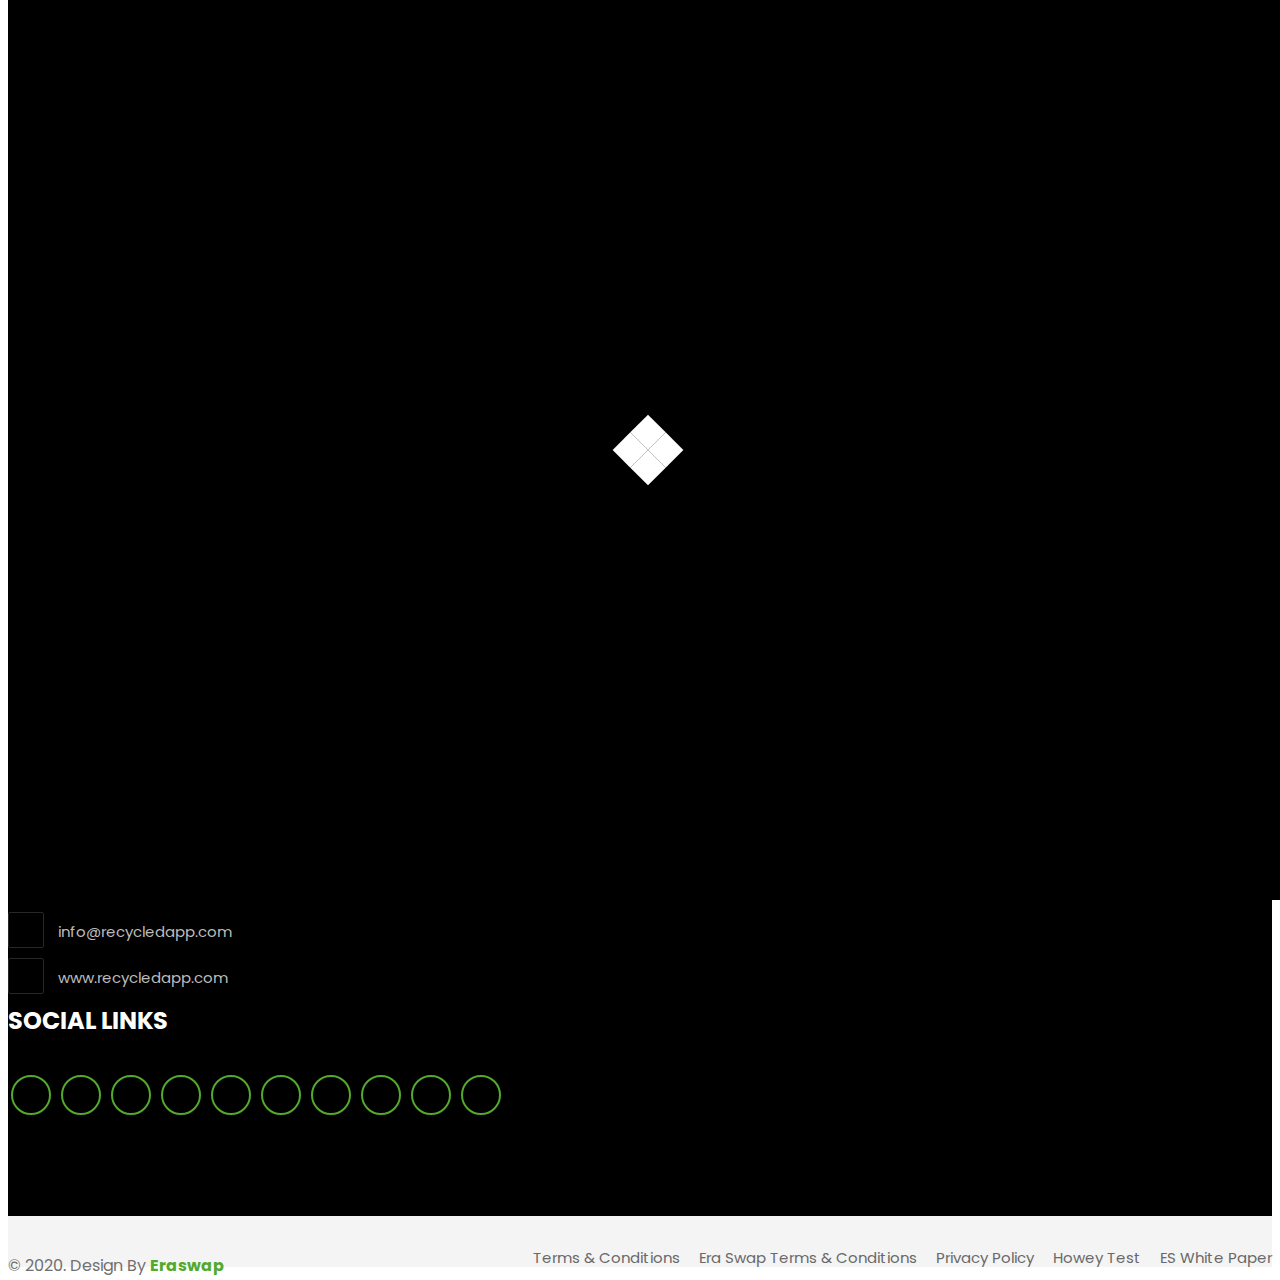
==== commit 1a2cbdb0: "mohit content change and amit social media link add link are working 31july" ====
--- a/index.html
+++ b/index.html
@@ -98,8 +98,7 @@
             <div class="row">
               <div class="header-top">
                 <div class="donate-option">
-                  <a href="https://eraswap.life/"
-                    ><i class="fa fa-wallet" aria-hidden="true"></i>Connect to
+                  <a href="https://eraswap.life/" target="_blank"><i class="fa fa-wallet" aria-hidden="true"></i>Connect to
                     Wallet
                   </a>
                 </div>
@@ -203,7 +202,7 @@
                             <h2>Transforming Waste Management</h2>
                             <p>System with Blockchain</p>
                             <div class="slider-btn">
-                              <a href="coming-soon.html" class="btn btn-default"
+                              <a href="https://eraswap.life/" target="_blank" class="btn btn-default"
                                 >Join Now
                               </a>
                             </div>
@@ -235,7 +234,7 @@
                             <h2>Transforming Waste Management</h2>
                             <p>System with Blockchain</p>
                             <div class="slider-btn">
-                              <a href="coming-soon.html" class="btn btn-default"
+                              <a href="https://eraswap.life/" target="_blank" class="btn btn-default"
                                 >Join Now
                               </a>
                             </div>
@@ -267,7 +266,7 @@
                             <h2>Transforming Waste Management</h2>
                             <p>System with Blockchain</p>
                             <div class="slider-btn">
-                              <a href="#" class="btn btn-default" id="about"
+                              <a href="https://eraswap.life/" target="_blank" class="btn btn-default" id="about"
                                 >Join Now
                               </a>
                             </div>
@@ -311,7 +310,7 @@
 
       <!-- Start About Greenforest Section -->
 
-      <section class="bg-about-greenforest">
+      <section class="bg-about-greenforest" id="about" data-spy="scroll">
         <div class="container">
           <div class="row">
             <div class="about-greenforest">
@@ -321,25 +320,16 @@
                     <h2>about Recycling DApp</h2>
                     <p>
                       <span
-                        >Recycling DApp is a Smart Waste Management initiated by
-                        Era Swap on a decentralized peer to peer network. Waste
-                        has always been difficult to track but now with
-                        revolutionizing technology blockchain, Recycling DApp is
-                        making it much more easier, efficient and ecofriendly.
+                        >RecyclingDApp is a Smart Waste Management initiated by Era Swap on a decentralized peer to peer network. It emphasizes finding out more methods on how the exchange of waste between Buyer and Seller can happen smartly in a peer-to-peer format and transactions are recorded so that a non-techie can also do smart waste management of his household waste over Smartphone.
+
                       </span>
                     </p>
                     <p>
-                      Apart from Recycling DApp, Era Swap has initiated multiple
-                      decentralized platforms for day to day life utilities.
-                      With a decentralized approach not only it tackles
-                      unnecessary interference of middlemen but also offers
-                      efficiency, reliability, and faster transactions,
-                      globally.
+                      Era Swap has initiated multiple decentralized platforms for day to day life utilities. With a decentralized approach not only it tackles unnecessary interference of middlemen but also offers efficiency, reliability, and faster transactions, globally.
+
                     </p>
 
-                    <a href="coming-soon.html" class="btn btn-default"
-                      >Know more
-                    </a>
+                    
                   </div>
                   <!-- .about-greenforest-content -->
                 </div>
@@ -373,16 +363,13 @@
                   <div class="col-md-6 col-sm-6">
                     <div class="footer-widgets">
                       <div class="widgets-title">
-                        <h3>About us</h3>
+                        <img src="assets/images/home01/logo.png" alt="logo" style="height: 50px; ">
                       </div>
                       <!-- .widgets-title -->
                       <div class="widgets-content">
                         <p>
-                          Recycling DApp is a Smart Waste Management initiated
-                          by Era Swap on a decentralized peer to peer network.
-                          Waste has always been difficult to track but now with
-                          revolutionizing technology blockchain, Recycling DApp
-                          is making it much more easier, efficient
+                          Era Swap offers RecyclingDApp – A Simple & Transparent Waste Management Process. All records are maintained on Blockchain, for transparency and ease of access globally. It connects Consumers to Waste Collectors & Organizations with Era Swap powered P2P Mode, where they can sell their Household Wastes and receive Era Swap (ES).
+
                         </p>
                       </div>
                     </div>
@@ -536,7 +523,7 @@
                       >
                     </li>
                     <li>
-                      <a href="Privacy-policy.pdf" target="_blank"
+                      <a href="Privacy-policy-Recyclic.pdf" target="_blank"
                         >Privacy Policy</a
                       >
                     </li>
